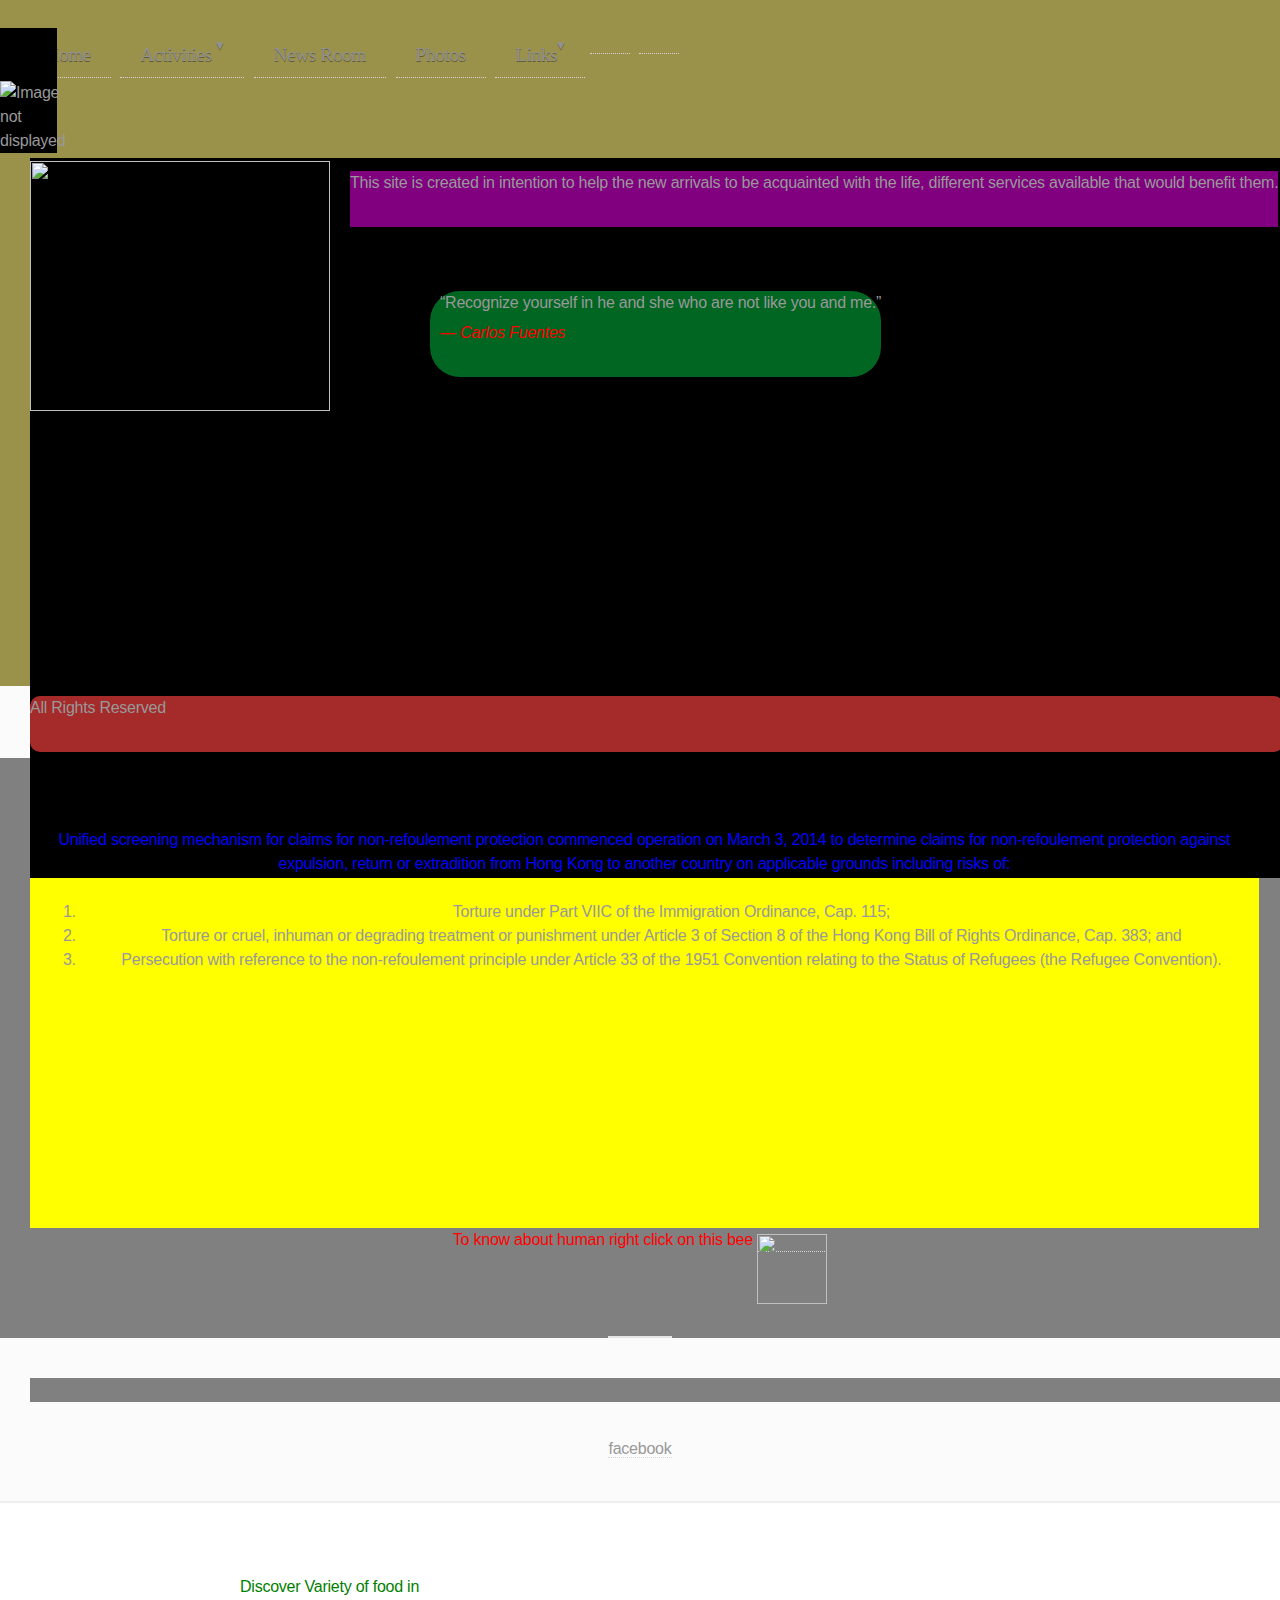
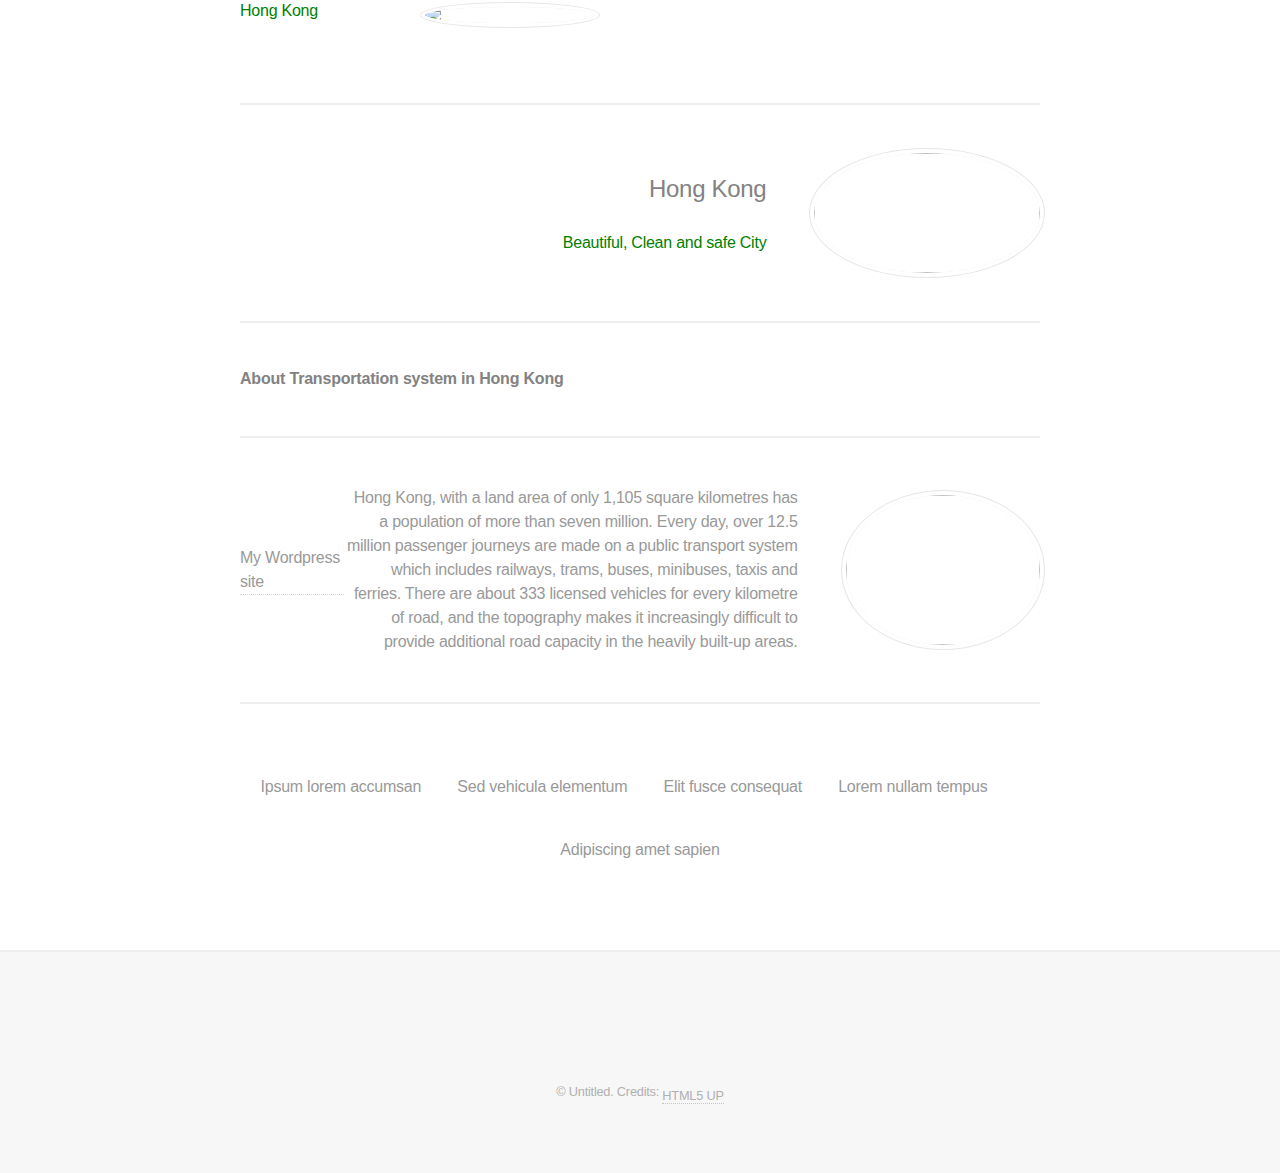
==== index.html @ d66bec16 "changes" ====
<!DOCTYPE HTML>
<!--
	Fractal by HTML5 UP
	html5up.net | @n33co
	Free for personal and commercial use under the CCA 3.0 license (html5up.net/license)
-->
<html>
	<head>
		<title>New Website</title>
		<meta charset="utf-8" />
		<meta name="viewport" content="width=device-width, initial-scale=1" />
		<!--[if lte IE 8]><script src="assets/js/ie/html5shiv.js"></script><![endif]-->
		<link rel="stylesheet" href="assets/css/main.css" />
		<!--[if lte IE 8]><link rel="stylesheet" href="assets/css/ie8.css" /><![endif]-->
		<!--[if lte IE 9]><link rel="stylesheet" href="assets/css/ie9.css" /><![endif]-->
<style>
 .first{
     width:4.44%;
       height:5.55%;
       background-color:black;
       position:relative;
       -webkit-animation-name:example;/* Chrome, Safari, Opera */
       -webkit-animation-duration:20s;/* Chrome, Safari, Opera */
       -webkit-animation-iteration-count:infinite;/* Chrome, Safari, Opera */

       animation-name:example;
       animation-duration:20s;
       animation-iteration-count:infinite;
}
/* Chrome, Safari, Opera */
@-webkit-keyframes example{
        0% {background-color:blue; left:-47%; top:0px;}
     100%  {background-color:yellow; left:55%;top:0px}
     
/* Standard syntax */
@keyframes example{
      0% {background-color:blue; left:--47%; top:0px;}
     100%  {background-color:yellow; left:55%;top:0px}
     
  }
  </style>
	</head>
	<body id="top">

		<!-- Header -->
			<div class="menu-wrap">
    <nav class="menu">
        <ul class="clearfix">
            <li><a href="#">Home</a></li>
            <li>
                <a href="#">Activities <span class="arrow">&#9662;</span></a>
 
                <ul class="sub-menu">
                    <li><a href="../warren20.github.io/Activities/Languages/english.html">Languages</a></li>
                    <li><a href="../warren20.github.io/arts.html">Painting</a></li>
                    <li><a href="#">Computer Classes</a></li>
                    <li><a href="#">Sports</a></li>
                </ul>
            </li>
            <li><a href="../warren20.github.io/News Room/news1.html">News Room</a></li>
            <li class="current-item"><a href="../warren20.github.io/pictures.html">Photos</a></li>
            <li><a href="#">Links<span class="arrow">&#9662;</span></a>
            	<ul class="sub-menu">
            		<li><a href="http://www.justicecentre.org.hk/" target="_blank">Justice Center<a></li>
            		<li><a href="https://www.crossroads.org.hk/"target="_blank">Cross Road<a></li>
            		<li><a href="http://www.vfnow.org//"target="_blank">Vision First<a></li>
            	</ul>
            <li><a href="https://www.facebook.com/Quality-Construction-Materials-Company-959372250790508/?ref=hl"><span class="icon fa-facebook"></span></a></li>
            <li><span class="icon fa-twitter"></span></li>
           
            </li>
        </ul>
    </nav>
</div> <!--end of div menu-wrap -->
<br>
<div class="first"><img src="../warren20.github.io/images/hkpicweb.gif" width="46.66%" height="5.556%" Alt="Image not displayed"/></div>

				<div class="top">  
					
                <img id="owner" src="https://www.scmp.com/sites/default/files/2015/09/24/china_hong_kong_asylum_seekers_hkg03.jpg"/>
               <div id="objective"> <p>This site is created in  intention to help the new arrivals to be acquainted with the life, different services available that would benefit them.</p></div>

               <div id="intro">
						
						<p>“Recognize yourself in he and she who are not like you and me.”<br>
                        <span style="color:red"><em>― Carlos Fuentes</em></span></p>
			
				    </div>
                  </header>
				</div> 

				<iframe width="410" height="260" src="https://www.youtube.com/embed/xqbE8izeuds" frameborder="0" allowfullscreen></iframe>		
				 
				    
			<div class="footer">
            <p float:right>All Rights Reserved</p>
        </div> <br/>

		<!-- One -->
		
			<section id="one" class="wrapper style2 special">
				<header class="major">
					<h2 style="color:red">UNIFIED SCREENING MECHANISM<br />
					</h2>
					<div class="usm">
					<p style="color:blue"> Unified screening mechanism for claims for non-refoulement protection commenced operation on March 3, 2014 to determine claims for non-refoulement protection against expulsion, return or extradition from Hong Kong to another country on applicable grounds including risks of:</p> 
					<ol>
						<li>Torture under Part VIIC of the Immigration Ordinance, Cap. 115; </li>
						<li> Torture or cruel, inhuman or degrading treatment or punishment under Article 3 of Section 8 of the Hong Kong Bill of Rights Ordinance, Cap. 383; and </li> 
						 <li>Persecution with reference to the non-refoulement principle under Article 33 of the 1951 Convention relating to the Status of Refugees (the Refugee Convention).</li> 
						</ol>
					
				</div>
					
					
					<p style="color:red">To know about human right click on this bee <a href="http://www.un.org/en/universal-declaration-human-rights/"target="_blank"><img src="https://encrypted-tbn1.gstatic.com/images?q=tbn:ANd9GcTmS47AuFsUtnvg86Fa0lAUggYBTQtr3II4YnWoMsU49T1Ejv7HXw" height="70" width="70"/></a></p>
				</header>
				<ul class="icons major">
					<li><span class="icon fa-camera-retro"><span class="label">Shoot</span></span></li>
					<li><span class="icon fa-refresh"><span class="label">Process</span></span></li>
					<li><span class="icon fa-cloud"><span class="label">Upload</span></span></li>
				</ul>
				<a href="https://www.facebook.com/"target="_blank">facebook</a>
			</section>

		<!-- Two -->
		
			<section id="two" class="wrapper">
				<div class="inner alt">
					<section class="spotlight">
						<p style="color:green">Discover Variety of food in Hong Kong</p>
						<div class="image"><img src="https://encrypted-tbn3.gstatic.com/images?q=tbn:ANd9GcS_0ymzQNUV6O_hmRrDcPxuV_SPONSoyhh0S4I-JDyvhKuyHYG8Ew" alt="" />
							<img src="https://encrypted-tbn3.gstatic.com/images?q=tbn:ANd9GcR_7CyCxU0esFMOLjx1CydzXYkBJNb_SssmRU5qKvbv2xnSVrX_hw"/>
						</div>

						<div class="content">

						</div>
					</section>
					<section class="spotlight">
						<div class="image"><img src="https://encrypted-tbn2.gstatic.com/images?q=tbn:ANd9GcTz7YPp6tFncxZIizUVs8oL_y6uAaX4-xvrqEpxDdChHoXZT_S8" height="120" width="180"alt="" /></div>
						<div class="content">
							<h3>Hong Kong</h3>
							<p style="color:green">Beautiful, Clean and safe City</p>
						</div>
					</section>
					<h1><strong>About Transportation system in Hong Kong</strong></h1>
					<section class="spotlight">
						
						<div class="image"><img src="https://encrypted-tbn2.gstatic.com/images?q=tbn:ANd9GcTm6lIJmanjSeAk9Y_tdIhytVOGJeZNxBWcPxmpJ5YNUibNUu20" height="150" width="800" alt="" /></div>
						<div class="content">
							<p>Hong Kong, with a land area of only 1,105 square kilometres has a population of more than seven million.
                             Every day, over 12.5 million passenger journeys are made on a public transport system which includes railways, trams, buses, minibuses, taxis and ferries.

                             There are about 333 licensed vehicles for every kilometre of road, and the topography makes it increasingly difficult to provide additional road capacity in the heavily built-up areas.</p>	
						</div>
						<a href="http://localhost/wp-login.php?redirect_to=http%3A%2F%2Flocalhost%2Fwp-admin%2F&reauth=1" target="_blank"> My Wordpress site</a>
					</section>
					<section class="special">
						<ul class="icons labeled">
							<li><span class="icon fa-camera-retro"><span class="label">Ipsum lorem accumsan</span></span></li>
							<li><span class="icon fa-refresh"><span class="label">Sed vehicula elementum</span></span></li>
							<li><span class="icon fa-cloud"><span class="label">Elit fusce consequat</span></span></li>
							<li><span class="icon fa-code"><span class="label">Lorem nullam tempus</span></span></li>
							<li><span class="icon fa-desktop"><span class="label">Adipiscing amet sapien</span></span></li>
						</ul>
					</section>
				</div>

			</section>
		<!-- Three -->
<!--
			<section id="three" class="wrapper style2 special">
				<header class="major">
					<h2>Magna leo sapien gravida</h2>
					<p>Gravida at leo elementum elit fusce accumsan dui libero, quis vehicula<br />
					lectus ultricies eu. In convallis amet leo sapien iaculis efficitur.</p>
				</header>
				<ul class="actions">
					<li><a href="#" class="button special icon fa-download">Download</a></li>
					<li><a href="#" class="button">Learn More</a></li>
				</ul>
				
			</section> 
			
		<!--Four -->
		<!--
			<section id="four" class="wrapper">
				<div class="inner">

					<header class="major">
						<h2>Elements</h2>
					</header>

					<section>
						<h4>Text</h4>
						<p>This is <b>bold</b> and this is <strong>strong</strong>. This is <i>italic</i> and this is <em>emphasized</em>.
						This is <sup>superscript</sup> text and this is <sub>subscript</sub> text.
						This is <u>underlined</u> and this is code: <code>for (;;) { ... }</code>. Finally, <a href="#">this is a link</a>.</p>
						<hr />
						<header>
							<h4>Heading with a Subtitle</h4>
							<p>Lorem ipsum dolor sit amet nullam id egestas urna aliquam</p>
						</header>
						<p>Nunc lacinia ante nunc ac lobortis. Interdum adipiscing gravida odio porttitor sem non mi integer non faucibus ornare mi ut ante amet placerat aliquet. Volutpat eu sed ante lacinia sapien lorem accumsan varius montes viverra nibh in adipiscing blandit tempus accumsan.</p>
						<header>
							<h5>Heading with a Subtitle</h5>
							<p>Lorem ipsum dolor sit amet nullam id egestas urna aliquam</p>
						</header>
						<p>Nunc lacinia ante nunc ac lobortis. Interdum adipiscing gravida odio porttitor sem non mi integer non faucibus ornare mi ut ante amet placerat aliquet. Volutpat eu sed ante lacinia sapien lorem accumsan varius montes viverra nibh in adipiscing blandit tempus accumsan.</p>
						<hr />
						<h2>Heading Level 2</h2>
						<h3>Heading Level 3</h3>
						<h4>Heading Level 4</h4>
						<h5>Heading Level 5</h5>
						<h6>Heading Level 6</h6>
						<hr />
						<h5>Blockquote</h5>
						<blockquote>Fringilla nisl. Donec accumsan interdum nisi, quis tincidunt felis sagittis eget tempus euismod. Vestibulum ante ipsum primis in faucibus vestibulum. Blandit adipiscing eu felis iaculis volutpat ac adipiscing accumsan faucibus. Vestibulum ante ipsum primis in faucibus lorem ipsum dolor sit amet nullam adipiscing eu felis.</blockquote>
						<h5>Preformatted</h5>
						<pre><code>i = 0;

while (!deck.isInOrder()) {
  print 'Iteration ' + i;
  deck.shuffle();
  i++;
}

print 'It took ' + i + ' iterations to sort the deck.';</code></pre>
					</section>

					<section>
						<h4>Lists</h4>
						<div class="row">
							<div class="6u 12u$(medium)">
								<h5>Unordered</h5>
								<ul>
									<li>Dolor pulvinar etiam.</li>
									<li>Sagittis adipiscing.</li>
									<li>Felis enim feugiat.</li>
								</ul>
								<h5>Alternate</h5>
								<ul class="alt">
									<li>Dolor pulvinar etiam.</li>
									<li>Sagittis adipiscing.</li>
									<li>Felis enim feugiat.</li>
								</ul>
							</div>
							<div class="6u$ 12u$(medium)">
								<h5>Ordered</h5>
								<ol>
									<li>Dolor pulvinar etiam.</li>
									<li>Etiam vel felis viverra.</li>
									<li>Felis enim feugiat.</li>
									<li>Dolor pulvinar etiam.</li>
									<li>Etiam vel felis lorem.</li>
									<li>Felis enim et feugiat.</li>
								</ol>
								<h5>Icons</h5>
								<ul class="icons">
									<li><a href="#" class="icon fa-twitter"><span class="label">Twitter</span></a></li>
									<li><a href="#" class="icon fa-facebook"><span class="label">Facebook</span></a></li>
									<li><a href="#" class="icon fa-instagram"><span class="label">Instagram</span></a></li>
									<li><a href="#" class="icon fa-github"><span class="label">Github</span></a></li>
								</ul>
							</div>
						</div>
						<h5>Actions</h5>
						<div class="row">
							<div class="6u 12u$(medium)">
								<ul class="actions">
									<li><a href="#" class="button special">Default</a></li>
									<li><a href="#" class="button">Default</a></li>
								</ul>
								<ul class="actions small">
									<li><a href="#" class="button special small">Small</a></li>
									<li><a href="#" class="button small">Small</a></li>
								</ul>
								<ul class="actions vertical">
									<li><a href="#" class="button special">Default</a></li>
									<li><a href="#" class="button">Default</a></li>
								</ul>
								<ul class="actions vertical small">
									<li><a href="#" class="button special small">Small</a></li>
									<li><a href="#" class="button small">Small</a></li>
								</ul>
							</div>
							<div class="6u 12u$(medium)">
								<ul class="actions vertical">
									<li><a href="#" class="button special fit">Default</a></li>
									<li><a href="#" class="button fit">Default</a></li>
								</ul>
								<ul class="actions vertical small">
									<li><a href="#" class="button special small fit">Small</a></li>
									<li><a href="#" class="button small fit">Small</a></li>
								</ul>
							</div>
						</div>
					</section>

					<section>
						<h4>Table</h4>
						<h5>Default</h5>
						<div class="table-wrapper">
							<table>
								<thead>
									<tr>
										<th>Name</th>
										<th>Description</th>
										<th>Price</th>
									</tr>
								</thead>
								<tbody>
									<tr>
										<td>Item One</td>
										<td>Ante turpis integer aliquet porttitor.</td>
										<td>29.99</td>
									</tr>
									<tr>
										<td>Item Two</td>
										<td>Vis ac commodo adipiscing arcu aliquet.</td>
										<td>19.99</td>
									</tr>
									<tr>
										<td>Item Three</td>
										<td> Morbi faucibus arcu accumsan lorem.</td>
										<td>29.99</td>
									</tr>
									<tr>
										<td>Item Four</td>
										<td>Vitae integer tempus condimentum.</td>
										<td>19.99</td>
									</tr>
									<tr>
										<td>Item Five</td>
										<td>Ante turpis integer aliquet porttitor.</td>
										<td>29.99</td>
									</tr>
								</tbody>
								<tfoot>
									<tr>
										<td colspan="2"></td>
										<td>100.00</td>
									</tr>
								</tfoot>
							</table>
						</div>

						<h5>Alternate</h5>
						<div class="table-wrapper">
							<table class="alt">
								<thead>
									<tr>
										<th>Name</th>
										<th>Description</th>
										<th>Price</th>
									</tr>
								</thead>
								<tbody>
									<tr>
										<td>Item One</td>
										<td>Ante turpis integer aliquet porttitor.</td>
										<td>29.99</td>
									</tr>
									<tr>
										<td>Item Two</td>
										<td>Vis ac commodo adipiscing arcu aliquet.</td>
										<td>19.99</td>
									</tr>
									<tr>
										<td>Item Three</td>
										<td> Morbi faucibus arcu accumsan lorem.</td>
										<td>29.99</td>
									</tr>
									<tr>
										<td>Item Four</td>
										<td>Vitae integer tempus condimentum.</td>
										<td>19.99</td>
									</tr>
									<tr>
										<td>Item Five</td>
										<td>Ante turpis integer aliquet porttitor.</td>
										<td>29.99</td>
									</tr>
								</tbody>
								<tfoot>
									<tr>
										<td colspan="2"></td>
										<td>100.00</td>
									</tr>
								</tfoot>
							</table>
						</div>
					</section>

					<section>
						<h4>Buttons</h4>
						<ul class="actions">
							<li><a href="#" class="button special">Special</a></li>
							<li><a href="#" class="button">Default</a></li>
						</ul>
						<ul class="actions">
							<li><a href="#" class="button big">Big</a></li>
							<li><a href="#" class="button">Default</a></li>
							<li><a href="#" class="button small">Small</a></li>
						</ul>
						<ul class="actions fit">
							<li><a href="#" class="button fit">Fit</a></li>
							<li><a href="#" class="button special fit">Fit</a></li>
							<li><a href="#" class="button fit">Fit</a></li>
						</ul>
						<ul class="actions fit small">
							<li><a href="#" class="button special fit small">Fit + Small</a></li>
							<li><a href="#" class="button fit small">Fit + Small</a></li>
							<li><a href="#" class="button special fit small">Fit + Small</a></li>
						</ul>
						<ul class="actions">
							<li><a href="#" class="button special icon fa-download">Icon</a></li>
							<li><a href="#" class="button icon fa-download">Icon</a></li>
						</ul>
						<ul class="actions">
							<li><span class="button special disabled">Disabled</span></li>
							<li><span class="button disabled">Disabled</span></li>
						</ul>
					</section>

					<section>
						<h4>Form</h4>
						<form method="post" action="#">
							<div class="row uniform">
								<div class="6u 12u$(xsmall)">
									<input type="text" name="demo-name" id="demo-name" value="" placeholder="Name" />
								</div>
								<div class="6u$ 12u$(xsmall)">
									<input type="email" name="demo-email" id="demo-email" value="" placeholder="Email" />
								</div>
								<div class="12u$">
									<div class="select-wrapper">
										<select name="demo-category" id="demo-category">
											<option value="">- Category -</option>
											<option value="1">Manufacturing</option>
											<option value="1">Shipping</option>
											<option value="1">Administration</option>
											<option value="1">Human Resources</option>
										</select>
									</div>
								</div>
								<div class="4u 12u$(small)">
									<input type="radio" id="demo-priority-low" name="demo-priority" checked>
									<label for="demo-priority-low">Low</label>
								</div>
								<div class="4u 12u$(small)">
									<input type="radio" id="demo-priority-normal" name="demo-priority">
									<label for="demo-priority-normal">Normal</label>
								</div>
								<div class="4u$ 12u$(small)">
									<input type="radio" id="demo-priority-high" name="demo-priority">
									<label for="demo-priority-high">High</label>
								</div>
								<div class="6u 12u$(small)">
									<input type="checkbox" id="demo-copy" name="demo-copy">
									<label for="demo-copy">Email me a copy</label>
								</div>
								<div class="6u$ 12u$(small)">
									<input type="checkbox" id="demo-human" name="demo-human" checked>
									<label for="demo-human">Not a robot</label>
								</div>
								<div class="12u$">
									<textarea name="demo-message" id="demo-message" placeholder="Enter your message" rows="6"></textarea>
								</div>
								<div class="12u$">
									<ul class="actions">
										<li><input type="submit" value="Send Message" class="special" /></li>
										<li><input type="reset" value="Reset" /></li>
									</ul>
								</div>
							</div>
						</form>
					</section>

					<section>
						<h4>Image</h4>
						<h5>Fit</h5>
						<div class="box alt">
							<div class="row uniform">
								<div class="12u"><span class="image fit"><img src="images/pic04.jpg" alt="" /></span></div>
								<div class="4u"><span class="image fit"><img src="images/pic01.jpg" alt="" /></span></div>
								<div class="4u"><span class="image fit"><img src="images/pic02.jpg" alt="" /></span></div>
								<div class="4u"><span class="image fit"><img src="images/pic03.jpg" alt="" /></span></div>
								<div class="4u"><span class="image fit"><img src="images/pic02.jpg" alt="" /></span></div>
								<div class="4u"><span class="image fit"><img src="images/pic03.jpg" alt="" /></span></div>
								<div class="4u"><span class="image fit"><img src="images/pic01.jpg" alt="" /></span></div>
								<div class="4u"><span class="image fit"><img src="images/pic03.jpg" alt="" /></span></div>
								<div class="4u"><span class="image fit"><img src="images/pic01.jpg" alt="" /></span></div>
								<div class="4u"><span class="image fit"><img src="images/pic02.jpg" alt="" /></span></div>
							</div>
						</div>
						<h5>Left &amp; Right</h5>
						<p><span class="image left"><img src="images/pic05.jpg" alt="" /></span>Fringilla nisl. Donec accumsan interdum nisi, quis tincidunt felis sagittis eget. tempus euismod. Vestibulum ante ipsum primis in faucibus vestibulum. Blandit adipiscing eu felis iaculis volutpat ac adipiscing accumsan eu faucibus. Integer ac pellentesque praesent tincidunt felis sagittis eget. tempus euismod. Vestibulum ante ipsum primis in faucibus vestibulum. Blandit adipiscing eu felis iaculis volutpat ac adipiscing accumsan eu faucibus. Integer ac pellentesque praesent. Donec accumsan interdum nisi, quis tincidunt felis sagittis eget. tempus euismod. Vestibulum ante ipsum primis in faucibus vestibulum. Blandit adipiscing eu felis iaculis volutpat ac adipiscing accumsan eu faucibus. Integer ac pellentesque praesent tincidunt felis sagittis eget. tempus euismod. Vestibulum ante ipsum primis in faucibus vestibulum. Blandit adipiscing eu felis iaculis volutpat ac adipiscing accumsan eu faucibus. Integer ac pellentesque praesent. Blandit adipiscing eu felis iaculis volutpat ac adipiscing accumsan eu faucibus. Integer ac pellentesque praesent tincidunt felis sagittis eget. tempus euismod. Vestibulum ante ipsum primis in faucibus vestibulum. Blandit adipiscing eu felis iaculis volutpat ac adipiscing accumsan eu faucibus. Integer ac pellentesque praesent.</p>
						<p><span class="image right"><img src="images/pic05.jpg" alt="" /></span>Fringilla nisl. Donec accumsan interdum nisi, quis tincidunt felis sagittis eget. tempus euismod. Vestibulum ante ipsum primis in faucibus vestibulum. Blandit adipiscing eu felis iaculis volutpat ac adipiscing accumsan eu faucibus. Integer ac pellentesque praesent tincidunt felis sagittis eget. tempus euismod. Vestibulum ante ipsum primis in faucibus vestibulum. Blandit adipiscing eu felis iaculis volutpat ac adipiscing accumsan eu faucibus. Integer ac pellentesque praesent. Donec accumsan interdum nisi, quis tincidunt felis sagittis eget. tempus euismod. Vestibulum ante ipsum primis in faucibus vestibulum. Blandit adipiscing eu felis iaculis volutpat ac adipiscing accumsan eu faucibus. Integer ac pellentesque praesent tincidunt felis sagittis eget. tempus euismod. Vestibulum ante ipsum primis in faucibus vestibulum. Blandit adipiscing eu felis iaculis volutpat ac adipiscing accumsan eu faucibus. Integer ac pellentesque praesent. Blandit adipiscing eu felis iaculis volutpat ac adipiscing accumsan eu faucibus. Integer ac pellentesque praesent tincidunt felis sagittis eget. tempus euismod. Vestibulum ante ipsum primis in faucibus vestibulum. Blandit adipiscing eu felis iaculis volutpat ac adipiscing accumsan eu faucibus. Integer ac pellentesque praesent.</p>
					</section>

				</div>
			</section>
		 -->


		<!-- Footer -->

			<footer id="footer">
				<ul class="icons">
					<li><a href="#" class="icon fa-facebook"><span class="label">Facebook</span></a></li>
					<li><a href="#" class="icon fa-twitter"><span class="label">Twitter</span></a></li>
					<li><a href="#" class="icon fa-instagram"><span class="label">Instagram</span></a></li>
				</ul>
				<p class="copyright">&copy; Untitled. Credits: <a href="http://html5up.net">HTML5 UP</a></p>
			</footer>

		<!-- Scripts -->
			<script src="assets/js/jquery.min.js"></script>
			<script src="assets/js/jquery.scrolly.min.js"></script>
			<script src="assets/js/skel.min.js"></script>
			<script src="assets/js/util.js"></script>
			<!--[if lte IE 8]><script src="assets/js/ie/respond.min.js"></script><![endif]-->
			<script src="assets/js/main.js"></script>

	</body>
</html>
---- assets/css/main.css ----
@import url(font-awesome.min.css);

/*
	Fractal by HTML5 UP
	html5up.net | @n33co
	Free for personal and commercial use under the CCA 3.0 license (html5up.net/license)
*/

/* Reset */

	html, body, div, span, applet, object, iframe, h1, h2, h3, h4, h5, h6, p, blockquote, pre, a, abbr, acronym, address, big, cite, code, del, dfn, em, img, ins, kbd, q, s, samp, small, strike, strong, sub, sup, tt, var, b, u, i, center, dl, dt, dd, ol, ul, li, fieldset, form, label, legend, table, caption, tbody, tfoot, thead, tr, th, td, article, aside, canvas, details, embed, figure, figcaption, footer, header, hgroup, menu, nav, output, ruby, section, summary, time, mark, audio, video {
		margin: 0;
		padding: 0;
		border: 0;
		font-size: 100%;
		font: inherit;
		vertical-align: text-top;
		width=device-width;
	}

	article, aside, details, figcaption, figure, footer, header, hgroup, menu, nav, section {
		display: block;
	}  
	/*my Reset */


/* Reset 
html, body, article, aside, footer, header, hgroup, nav, section, h1, h2, h3, h4, h5, h6, p, blockquote, a, ol, ul, li, table, tr, th, td, tbody, tfoot, thead {
margin: 0;
padding: 0;
boder: 0;
vertical-align: baseline;
background: transparent;
}
img {margin:0; padding:0; border:0; }
table, tr, th, td, tbody, tfoot, thead {margin:0; padding:0; border:0; vertical-align:baseline; background:transparent; }
table {border-collapse:collapse; border-spacing:0; }
input, select, textarea, form, fieldset {margin:0 padding:0; border:0; }
article, aside, dialog, figure, footer, header, hgroup, nav, section{display:block;}
h1, h2, h3, h4, h5, h6, p, li, blockquote, td, th, a, caption, em,strong,strike{
font-family:Arial, Helvetica, sans-serif;
font-size:100%; font-weight:normal; font-style:normal; line-height:100%; text-indent: 0; text-decoration: none; text-align:left; color:#000; }
ol,ul, {list-style: none; }

*/

/* Only for Menu  */

.clearfix:after {
    display:block;
    clear:both;
}
#top { background-color:#9A914B;}
 
/*----- Menu Outline -----*/
.menu-wrap {
    max-width:100%;
    box-shadow:0px 1px 3px rgba(0,0,0,0.2);
    background:purple;
    margin:auto;
    border-radius:1.11%;
    height:5.55%;
}
 /* maximum width was taken to be 900px, and we express other things in terms of percentage*/
.menu {
    width:100%;
    margin:0px auto;
}
 
.menu li {
    margin:0px;
    list-style:none;
    font-family:'Ek Mukta';
}
 
.menu a {
    transition:all linear 0.20s;
    color:#919191;
}
 
.menu li:hover > a{
    text-decoration:none;
    color:green;
}
 
.menu .arrow {
    font-size:15px;
    line-height:15%;
}
 
/*----- Top Level -----*/
.menu > ul > li {
    float:left;
    display:inline-block;
    position:relative;
    font-size:19px;
}
 
.menu > ul > li > a {
    padding:10px 20px;
    display:inline-block;
    text-shadow:0px 1px 0px rgba(0,0,0,0.4);
    
}
 
.menu > ul > li:hover > a {
    background:#2e2728;
}
 
/*----- Bottom Level -----*/
.menu li:hover .sub-menu {
    z-index:1;
    opacity:1;
}
 
.sub-menu {
    width:120%;
    padding:5px 5px;
    position:absolute;
    top:100%;
    left:0px;
    z-index:-1;
    opacity:0;
    transition:opacity linear 0.15s;
    box-shadow:0px 2px 3px rgba(0,0,0,0.2);
    background:#2e2728;
}
 
.sub-menu li {
    display:block;
    font-size:19px;
}
 
.sub-menu li a {
    padding:0px 0px;
    display:block;
}
 
.sub-menu li a:hover {
    background:#3e3436;
    color:red;
}

/*Menu ends*/

.first{
	position:relative;
	margin-top: -28px;
	margin-bottom:5px;
	background-color:black;
	
	
}
.top{
	position: absolute;
	 width:98%;
	 height:80%;
    background:	 black;
   
    margin-left:30px;
    margin-right:30px;
    
}
#objective{
	background-color:purple;
	position:absolute;
	margin-top:-240px;
	margin-left:320px;
	marigin-right:5px;
	width:80;
	height:50;
}
#intro {
	position: absolute;
	background-color:  #006622;
	opacity:1;
	border-radius: 30px;
	padding-left: 10px;	
	margin-left:400px;
	margin-top:-120px;

}
#intro p hover{
	color:red;
	
}
iframe{
	position:relative;
	margin-left:30px;
	margin-top:255px;
	margin-bottom:10px;
}


#owner{

	vertical-align: text-top;
	width:300px;
	height:250px;
}

	.footer {
		position:absolute;
		margin-top:10px;
		margin-left: 30px;
		width:98%;
		border-radius:10px;
		background-color:brown;
	}

/*end of first page*/
.usm{

	background-color:yellow;
	width:96%;
	height:400px;
	margin-left:30px;
}
.usm ol>li{
	margin-left:30px;
}

 .major{
	
	background-color: grey;
	margin-left:30px;

}
	body {
		line-height: 1;
	}

	blockquote, q {
		quotes: none;
	}

	blockquote:before, blockquote:after, q:before, q:after {
		content: '';
		content: none;
	}

	table {
		border-collapse: collapse;
		border-spacing: 0;
	}

	body {
		-webkit-text-size-adjust: none;
	}

/* Box Model */

	*, *:before, *:after {
		-moz-box-sizing: border-box;
		-webkit-box-sizing: border-box;
		box-sizing: border-box;
	}

/* Grid */

	.row {
		border-bottom: solid 1px transparent;
		-moz-box-sizing: border-box;
		-webkit-box-sizing: border-box;
		box-sizing: border-box;
	}

	.row > * {
		float: left;
		-moz-box-sizing: border-box;
		-webkit-box-sizing: border-box;
		box-sizing: border-box;
	}

	.row:after, .row:before {
		content: '';
		display: block;
		clear: both;
		height: 0;
	}

	.row.uniform > * > :first-child {
		margin-top: 0;
	}

	.row.uniform > * > :last-child {
		margin-bottom: 0;
	}

	.row.\30 \25 > * {
		padding: 0 0 0 0em;
	}

	.row.\30 \25 {
		margin: 0 0 -1px 0em;
	}

	.row.uniform.\30 \25 > * {
		padding: 0em 0 0 0em;
	}

	.row.uniform.\30 \25 {
		margin: 0em 0 -1px 0em;
	}

	.row > * {
		padding: 0 0 0 1.5em;
	}

	.row {
		margin: 0 0 -1px -1.5em;
	}

	.row.uniform > * {
		padding: 1.5em 0 0 1.5em;
	}

	.row.uniform {
		margin: -1.5em 0 -1px -1.5em;
	}

	.row.\32 00\25 > * {
		padding: 0 0 0 3em;
	}

	.row.\32 00\25 {
		margin: 0 0 -1px -3em;
	}

	.row.uniform.\32 00\25 > * {
		padding: 3em 0 0 3em;
	}

	.row.uniform.\32 00\25 {
		margin: -3em 0 -1px -3em;
	}

	.row.\31 50\25 > * {
		padding: 0 0 0 2.25em;
	}

	.row.\31 50\25 {
		margin: 0 0 -1px -2.25em;
	}

	.row.uniform.\31 50\25 > * {
		padding: 2.25em 0 0 2.25em;
	}

	.row.uniform.\31 50\25 {
		margin: -2.25em 0 -1px -2.25em;
	}

	.row.\35 0\25 > * {
		padding: 0 0 0 0.75em;
	}

	.row.\35 0\25 {
		margin: 0 0 -1px -0.75em;
	}

	.row.uniform.\35 0\25 > * {
		padding: 0.75em 0 0 0.75em;
	}

	.row.uniform.\35 0\25 {
		margin: -0.75em 0 -1px -0.75em;
	}

	.row.\32 5\25 > * {
		padding: 0 0 0 0.375em;
	}

	.row.\32 5\25 {
		margin: 0 0 -1px -0.375em;
	}

	.row.uniform.\32 5\25 > * {
		padding: 0.375em 0 0 0.375em;
	}

	.row.uniform.\32 5\25 {
		margin: -0.375em 0 -1px -0.375em;
	}

	.\31 2u, .\31 2u\24 {
		width: 100%;
		clear: none;
		margin-left: 0;
	}

	.\31 1u, .\31 1u\24 {
		width: 91.6666666667%;
		clear: none;
		margin-left: 0;
	}

	.\31 0u, .\31 0u\24 {
		width: 83.3333333333%;
		clear: none;
		margin-left: 0;
	}

	.\39 u, .\39 u\24 {
		width: 75%;
		clear: none;
		margin-left: 0;
	}

	.\38 u, .\38 u\24 {
		width: 66.6666666667%;
		clear: none;
		margin-left: 0;
	}

	.\37 u, .\37 u\24 {
		width: 58.3333333333%;
		clear: none;
		margin-left: 0;
	}

	.\36 u, .\36 u\24 {
		width: 50%;
		clear: none;
		margin-left: 0;
	}

	.\35 u, .\35 u\24 {
		width: 41.6666666667%;
		clear: none;
		margin-left: 0;
	}

	.\34 u, .\34 u\24 {
		width: 33.3333333333%;
		clear: none;
		margin-left: 0;
	}

	.\33 u, .\33 u\24 {
		width: 25%;
		clear: none;
		margin-left: 0;
	}

	.\32 u, .\32 u\24 {
		width: 16.6666666667%;
		clear: none;
		margin-left: 0;
	}

	.\31 u, .\31 u\24 {
		width: 8.3333333333%;
		clear: none;
		margin-left: 0;
	}

	.\31 2u\24 + *,
	.\31 1u\24 + *,
	.\31 0u\24 + *,
	.\39 u\24 + *,
	.\38 u\24 + *,
	.\37 u\24 + *,
	.\36 u\24 + *,
	.\35 u\24 + *,
	.\34 u\24 + *,
	.\33 u\24 + *,
	.\32 u\24 + *,
	.\31 u\24 + * {
		clear: left;
	}

	.\-11u {
		margin-left: 91.66667%;
	}

	.\-10u {
		margin-left: 83.33333%;
	}

	.\-9u {
		margin-left: 75%;
	}

	.\-8u {
		margin-left: 66.66667%;
	}

	.\-7u {
		margin-left: 58.33333%;
	}

	.\-6u {
		margin-left: 50%;
	}

	.\-5u {
		margin-left: 41.66667%;
	}

	.\-4u {
		margin-left: 33.33333%;
	}

	.\-3u {
		margin-left: 25%;
	}

	.\-2u {
		margin-left: 16.66667%;
	}

	.\-1u {
		margin-left: 8.33333%;
	}

	@media screen and (max-width: 1680px) {

		.row > * {
			padding: 0 0 0 1.5em;
		}

		.row {
			margin: 0 0 -1px -1.5em;
		}

		.row.uniform > * {
			padding: 1.5em 0 0 1.5em;
		}

		.row.uniform {
			margin: -1.5em 0 -1px -1.5em;
		}

		.row.\32 00\25 > * {
			padding: 0 0 0 3em;
		}

		.row.\32 00\25 {
			margin: 0 0 -1px -3em;
		}

		.row.uniform.\32 00\25 > * {
			padding: 3em 0 0 3em;
		}

		.row.uniform.\32 00\25 {
			margin: -3em 0 -1px -3em;
		}

		.row.\31 50\25 > * {
			padding: 0 0 0 2.25em;
		}

		.row.\31 50\25 {
			margin: 0 0 -1px -2.25em;
		}

		.row.uniform.\31 50\25 > * {
			padding: 2.25em 0 0 2.25em;
		}

		.row.uniform.\31 50\25 {
			margin: -2.25em 0 -1px -2.25em;
		}

		.row.\35 0\25 > * {
			padding: 0 0 0 0.75em;
		}

		.row.\35 0\25 {
			margin: 0 0 -1px -0.75em;
		}

		.row.uniform.\35 0\25 > * {
			padding: 0.75em 0 0 0.75em;
		}

		.row.uniform.\35 0\25 {
			margin: -0.75em 0 -1px -0.75em;
		}

		.row.\32 5\25 > * {
			padding: 0 0 0 0.375em;
		}

		.row.\32 5\25 {
			margin: 0 0 -1px -0.375em;
		}

		.row.uniform.\32 5\25 > * {
			padding: 0.375em 0 0 0.375em;
		}

		.row.uniform.\32 5\25 {
			margin: -0.375em 0 -1px -0.375em;
		}

		.\31 2u\28xlarge\29, .\31 2u\24\28xlarge\29 {
			width: 100%;
			clear: none;
			margin-left: 0;
		}

		.\31 1u\28xlarge\29, .\31 1u\24\28xlarge\29 {
			width: 91.6666666667%;
			clear: none;
			margin-left: 0;
		}

		.\31 0u\28xlarge\29, .\31 0u\24\28xlarge\29 {
			width: 83.3333333333%;
			clear: none;
			margin-left: 0;
		}

		.\39 u\28xlarge\29, .\39 u\24\28xlarge\29 {
			width: 75%;
			clear: none;
			margin-left: 0;
		}

		.\38 u\28xlarge\29, .\38 u\24\28xlarge\29 {
			width: 66.6666666667%;
			clear: none;
			margin-left: 0;
		}

		.\37 u\28xlarge\29, .\37 u\24\28xlarge\29 {
			width: 58.3333333333%;
			clear: none;
			margin-left: 0;
		}

		.\36 u\28xlarge\29, .\36 u\24\28xlarge\29 {
			width: 50%;
			clear: none;
			margin-left: 0;
		}

		.\35 u\28xlarge\29, .\35 u\24\28xlarge\29 {
			width: 41.6666666667%;
			clear: none;
			margin-left: 0;
		}

		.\34 u\28xlarge\29, .\34 u\24\28xlarge\29 {
			width: 33.3333333333%;
			clear: none;
			margin-left: 0;
		}

		.\33 u\28xlarge\29, .\33 u\24\28xlarge\29 {
			width: 25%;
			clear: none;
			margin-left: 0;
		}

		.\32 u\28xlarge\29, .\32 u\24\28xlarge\29 {
			width: 16.6666666667%;
			clear: none;
			margin-left: 0;
		}

		.\31 u\28xlarge\29, .\31 u\24\28xlarge\29 {
			width: 8.3333333333%;
			clear: none;
			margin-left: 0;
		}

		.\31 2u\24\28xlarge\29 + *,
		.\31 1u\24\28xlarge\29 + *,
		.\31 0u\24\28xlarge\29 + *,
		.\39 u\24\28xlarge\29 + *,
		.\38 u\24\28xlarge\29 + *,
		.\37 u\24\28xlarge\29 + *,
		.\36 u\24\28xlarge\29 + *,
		.\35 u\24\28xlarge\29 + *,
		.\34 u\24\28xlarge\29 + *,
		.\33 u\24\28xlarge\29 + *,
		.\32 u\24\28xlarge\29 + *,
		.\31 u\24\28xlarge\29 + * {
			clear: left;
		}

		.\-11u\28xlarge\29 {
			margin-left: 91.66667%;
		}

		.\-10u\28xlarge\29 {
			margin-left: 83.33333%;
		}

		.\-9u\28xlarge\29 {
			margin-left: 75%;
		}

		.\-8u\28xlarge\29 {
			margin-left: 66.66667%;
		}

		.\-7u\28xlarge\29 {
			margin-left: 58.33333%;
		}

		.\-6u\28xlarge\29 {
			margin-left: 50%;
		}

		.\-5u\28xlarge\29 {
			margin-left: 41.66667%;
		}

		.\-4u\28xlarge\29 {
			margin-left: 33.33333%;
		}

		.\-3u\28xlarge\29 {
			margin-left: 25%;
		}

		.\-2u\28xlarge\29 {
			margin-left: 16.66667%;
		}

		.\-1u\28xlarge\29 {
			margin-left: 8.33333%;
		}

	}

	@media screen and (max-width: 1280px) {

		.row > * {
			padding: 0 0 0 1.5em;
		}

		.row {
			margin: 0 0 -1px -1.5em;
		}

		.row.uniform > * {
			padding: 1.5em 0 0 1.5em;
		}

		.row.uniform {
			margin: -1.5em 0 -1px -1.5em;
		}

		.row.\32 00\25 > * {
			padding: 0 0 0 3em;
		}

		.row.\32 00\25 {
			margin: 0 0 -1px -3em;
		}

		.row.uniform.\32 00\25 > * {
			padding: 3em 0 0 3em;
		}

		.row.uniform.\32 00\25 {
			margin: -3em 0 -1px -3em;
		}

		.row.\31 50\25 > * {
			padding: 0 0 0 2.25em;
		}

		.row.\31 50\25 {
			margin: 0 0 -1px -2.25em;
		}

		.row.uniform.\31 50\25 > * {
			padding: 2.25em 0 0 2.25em;
		}

		.row.uniform.\31 50\25 {
			margin: -2.25em 0 -1px -2.25em;
		}

		.row.\35 0\25 > * {
			padding: 0 0 0 0.75em;
		}

		.row.\35 0\25 {
			margin: 0 0 -1px -0.75em;
		}

		.row.uniform.\35 0\25 > * {
			padding: 0.75em 0 0 0.75em;
		}

		.row.uniform.\35 0\25 {
			margin: -0.75em 0 -1px -0.75em;
		}

		.row.\32 5\25 > * {
			padding: 0 0 0 0.375em;
		}

		.row.\32 5\25 {
			margin: 0 0 -1px -0.375em;
		}

		.row.uniform.\32 5\25 > * {
			padding: 0.375em 0 0 0.375em;
		}

		.row.uniform.\32 5\25 {
			margin: -0.375em 0 -1px -0.375em;
		}

		.\31 2u\28large\29, .\31 2u\24\28large\29 {
			width: 100%;
			clear: none;
			margin-left: 0;
		}

		.\31 1u\28large\29, .\31 1u\24\28large\29 {
			width: 91.6666666667%;
			clear: none;
			margin-left: 0;
		}

		.\31 0u\28large\29, .\31 0u\24\28large\29 {
			width: 83.3333333333%;
			clear: none;
			margin-left: 0;
		}

		.\39 u\28large\29, .\39 u\24\28large\29 {
			width: 75%;
			clear: none;
			margin-left: 0;
		}

		.\38 u\28large\29, .\38 u\24\28large\29 {
			width: 66.6666666667%;
			clear: none;
			margin-left: 0;
		}

		.\37 u\28large\29, .\37 u\24\28large\29 {
			width: 58.3333333333%;
			clear: none;
			margin-left: 0;
		}

		.\36 u\28large\29, .\36 u\24\28large\29 {
			width: 50%;
			clear: none;
			margin-left: 0;
		}

		.\35 u\28large\29, .\35 u\24\28large\29 {
			width: 41.6666666667%;
			clear: none;
			margin-left: 0;
		}

		.\34 u\28large\29, .\34 u\24\28large\29 {
			width: 33.3333333333%;
			clear: none;
			margin-left: 0;
		}

		.\33 u\28large\29, .\33 u\24\28large\29 {
			width: 25%;
			clear: none;
			margin-left: 0;
		}

		.\32 u\28large\29, .\32 u\24\28large\29 {
			width: 16.6666666667%;
			clear: none;
			margin-left: 0;
		}

		.\31 u\28large\29, .\31 u\24\28large\29 {
			width: 8.3333333333%;
			clear: none;
			margin-left: 0;
		}

		.\31 2u\24\28large\29 + *,
		.\31 1u\24\28large\29 + *,
		.\31 0u\24\28large\29 + *,
		.\39 u\24\28large\29 + *,
		.\38 u\24\28large\29 + *,
		.\37 u\24\28large\29 + *,
		.\36 u\24\28large\29 + *,
		.\35 u\24\28large\29 + *,
		.\34 u\24\28large\29 + *,
		.\33 u\24\28large\29 + *,
		.\32 u\24\28large\29 + *,
		.\31 u\24\28large\29 + * {
			clear: left;
		}

		.\-11u\28large\29 {
			margin-left: 91.66667%;
		}

		.\-10u\28large\29 {
			margin-left: 83.33333%;
		}

		.\-9u\28large\29 {
			margin-left: 75%;
		}

		.\-8u\28large\29 {
			margin-left: 66.66667%;
		}

		.\-7u\28large\29 {
			margin-left: 58.33333%;
		}

		.\-6u\28large\29 {
			margin-left: 50%;
		}

		.\-5u\28large\29 {
			margin-left: 41.66667%;
		}

		.\-4u\28large\29 {
			margin-left: 33.33333%;
		}

		.\-3u\28large\29 {
			margin-left: 25%;
		}

		.\-2u\28large\29 {
			margin-left: 16.66667%;
		}

		.\-1u\28large\29 {
			margin-left: 8.33333%;
		}

	}

	@media screen and (max-width: 980px) {

		.row > * {
			padding: 0 0 0 1.5em;
		}

		.row {
			margin: 0 0 -1px -1.5em;
		}

		.row.uniform > * {
			padding: 1.5em 0 0 1.5em;
		}

		.row.uniform {
			margin: -1.5em 0 -1px -1.5em;
		}

		.row.\32 00\25 > * {
			padding: 0 0 0 3em;
		}

		.row.\32 00\25 {
			margin: 0 0 -1px -3em;
		}

		.row.uniform.\32 00\25 > * {
			padding: 3em 0 0 3em;
		}

		.row.uniform.\32 00\25 {
			margin: -3em 0 -1px -3em;
		}

		.row.\31 50\25 > * {
			padding: 0 0 0 2.25em;
		}

		.row.\31 50\25 {
			margin: 0 0 -1px -2.25em;
		}

		.row.uniform.\31 50\25 > * {
			padding: 2.25em 0 0 2.25em;
		}

		.row.uniform.\31 50\25 {
			margin: -2.25em 0 -1px -2.25em;
		}

		.row.\35 0\25 > * {
			padding: 0 0 0 0.75em;
		}

		.row.\35 0\25 {
			margin: 0 0 -1px -0.75em;
		}

		.row.uniform.\35 0\25 > * {
			padding: 0.75em 0 0 0.75em;
		}

		.row.uniform.\35 0\25 {
			margin: -0.75em 0 -1px -0.75em;
		}

		.row.\32 5\25 > * {
			padding: 0 0 0 0.375em;
		}

		.row.\32 5\25 {
			margin: 0 0 -1px -0.375em;
		}

		.row.uniform.\32 5\25 > * {
			padding: 0.375em 0 0 0.375em;
		}

		.row.uniform.\32 5\25 {
			margin: -0.375em 0 -1px -0.375em;
		}

		.\31 2u\28medium\29, .\31 2u\24\28medium\29 {
			width: 100%;
			clear: none;
			margin-left: 0;
		}

		.\31 1u\28medium\29, .\31 1u\24\28medium\29 {
			width: 91.6666666667%;
			clear: none;
			margin-left: 0;
		}

		.\31 0u\28medium\29, .\31 0u\24\28medium\29 {
			width: 83.3333333333%;
			clear: none;
			margin-left: 0;
		}

		.\39 u\28medium\29, .\39 u\24\28medium\29 {
			width: 75%;
			clear: none;
			margin-left: 0;
		}

		.\38 u\28medium\29, .\38 u\24\28medium\29 {
			width: 66.6666666667%;
			clear: none;
			margin-left: 0;
		}

		.\37 u\28medium\29, .\37 u\24\28medium\29 {
			width: 58.3333333333%;
			clear: none;
			margin-left: 0;
		}

		.\36 u\28medium\29, .\36 u\24\28medium\29 {
			width: 50%;
			clear: none;
			margin-left: 0;
		}

		.\35 u\28medium\29, .\35 u\24\28medium\29 {
			width: 41.6666666667%;
			clear: none;
			margin-left: 0;
		}

		.\34 u\28medium\29, .\34 u\24\28medium\29 {
			width: 33.3333333333%;
			clear: none;
			margin-left: 0;
		}

		.\33 u\28medium\29, .\33 u\24\28medium\29 {
			width: 25%;
			clear: none;
			margin-left: 0;
		}

		.\32 u\28medium\29, .\32 u\24\28medium\29 {
			width: 16.6666666667%;
			clear: none;
			margin-left: 0;
		}

		.\31 u\28medium\29, .\31 u\24\28medium\29 {
			width: 8.3333333333%;
			clear: none;
			margin-left: 0;
		}

		.\31 2u\24\28medium\29 + *,
		.\31 1u\24\28medium\29 + *,
		.\31 0u\24\28medium\29 + *,
		.\39 u\24\28medium\29 + *,
		.\38 u\24\28medium\29 + *,
		.\37 u\24\28medium\29 + *,
		.\36 u\24\28medium\29 + *,
		.\35 u\24\28medium\29 + *,
		.\34 u\24\28medium\29 + *,
		.\33 u\24\28medium\29 + *,
		.\32 u\24\28medium\29 + *,
		.\31 u\24\28medium\29 + * {
			clear: left;
		}

		.\-11u\28medium\29 {
			margin-left: 91.66667%;
		}

		.\-10u\28medium\29 {
			margin-left: 83.33333%;
		}

		.\-9u\28medium\29 {
			margin-left: 75%;
		}

		.\-8u\28medium\29 {
			margin-left: 66.66667%;
		}

		.\-7u\28medium\29 {
			margin-left: 58.33333%;
		}

		.\-6u\28medium\29 {
			margin-left: 50%;
		}

		.\-5u\28medium\29 {
			margin-left: 41.66667%;
		}

		.\-4u\28medium\29 {
			margin-left: 33.33333%;
		}

		.\-3u\28medium\29 {
			margin-left: 25%;
		}

		.\-2u\28medium\29 {
			margin-left: 16.66667%;
		}

		.\-1u\28medium\29 {
			margin-left: 8.33333%;
		}

	}

	@media screen and (max-width: 736px) {

		.row > * {
			padding: 0 0 0 1.5em;
		}

		.row {
			margin: 0 0 -1px -1.5em;
		}

		.row.uniform > * {
			padding: 1.5em 0 0 1.5em;
		}

		.row.uniform {
			margin: -1.5em 0 -1px -1.5em;
		}

		.row.\32 00\25 > * {
			padding: 0 0 0 3em;
		}

		.row.\32 00\25 {
			margin: 0 0 -1px -3em;
		}

		.row.uniform.\32 00\25 > * {
			padding: 3em 0 0 3em;
		}

		.row.uniform.\32 00\25 {
			margin: -3em 0 -1px -3em;
		}

		.row.\31 50\25 > * {
			padding: 0 0 0 2.25em;
		}

		.row.\31 50\25 {
			margin: 0 0 -1px -2.25em;
		}

		.row.uniform.\31 50\25 > * {
			padding: 2.25em 0 0 2.25em;
		}

		.row.uniform.\31 50\25 {
			margin: -2.25em 0 -1px -2.25em;
		}

		.row.\35 0\25 > * {
			padding: 0 0 0 0.75em;
		}

		.row.\35 0\25 {
			margin: 0 0 -1px -0.75em;
		}

		.row.uniform.\35 0\25 > * {
			padding: 0.75em 0 0 0.75em;
		}

		.row.uniform.\35 0\25 {
			margin: -0.75em 0 -1px -0.75em;
		}

		.row.\32 5\25 > * {
			padding: 0 0 0 0.375em;
		}

		.row.\32 5\25 {
			margin: 0 0 -1px -0.375em;
		}

		.row.uniform.\32 5\25 > * {
			padding: 0.375em 0 0 0.375em;
		}

		.row.uniform.\32 5\25 {
			margin: -0.375em 0 -1px -0.375em;
		}

		.\31 2u\28small\29, .\31 2u\24\28small\29 {
			width: 100%;
			clear: none;
			margin-left: 0;
		}

		.\31 1u\28small\29, .\31 1u\24\28small\29 {
			width: 91.6666666667%;
			clear: none;
			margin-left: 0;
		}

		.\31 0u\28small\29, .\31 0u\24\28small\29 {
			width: 83.3333333333%;
			clear: none;
			margin-left: 0;
		}

		.\39 u\28small\29, .\39 u\24\28small\29 {
			width: 75%;
			clear: none;
			margin-left: 0;
		}

		.\38 u\28small\29, .\38 u\24\28small\29 {
			width: 66.6666666667%;
			clear: none;
			margin-left: 0;
		}

		.\37 u\28small\29, .\37 u\24\28small\29 {
			width: 58.3333333333%;
			clear: none;
			margin-left: 0;
		}

		.\36 u\28small\29, .\36 u\24\28small\29 {
			width: 50%;
			clear: none;
			margin-left: 0;
		}

		.\35 u\28small\29, .\35 u\24\28small\29 {
			width: 41.6666666667%;
			clear: none;
			margin-left: 0;
		}

		.\34 u\28small\29, .\34 u\24\28small\29 {
			width: 33.3333333333%;
			clear: none;
			margin-left: 0;
		}

		.\33 u\28small\29, .\33 u\24\28small\29 {
			width: 25%;
			clear: none;
			margin-left: 0;
		}

		.\32 u\28small\29, .\32 u\24\28small\29 {
			width: 16.6666666667%;
			clear: none;
			margin-left: 0;
		}

		.\31 u\28small\29, .\31 u\24\28small\29 {
			width: 8.3333333333%;
			clear: none;
			margin-left: 0;
		}

		.\31 2u\24\28small\29 + *,
		.\31 1u\24\28small\29 + *,
		.\31 0u\24\28small\29 + *,
		.\39 u\24\28small\29 + *,
		.\38 u\24\28small\29 + *,
		.\37 u\24\28small\29 + *,
		.\36 u\24\28small\29 + *,
		.\35 u\24\28small\29 + *,
		.\34 u\24\28small\29 + *,
		.\33 u\24\28small\29 + *,
		.\32 u\24\28small\29 + *,
		.\31 u\24\28small\29 + * {
			clear: left;
		}

		.\-11u\28small\29 {
			margin-left: 91.66667%;
		}

		.\-10u\28small\29 {
			margin-left: 83.33333%;
		}

		.\-9u\28small\29 {
			margin-left: 75%;
		}

		.\-8u\28small\29 {
			margin-left: 66.66667%;
		}

		.\-7u\28small\29 {
			margin-left: 58.33333%;
		}

		.\-6u\28small\29 {
			margin-left: 50%;
		}

		.\-5u\28small\29 {
			margin-left: 41.66667%;
		}

		.\-4u\28small\29 {
			margin-left: 33.33333%;
		}

		.\-3u\28small\29 {
			margin-left: 25%;
		}

		.\-2u\28small\29 {
			margin-left: 16.66667%;
		}

		.\-1u\28small\29 {
			margin-left: 8.33333%;
		}

	}

	@media screen and (max-width: 480px) {

		.row > * {
			padding: 0 0 0 1.5em;
		}

		.row {
			margin: 0 0 -1px -1.5em;
		}

		.row.uniform > * {
			padding: 1.5em 0 0 1.5em;
		}

		.row.uniform {
			margin: -1.5em 0 -1px -1.5em;
		}

		.row.\32 00\25 > * {
			padding: 0 0 0 3em;
		}

		.row.\32 00\25 {
			margin: 0 0 -1px -3em;
		}

		.row.uniform.\32 00\25 > * {
			padding: 3em 0 0 3em;
		}

		.row.uniform.\32 00\25 {
			margin: -3em 0 -1px -3em;
		}

		.row.\31 50\25 > * {
			padding: 0 0 0 2.25em;
		}

		.row.\31 50\25 {
			margin: 0 0 -1px -2.25em;
		}

		.row.uniform.\31 50\25 > * {
			padding: 2.25em 0 0 2.25em;
		}

		.row.uniform.\31 50\25 {
			margin: -2.25em 0 -1px -2.25em;
		}

		.row.\35 0\25 > * {
			padding: 0 0 0 0.75em;
		}

		.row.\35 0\25 {
			margin: 0 0 -1px -0.75em;
		}

		.row.uniform.\35 0\25 > * {
			padding: 0.75em 0 0 0.75em;
		}

		.row.uniform.\35 0\25 {
			margin: -0.75em 0 -1px -0.75em;
		}

		.row.\32 5\25 > * {
			padding: 0 0 0 0.375em;
		}

		.row.\32 5\25 {
			margin: 0 0 -1px -0.375em;
		}

		.row.uniform.\32 5\25 > * {
			padding: 0.375em 0 0 0.375em;
		}

		.row.uniform.\32 5\25 {
			margin: -0.375em 0 -1px -0.375em;
		}

		.\31 2u\28xsmall\29, .\31 2u\24\28xsmall\29 {
			width: 100%;
			clear: none;
			margin-left: 0;
		}

		.\31 1u\28xsmall\29, .\31 1u\24\28xsmall\29 {
			width: 91.6666666667%;
			clear: none;
			margin-left: 0;
		}

		.\31 0u\28xsmall\29, .\31 0u\24\28xsmall\29 {
			width: 83.3333333333%;
			clear: none;
			margin-left: 0;
		}

		.\39 u\28xsmall\29, .\39 u\24\28xsmall\29 {
			width: 75%;
			clear: none;
			margin-left: 0;
		}

		.\38 u\28xsmall\29, .\38 u\24\28xsmall\29 {
			width: 66.6666666667%;
			clear: none;
			margin-left: 0;
		}

		.\37 u\28xsmall\29, .\37 u\24\28xsmall\29 {
			width: 58.3333333333%;
			clear: none;
			margin-left: 0;
		}

		.\36 u\28xsmall\29, .\36 u\24\28xsmall\29 {
			width: 50%;
			clear: none;
			margin-left: 0;
		}

		.\35 u\28xsmall\29, .\35 u\24\28xsmall\29 {
			width: 41.6666666667%;
			clear: none;
			margin-left: 0;
		}

		.\34 u\28xsmall\29, .\34 u\24\28xsmall\29 {
			width: 33.3333333333%;
			clear: none;
			margin-left: 0;
		}

		.\33 u\28xsmall\29, .\33 u\24\28xsmall\29 {
			width: 25%;
			clear: none;
			margin-left: 0;
		}

		.\32 u\28xsmall\29, .\32 u\24\28xsmall\29 {
			width: 16.6666666667%;
			clear: none;
			margin-left: 0;
		}

		.\31 u\28xsmall\29, .\31 u\24\28xsmall\29 {
			width: 8.3333333333%;
			clear: none;
			margin-left: 0;
		}

		.\31 2u\24\28xsmall\29 + *,
		.\31 1u\24\28xsmall\29 + *,
		.\31 0u\24\28xsmall\29 + *,
		.\39 u\24\28xsmall\29 + *,
		.\38 u\24\28xsmall\29 + *,
		.\37 u\24\28xsmall\29 + *,
		.\36 u\24\28xsmall\29 + *,
		.\35 u\24\28xsmall\29 + *,
		.\34 u\24\28xsmall\29 + *,
		.\33 u\24\28xsmall\29 + *,
		.\32 u\24\28xsmall\29 + *,
		.\31 u\24\28xsmall\29 + * {
			clear: left;
		}

		.\-11u\28xsmall\29 {
			margin-left: 91.66667%;
		}

		.\-10u\28xsmall\29 {
			margin-left: 83.33333%;
		}

		.\-9u\28xsmall\29 {
			margin-left: 75%;
		}

		.\-8u\28xsmall\29 {
			margin-left: 66.66667%;
		}

		.\-7u\28xsmall\29 {
			margin-left: 58.33333%;
		}

		.\-6u\28xsmall\29 {
			margin-left: 50%;
		}

		.\-5u\28xsmall\29 {
			margin-left: 41.66667%;
		}

		.\-4u\28xsmall\29 {
			margin-left: 33.33333%;
		}

		.\-3u\28xsmall\29 {
			margin-left: 25%;
		}

		.\-2u\28xsmall\29 {
			margin-left: 16.66667%;
		}

		.\-1u\28xsmall\29 {
			margin-left: 8.33333%;
		}

	}

	@media screen and (max-width: 360px) {

		.row > * {
			padding: 0 0 0 1.5em;
		}

		.row {
			margin: 0 0 -1px -1.5em;
		}

		.row.uniform > * {
			padding: 1.5em 0 0 1.5em;
		}

		.row.uniform {
			margin: -1.5em 0 -1px -1.5em;
		}

		.row.\32 00\25 > * {
			padding: 0 0 0 3em;
		}

		.row.\32 00\25 {
			margin: 0 0 -1px -3em;
		}

		.row.uniform.\32 00\25 > * {
			padding: 3em 0 0 3em;
		}

		.row.uniform.\32 00\25 {
			margin: -3em 0 -1px -3em;
		}

		.row.\31 50\25 > * {
			padding: 0 0 0 2.25em;
		}

		.row.\31 50\25 {
			margin: 0 0 -1px -2.25em;
		}

		.row.uniform.\31 50\25 > * {
			padding: 2.25em 0 0 2.25em;
		}

		.row.uniform.\31 50\25 {
			margin: -2.25em 0 -1px -2.25em;
		}

		.row.\35 0\25 > * {
			padding: 0 0 0 0.75em;
		}

		.row.\35 0\25 {
			margin: 0 0 -1px -0.75em;
		}

		.row.uniform.\35 0\25 > * {
			padding: 0.75em 0 0 0.75em;
		}

		.row.uniform.\35 0\25 {
			margin: -0.75em 0 -1px -0.75em;
		}

		.row.\32 5\25 > * {
			padding: 0 0 0 0.375em;
		}

		.row.\32 5\25 {
			margin: 0 0 -1px -0.375em;
		}

		.row.uniform.\32 5\25 > * {
			padding: 0.375em 0 0 0.375em;
		}

		.row.uniform.\32 5\25 {
			margin: -0.375em 0 -1px -0.375em;
		}

		.\31 2u\28xxsmall\29, .\31 2u\24\28xxsmall\29 {
			width: 100%;
			clear: none;
			margin-left: 0;
		}

		.\31 1u\28xxsmall\29, .\31 1u\24\28xxsmall\29 {
			width: 91.6666666667%;
			clear: none;
			margin-left: 0;
		}

		.\31 0u\28xxsmall\29, .\31 0u\24\28xxsmall\29 {
			width: 83.3333333333%;
			clear: none;
			margin-left: 0;
		}

		.\39 u\28xxsmall\29, .\39 u\24\28xxsmall\29 {
			width: 75%;
			clear: none;
			margin-left: 0;
		}

		.\38 u\28xxsmall\29, .\38 u\24\28xxsmall\29 {
			width: 66.6666666667%;
			clear: none;
			margin-left: 0;
		}

		.\37 u\28xxsmall\29, .\37 u\24\28xxsmall\29 {
			width: 58.3333333333%;
			clear: none;
			margin-left: 0;
		}

		.\36 u\28xxsmall\29, .\36 u\24\28xxsmall\29 {
			width: 50%;
			clear: none;
			margin-left: 0;
		}

		.\35 u\28xxsmall\29, .\35 u\24\28xxsmall\29 {
			width: 41.6666666667%;
			clear: none;
			margin-left: 0;
		}

		.\34 u\28xxsmall\29, .\34 u\24\28xxsmall\29 {
			width: 33.3333333333%;
			clear: none;
			margin-left: 0;
		}

		.\33 u\28xxsmall\29, .\33 u\24\28xxsmall\29 {
			width: 25%;
			clear: none;
			margin-left: 0;
		}

		.\32 u\28xxsmall\29, .\32 u\24\28xxsmall\29 {
			width: 16.6666666667%;
			clear: none;
			margin-left: 0;
		}

		.\31 u\28xxsmall\29, .\31 u\24\28xxsmall\29 {
			width: 8.3333333333%;
			clear: none;
			margin-left: 0;
		}

		.\31 2u\24\28xxsmall\29 + *,
		.\31 1u\24\28xxsmall\29 + *,
		.\31 0u\24\28xxsmall\29 + *,
		.\39 u\24\28xxsmall\29 + *,
		.\38 u\24\28xxsmall\29 + *,
		.\37 u\24\28xxsmall\29 + *,
		.\36 u\24\28xxsmall\29 + *,
		.\35 u\24\28xxsmall\29 + *,
		.\34 u\24\28xxsmall\29 + *,
		.\33 u\24\28xxsmall\29 + *,
		.\32 u\24\28xxsmall\29 + *,
		.\31 u\24\28xxsmall\29 + * {
			clear: left;
		}

		.\-11u\28xxsmall\29 {
			margin-left: 91.66667%;
		}

		.\-10u\28xxsmall\29 {
			margin-left: 83.33333%;
		}

		.\-9u\28xxsmall\29 {
			margin-left: 75%;
		}

		.\-8u\28xxsmall\29 {
			margin-left: 66.66667%;
		}

		.\-7u\28xxsmall\29 {
			margin-left: 58.33333%;
		}

		.\-6u\28xxsmall\29 {
			margin-left: 50%;
		}

		.\-5u\28xxsmall\29 {
			margin-left: 41.66667%;
		}

		.\-4u\28xxsmall\29 {
			margin-left: 33.33333%;
		}

		.\-3u\28xxsmall\29 {
			margin-left: 25%;
		}

		.\-2u\28xxsmall\29 {
			margin-left: 16.66667%;
		}

		.\-1u\28xxsmall\29 {
			margin-left: 8.33333%;
		}

	}

/* Basic */

	@-ms-viewport {
		width: device-width;
	}

	body {
		-ms-overflow-style: scrollbar;
	}

	@media screen and (max-width: 360px) {

		html, body {
			min-width: 320px;
		}

	}

	body {
		background: #ffffff;
	}

		body.is-loading *, body.is-loading *:before, body.is-loading *:after {
			-moz-animation: none !important;
			-webkit-animation: none !important;
			-ms-animation: none !important;
			animation: none !important;
			-moz-transition: none !important;
			-webkit-transition: none !important;
			-ms-transition: none !important;
			transition: none !important;
		}

/* Type */

	body {
		color: #999999;
	}

	html, input, select, textarea {
		font-size: 16pt;
	}

		@media screen and (max-width: 1680px) {

			html, input, select, textarea {
				font-size: 13pt;
			}

		}

		@media screen and (max-width: 1280px) {

			html, input, select, textarea {
				font-size: 12pt;
			}

		}

		@media screen and (max-width: 360px) {

			html, input, select, textarea {
				font-size: 11pt;
			}

		}

	body, input, select, textarea {
		font-family: Arial, Helvetica, sans-serif;
		font-weight: normal;
		line-height: 1.5em;
		letter-spacing: -0.015em;
	}

	a {
		-moz-transition: color 0.2s ease-in-out, border-bottom-color 0.2s ease-in-out;
		-webkit-transition: color 0.2s ease-in-out, border-bottom-color 0.2s ease-in-out;
		-ms-transition: color 0.2s ease-in-out, border-bottom-color 0.2s ease-in-out;
		transition: color 0.2s ease-in-out, border-bottom-color 0.2s ease-in-out;
		text-decoration: none;
		border-bottom: dotted 1px;
	}

		a:hover {
			border-bottom-color: transparent !important;
		}

	strong, b {
		font-weight: bold;
	}

	em, i {
		font-style: italic;
	}

	p {
		margin: 0 0 2em 0;
	}

	h1, h2, h3, h4, h5, h6 {
		font-weight: normal;
		line-height: 1em;
		margin: 0 0 1em 0;
		letter-spacing: -0.0125em;
	}

		h1 a, h2 a, h3 a, h4 a, h5 a, h6 a {
			color: inherit;
			text-decoration: none;
			border-bottom: none;
		}

		@media screen and (max-width: 980px) {

			h1 br, h2 br, h3 br, h4 br, h5 br, h6 br {
				display: none;
			}

		}

	h2 {
		font-size: 1.75em;
		line-height: 1.5em;
	}

	h3 {
		font-size: 1.5em;
		line-height: 1.5em;
	}

	h4 {
		font-size: 1.1em;
		line-height: 1.5em;
	}

	h5 {
		font-size: 0.9em;
		line-height: 1.5em;
	}

	h6 {
		font-size: 0.7em;
		line-height: 1.5em;
	}

	@media screen and (max-width: 736px) {

		h2 {
			font-size: 1.25em;
		}

		h3 {
			font-size: 1.2em;
		}

		h4 {
			font-size: 1em;
		}

	}

	sub {
		font-size: 0.8em;
		position: relative;
		top: 0.5em;
	}

	sup {
		font-size: 0.8em;
		position: relative;
		top: -0.5em;
	}

	blockquote {
		border-left-style: solid;
		border-left-width: 4px;
		font-style: italic;
		margin: 0 0 2em 0;
		padding: 0.5em 0 0.5em 2em;
	}

	code {
		border-radius: 6px;
		border-style: solid;
		border-width: 1px;
		font-family: "Courier New", monospace;
		font-size: 0.9em;
		margin: 0 0.25em;
		padding: 0.25em 0.65em;
	}

	pre {
		-webkit-overflow-scrolling: touch;
		font-family: "Courier New", monospace;
		font-size: 0.9em;
		margin: 0 0 2em 0;
	}

		pre code {
			display: block;
			line-height: 1.75em;
			padding: 1em 1.5em;
			overflow-x: auto;
		}

	hr {
		border: 0;
		border-bottom-style: solid;
		border-bottom-width: 1px;
		margin: 2em 0;
	}

		hr.major {
			margin: 3em 0;
		}

	.align-left {
		text-align: left;
	}

	.align-center {
		text-align: center;
	}

	.align-right {
		text-align: right;
	}

	input, select, textarea {
		color: #999999;
	}

	a {
		color: inherit;
		border-bottom-color: #d6d6d6;
	}

		a:hover {
			color: #4696e5;
		}

	strong, b {
		color: #828282;
	}

	h1, h2, h3, h4, h5, h6 {
		color: #828282;
	}

	blockquote {
		border-left-color: #e6e6e6;
	}

	code {
		background: rgba(144, 144, 144, 0.075);
		border-color: #e6e6e6;
	}

	hr {
		border-bottom-color: #e6e6e6;
	}

/* Box */

	.box {
		border-radius: 6px;
		border: solid 1px #e6e6e6;
		margin-bottom: 2em;
		padding: 1.5em;
	}

		.box > :last-child,
		.box > :last-child > :last-child,
		.box > :last-child > :last-child > :last-child {
			margin-bottom: 0;
		}

		.box.alt {
			border: 0;
			border-radius: 0;
			padding: 0;
		}

/* Button */

	input[type="submit"],
	input[type="reset"],
	input[type="button"],
	button,
	.button {
		-moz-appearance: none;
		-webkit-appearance: none;
		-ms-appearance: none;
		appearance: none;
		-moz-transition: background-color 0.2s ease-in-out, color 0.2s ease-in-out;
		-webkit-transition: background-color 0.2s ease-in-out, color 0.2s ease-in-out;
		-ms-transition: background-color 0.2s ease-in-out, color 0.2s ease-in-out;
		transition: background-color 0.2s ease-in-out, color 0.2s ease-in-out;
		border-radius: 6px;
		border: 0;
		cursor: pointer;
		display: inline-block;
		font-weight: bold;
		height: 2.85em;
		line-height: 2.95em;
		padding: 0 1.75em;
		text-align: center;
		text-decoration: none;
		white-space: nowrap;
	}

		input[type="submit"].icon,
		input[type="reset"].icon,
		input[type="button"].icon,
		button.icon,
		.button.icon {
			padding-left: 1.35em;
		}

			input[type="submit"].icon:before,
			input[type="reset"].icon:before,
			input[type="button"].icon:before,
			button.icon:before,
			.button.icon:before {
				margin-right: 0.5em;
			}

		input[type="submit"].fit,
		input[type="reset"].fit,
		input[type="button"].fit,
		button.fit,
		.button.fit {
			display: block;
			margin: 0 0 1em 0;
			width: 100%;
		}

		input[type="submit"].small,
		input[type="reset"].small,
		input[type="button"].small,
		button.small,
		.button.small {
			font-size: 0.8em;
		}

		input[type="submit"].big,
		input[type="reset"].big,
		input[type="button"].big,
		button.big,
		.button.big {
			font-size: 1.35em;
		}

		input[type="submit"].disabled, input[type="submit"]:disabled,
		input[type="reset"].disabled,
		input[type="reset"]:disabled,
		input[type="button"].disabled,
		input[type="button"]:disabled,
		button.disabled,
		button:disabled,
		.button.disabled,
		.button:disabled {
			-moz-pointer-events: none;
			-webkit-pointer-events: none;
			-ms-pointer-events: none;
			pointer-events: none;
			cursor: default;
			opacity: 0.25;
		}

	@media screen and (max-width: 480px) and (orientation: portrait) {

		input[type="submit"],
		input[type="reset"],
		input[type="button"],
		button,
		.button {
			padding: 0;
		}

	}

	input[type="submit"],
	input[type="reset"],
	input[type="button"],
	button,
	.button {
		background-color: transparent;
		color: #828282 !important;
		box-shadow: inset 0 0 0 2px #e6e6e6;
	}

		input[type="submit"]:hover,
		input[type="reset"]:hover,
		input[type="button"]:hover,
		button:hover,
		.button:hover {
			background-color: rgba(144, 144, 144, 0.075);
		}

		input[type="submit"]:active,
		input[type="reset"]:active,
		input[type="button"]:active,
		button:active,
		.button:active {
			background-color: rgba(144, 144, 144, 0.15);
		}

		input[type="submit"].special,
		input[type="reset"].special,
		input[type="button"].special,
		button.special,
		.button.special {
			box-shadow: none;
			background-color: #4696e5;
			color: #ffffff !important;
		}

			input[type="submit"].special:hover,
			input[type="reset"].special:hover,
			input[type="button"].special:hover,
			button.special:hover,
			.button.special:hover {
				background-color: #5ca3e8;
			}

			input[type="submit"].special:active,
			input[type="reset"].special:active,
			input[type="button"].special:active,
			button.special:active,
			.button.special:active {
				background-color: #3089e2;
			}

/* Form */

	form {
		margin: 0 0 2em 0;
	}

	label {
		display: block;
		font-size: 0.9em;
		font-weight: bold;
		margin: 0 0 1em 0;
	}

	input[type="text"],
	input[type="password"],
	input[type="email"],
	select,
	textarea {
		-moz-appearance: none;
		-webkit-appearance: none;
		-ms-appearance: none;
		appearance: none;
		border-radius: 6px;
		border: none;
		border-style: solid;
		border-width: 1px;
		color: inherit;
		display: block;
		outline: 0;
		padding: 0 1em;
		text-decoration: none;
		width: 100%;
	}

		input[type="text"]:invalid,
		input[type="password"]:invalid,
		input[type="email"]:invalid,
		select:invalid,
		textarea:invalid {
			box-shadow: none;
		}

	.select-wrapper {
		text-decoration: none;
		display: block;
		position: relative;
	}

		.select-wrapper:before {
			-moz-osx-font-smoothing: grayscale;
			-webkit-font-smoothing: antialiased;
			font-family: FontAwesome;
			font-style: normal;
			font-weight: normal;
			text-transform: none !important;
		}

		.select-wrapper:before {
			content: '\f078';
			display: block;
			height: 2.75em;
			line-height: 2.75em;
			pointer-events: none;
			position: absolute;
			right: 0;
			text-align: center;
			top: 0;
			width: 2.75em;
		}

		.select-wrapper select::-ms-expand {
			display: none;
		}

	input[type="text"],
	input[type="password"],
	input[type="email"],
	select {
		height: 2.75em;
	}

	textarea {
		padding: 0.75em 1em;
	}

	input[type="checkbox"],
	input[type="radio"] {
		-moz-appearance: none;
		-webkit-appearance: none;
		-ms-appearance: none;
		appearance: none;
		display: block;
		float: left;
		margin-right: -2em;
		opacity: 0;
		width: 1em;
		z-index: -1;
	}

		input[type="checkbox"] + label,
		input[type="radio"] + label {
			text-decoration: none;
			cursor: pointer;
			display: inline-block;
			font-size: 1em;
			font-weight: normal;
			padding-left: 2.4em;
			padding-right: 0.75em;
			position: relative;
		}

			input[type="checkbox"] + label:before,
			input[type="radio"] + label:before {
				-moz-osx-font-smoothing: grayscale;
				-webkit-font-smoothing: antialiased;
				font-family: FontAwesome;
				font-style: normal;
				font-weight: normal;
				text-transform: none !important;
			}

			input[type="checkbox"] + label:before,
			input[type="radio"] + label:before {
				border-radius: 6px;
				border-style: solid;
				border-width: 1px;
				content: '';
				display: inline-block;
				height: 1.65em;
				left: 0;
				line-height: 1.58125em;
				position: absolute;
				text-align: center;
				top: 0;
				width: 1.65em;
			}

		input[type="checkbox"]:checked + label:before,
		input[type="radio"]:checked + label:before {
			content: '\f00c';
		}

	input[type="checkbox"] + label:before {
		border-radius: 6px;
	}

	input[type="radio"] + label:before {
		border-radius: 100%;
	}

	::-webkit-input-placeholder {
		opacity: 1.0;
	}

	:-moz-placeholder {
		opacity: 1.0;
	}

	::-moz-placeholder {
		opacity: 1.0;
	}

	:-ms-input-placeholder {
		opacity: 1.0;
	}

	.formerize-placeholder {
		opacity: 1.0;
	}

	label {
		color: #828282;
	}

	input[type="text"],
	input[type="password"],
	input[type="email"],
	select,
	textarea {
		color: inherit;
		background-color: rgba(144, 144, 144, 0.075);
		border-color: #e6e6e6;
	}

		input[type="text"]:focus,
		input[type="password"]:focus,
		input[type="email"]:focus,
		select:focus,
		textarea:focus {
			border-color: #4696e5;
			box-shadow: 0 0 0 1px #4696e5;
		}

	.select-wrapper:before {
		color: #e6e6e6;
	}

	input[type="checkbox"] + label,
	input[type="radio"] + label {
		color: #999999;
	}

		input[type="checkbox"] + label:before,
		input[type="radio"] + label:before {
			background-color: rgba(144, 144, 144, 0.075);
			border-color: #e6e6e6;
		}

	input[type="checkbox"]:checked + label:before,
	input[type="radio"]:checked + label:before {
		background-color: #4696e5;
		border-color: #4696e5;
		color: #ffffff;
	}

	input[type="checkbox"]:focus + label:before,
	input[type="radio"]:focus + label:before {
		border-color: #4696e5;
		box-shadow: 0 0 0 1px #4696e5;
	}

	::-webkit-input-placeholder {
		color: #e0e0e0 !important;
	}

	:-moz-placeholder {
		color: #e0e0e0 !important;
	}

	::-moz-placeholder {
		color: #e0e0e0 !important;
	}

	:-ms-input-placeholder {
		color: #e0e0e0 !important;
	}

	.formerize-placeholder {
		color: #e0e0e0 !important;
	}

/* Icon */

	.icon {
		text-decoration: none;
		border-bottom: none;
		position: relative;
	}

		.icon:before {
			-moz-osx-font-smoothing: grayscale;
			-webkit-font-smoothing: antialiased;
			font-family: FontAwesome;
			font-style: normal;
			font-weight: normal;
			text-transform: none !important;
		}

		.icon > .label {
			display: none;
		}

	.icon {
		color: #e0e0e0;
	}

/* Image */

	.image {
		border-radius: 6px;
		border: 0;
		display: inline-block;
		position: relative;
		overflow: hidden;
	}

		.image img {
			border-radius: 6px;
			display: block;
		}

		.image.left, .image.right {
			max-width: 40%;
		}

			.image.left img, .image.right img {
				width: 100%;
			}

		.image.left {
			float: left;
			margin: 0 1.5em 1em 0;
			top: 0.25em;
		}

		.image.right {
			float: right;
			margin: 0 0 1em 1.5em;
			top: 0.25em;
		}

		.image.fit {
			display: block;
			margin: 0 0 2em 0;
			width: 100%;
		}

			.image.fit img {
				width: 100%;
			}

		.image.main {
			display: block;
			margin: 0 0 3em 0;
			width: 100%;
		}

			.image.main img {
				width: 100%;
			}

		.image.phone {
			box-shadow: none;
			border-radius: 0;
			margin: 0 0 3em 0;
			width: 13em;
		}

			.image.phone img {
				border-radius: 0;
				display: block;
				position: relative;
				width: 100%;
			}

			.image.phone .inner, .image.phone:before, .image.phone:after {
				display: block;
				border: solid 2px rgba(255, 255, 255, 0.25);
			}

			.image.phone .inner {
				position: relative;
			}

				.image.phone .inner:before, .image.phone .inner:after {
					content: '';
					position: absolute;
					left: 50%;
				}

				.image.phone .inner:before {
					top: -1.375em;
					margin-left: -1em;
					width: 2em;
					height: 0.25em;
					border-radius: 0.5em;
					background: rgba(255, 255, 255, 0.25);
				}

				.image.phone .inner:after {
					bottom: -2.75em;
					margin-left: -1em;
					width: 2em;
					height: 2em;
					border-radius: 100%;
					border: solid 2px rgba(255, 255, 255, 0.25);
				}

			.image.phone:before, .image.phone:after {
				content: '';
			}

			.image.phone:before {
				height: 2.5em;
				border-radius: 1em 1em 0 0;
				border-bottom: 0;
			}

			.image.phone:after {
				height: 3.5em;
				border-radius: 0 0 1em 1em;
				border-top: 0;
			}

	.image {
		box-shadow: 0 0 0 4px #ffffff, 0 0 0 5px #e6e6e6;
	}

		.image.phone {
			box-shadow: none;
		}

			.image.phone .inner, .image.phone:before, .image.phone:after {
				border-color: #e6e6e6;
			}

			.image.phone .inner:before {
				background: #e6e6e6;
			}

			.image.phone .inner:after {
				border-color: #e6e6e6;
			}

/* List */

	ol {
		list-style: decimal;
		margin: 0 0 2em 0;
		padding-left: 1.25em;
	}

		ol li {
			padding-left: 0.25em;
		}

	ul {
		list-style: disc;
		margin: 0 0 2em 0;
		padding-left: 1em;
	}

		ul li {
			padding-left: 0.5em;
		}

		ul.alt {
			list-style: none;
			padding-left: 0;
		}

			ul.alt li {
				border-top-style: solid;
				border-top-width: 1px;
				padding: 0.5em 0;
			}

				ul.alt li:first-child {
					border-top: 0;
					padding-top: 0;
				}

		ul.icons {
			cursor: default;
			list-style: none;
			padding-left: 0;
		}

			ul.icons li {
				display: inline-block;
				padding: 0 1.5em 0 0;
			}

				ul.icons li:last-child {
					padding-right: 0 !important;
				}

				ul.icons li .icon:before {
					font-size: 1.75rem;
				}

			ul.icons.major li {
				padding: 0 2.5em 0 0;
			}

				ul.icons.major li .icon:before {
					font-size: 2.75rem;
				}

			@media screen and (max-width: 736px) {

				ul.icons.major li {
					padding: 0 1.25em 0 0;
				}

					ul.icons.major li .icon:before {
						font-size: 1.75rem;
					}

			}

			ul.icons.labeled li {
				margin: 1em 0;
				padding: 0 2em 0 0;
			}

				ul.icons.labeled li .icon:before {
					vertical-align: middle;
					font-size: 2.25rem;
					margin-right: 0.5em;
				}

				ul.icons.labeled li .icon .label {
					display: inline-block;
					vertical-align: middle;
					color: #999999;
				}

	@media screen and (max-width: 736px) and (orientation: portrait) {

		ul.icons.labeled {
			text-align: left;
			margin-right: auto;
			margin-left: auto;
			display: inline-block;
			white-space: nowrap;
		}

			ul.icons.labeled li {
				display: block;
				padding: 0;
				margin: 1.5em 0 0 0;
			}

				ul.icons.labeled li .icon:before {
					width: 1.5em;
					display: block;
					float: left;
					margin-right: 0;
				}

				ul.icons.labeled li .icon:after {
					content: '';
					display: block;
					clear: both;
				}

				ul.icons.labeled li:first-child {
					margin-top: 0;
				}

	}

		ul.actions {
			cursor: default;
			list-style: none;
			padding-left: 0;
		}

			ul.actions li {
				display: inline-block;
				padding: 0 1em 0 0;
				vertical-align: middle;
			}

				ul.actions li:last-child {
					padding-right: 0;
				}

			ul.actions.small li {
				padding: 0 0.5em 0 0;
			}

			ul.actions.vertical li {
				display: block;
				padding: 1em 0 0 0;
			}

				ul.actions.vertical li:first-child {
					padding-top: 0;
				}

				ul.actions.vertical li > * {
					margin-bottom: 0;
				}

			ul.actions.vertical.small li {
				padding: 0.5em 0 0 0;
			}

				ul.actions.vertical.small li:first-child {
					padding-top: 0;
				}

			ul.actions.fit {
				display: table;
				margin-left: -1em;
				padding: 0;
				table-layout: fixed;
				width: calc(100% + 1em);
			}

				ul.actions.fit li {
					display: table-cell;
					padding: 0 0 0 1em;
				}

					ul.actions.fit li > * {
						margin-bottom: 0;
					}

				ul.actions.fit.small {
					margin-left: -0.5em;
					width: calc(100% + 0.5em);
				}

					ul.actions.fit.small li {
						padding: 0 0 0 0.5em;
					}

	@media screen and (max-width: 480px) and (orientation: portrait) {

		ul.actions {
			margin: 0 0 2em 0;
		}

			ul.actions li {
				padding: 1em 0 0 0;
				display: block;
				text-align: center;
				width: 100%;
			}

				ul.actions li:first-child {
					padding-top: 0;
				}

				ul.actions li > * {
					width: 100%;
					margin: 0 !important;
				}

					ul.actions li > *.icon:before {
						margin-left: -2em;
					}

			ul.actions.small li {
				padding: 0.5em 0 0 0;
			}

				ul.actions.small li:first-child {
					padding-top: 0;
				}

	}

	dl {
		margin: 0 0 2em 0;
	}

		dl dt {
			display: block;
			font-weight: bold;
			margin: 0 0 1em 0;
		}

		dl dd {
			margin-left: 2em;
		}

	ul.alt > li {
		border-top-color: #e6e6e6;
	}

/* Section/Article */

	section.special, article.special {
		text-align: center;
	}

	header p {
		position: relative;
		margin: 0 0 1.5em 0;
	}

		@media screen and (max-width: 736px) {

			header p br {
				display: none;
			}

		}

	header h2 + p {
		font-size: 1.25em;
		margin-top: -0.5em;
		line-height: 1.5em;
	}

	header h3 + p {
		font-size: 1.1em;
		margin-top: -0.25em;
		line-height: 1.5em;
	}

	header h4 + p,
	header h5 + p,
	header h6 + p {
		font-size: 0.9em;
		margin-top: -0.6em;
		line-height: 1.5em;
	}

	header.major {
		margin: 0 0 2.5em 0;
		text-align: center;
	}

		header.major:after {
			content: '';
			border-bottom: solid 2px #e6e6e6;
			display: block;
			width: 4em;
			margin: 2em auto 0 auto;
		}

		@media screen and (max-width: 736px) {

			header.major {
				margin: 0 0 2em 0;
			}

				header.major p {
					font-size: 1em;
				}

		}

/* Spotlight */

	.spotlight {
		display: -moz-flex;
		display: -webkit-flex;
		display: -ms-flex;
		display: flex;
		-moz-align-items: center;
		-webkit-align-items: center;
		-ms-align-items: center;
		align-items: center;
		margin: 0 0 2em 0;
	}

		.spotlight .image {
			width: 30%;
			border-radius: 100%;
			margin: 0 3em 0 0;
			display: block;
		}

			.spotlight .image img {
				display: block;
				border-radius: 100%;
				width: 100%;
			}

		.spotlight .content {
			width: 70%;
		}

			.spotlight .content > :last-child {
				margin-bottom: 0;
			}

		.spotlight:nth-child(2n) {
			-moz-flex-direction: row-reverse;
			-webkit-flex-direction: row-reverse;
			-ms-flex-direction: row-reverse;
			flex-direction: row-reverse;
		}

			.spotlight:nth-child(2n) .image {
				margin: 0 0 0 3em;
			}

			.spotlight:nth-child(2n) .content {
				text-align: right;
			}

	@media screen and (max-width: 736px) and (orientation: landscape) {

		.spotlight .image {
			margin: 0 2em 0 0;
		}

		.spotlight:nth-child(2n) .image {
			margin: 0 0 0 2em;
		}

	}

	@media screen and (max-width: 736px) and (orientation: portrait) {

		.spotlight {
			-moz-flex-direction: column !important;
			-webkit-flex-direction: column !important;
			-ms-flex-direction: column !important;
			flex-direction: column !important;
		}

			.spotlight .image {
				width: 100%;
				max-width: 60%;
				margin: 0 0 2em 0 !important;
			}

			.spotlight .content {
				width: 100%;
				text-align: center !important;
			}

	}

/* Table */

	.table-wrapper {
		-webkit-overflow-scrolling: touch;
		overflow-x: auto;
	}

	table {
		margin: 0 0 2em 0;
		width: 100%;
	}

		table tbody tr {
			border-style: solid;
			border-width: 1px;
			border-left: 0;
			border-right: 0;
		}

		table td {
			padding: 0.75em 0.75em;
		}

		table th {
			font-size: 0.9em;
			font-weight: bold;
			padding: 0 0.75em 0.75em 0.75em;
			text-align: left;
		}

		table thead {
			border-bottom-style: solid;
			border-bottom-width: 2px;
		}

		table tfoot {
			border-top-style: solid;
			border-top-width: 2px;
		}

		table.alt {
			border-collapse: separate;
		}

			table.alt tbody tr td {
				border-style: solid;
				border-width: 1px;
				border-left-width: 0;
				border-top-width: 0;
			}

				table.alt tbody tr td:first-child {
					border-left-width: 1px;
				}

			table.alt tbody tr:first-child td {
				border-top-width: 1px;
			}

			table.alt thead {
				border-bottom: 0;
			}

			table.alt tfoot {
				border-top: 0;
			}

	table tbody tr {
		border-color: #e6e6e6;
	}

		table tbody tr:nth-child(2n + 1) {
			background-color: rgba(144, 144, 144, 0.075);
		}

	table th {
		color: #828282;
	}

	table thead {
		border-bottom-color: #e6e6e6;
	}

	table tfoot {
		border-top-color: #e6e6e6;
	}

	table.alt tbody tr td {
		border-color: #e6e6e6;
	}

/* Wrapper */

	.wrapper {
		padding: 4.5em 0 2.5em 0 ;
		background-color: #ffffff;
		border-bottom: solid 2px #eeeeee;
	}

		.wrapper > .inner {
			margin-left: auto;
			margin-right: auto;
			width: 50em;
		}

			.wrapper > .inner.alt > * {
				border-top: solid 2px #eeeeee;
				margin-bottom: 0;
				margin-top: 3em;
				padding-top: 3em;
			}

				.wrapper > .inner.alt > *:first-child {
					border-top: 0;
					margin-top: 0;
					padding-top: 0;
				}

		.wrapper.style1 {
			background-color: #4696e5;
			color: #d0e4f8;
		}

			.wrapper.style1 input[type="submit"],
			.wrapper.style1 input[type="reset"],
			.wrapper.style1 input[type="button"],
			.wrapper.style1 button,
			.wrapper.style1 .button {
				background-color: transparent;
				color: #ffffff !important;
				box-shadow: inset 0 0 0 2px rgba(255, 255, 255, 0.25);
			}

				.wrapper.style1 input[type="submit"]:hover,
				.wrapper.style1 input[type="reset"]:hover,
				.wrapper.style1 input[type="button"]:hover,
				.wrapper.style1 button:hover,
				.wrapper.style1 .button:hover {
					background-color: rgba(255, 255, 255, 0.075);
				}

				.wrapper.style1 input[type="submit"]:active,
				.wrapper.style1 input[type="reset"]:active,
				.wrapper.style1 input[type="button"]:active,
				.wrapper.style1 button:active,
				.wrapper.style1 .button:active {
					background-color: rgba(255, 255, 255, 0.2);
				}

				.wrapper.style1 input[type="submit"].special,
				.wrapper.style1 input[type="reset"].special,
				.wrapper.style1 input[type="button"].special,
				.wrapper.style1 button.special,
				.wrapper.style1 .button.special {
					box-shadow: none;
					background-color: #ffffff;
					color: #4696e5 !important;
				}

			.wrapper.style1 label {
				color: #ffffff;
			}

			.wrapper.style1 input[type="text"],
			.wrapper.style1 input[type="password"],
			.wrapper.style1 input[type="email"],
			.wrapper.style1 select,
			.wrapper.style1 textarea {
				color: inherit;
				background-color: rgba(255, 255, 255, 0.075);
				border-color: rgba(255, 255, 255, 0.25);
			}

				.wrapper.style1 input[type="text"]:focus,
				.wrapper.style1 input[type="password"]:focus,
				.wrapper.style1 input[type="email"]:focus,
				.wrapper.style1 select:focus,
				.wrapper.style1 textarea:focus {
					border-color: #ffffff;
					box-shadow: 0 0 0 1px #ffffff;
				}

			.wrapper.style1 .select-wrapper:before {
				color: rgba(255, 255, 255, 0.25);
			}

			.wrapper.style1 input[type="checkbox"] + label,
			.wrapper.style1 input[type="radio"] + label {
				color: #d0e4f8;
			}

				.wrapper.style1 input[type="checkbox"] + label:before,
				.wrapper.style1 input[type="radio"] + label:before {
					background-color: rgba(255, 255, 255, 0.075);
					border-color: rgba(255, 255, 255, 0.25);
				}

			.wrapper.style1 input[type="checkbox"]:checked + label:before,
			.wrapper.style1 input[type="radio"]:checked + label:before {
				background-color: #ffffff;
				border-color: #ffffff;
				color: #4696e5;
			}

			.wrapper.style1 input[type="checkbox"]:focus + label:before,
			.wrapper.style1 input[type="radio"]:focus + label:before {
				border-color: #ffffff;
				box-shadow: 0 0 0 1px #ffffff;
			}

			.wrapper.style1 ::-webkit-input-placeholder {
				color: #b5d5f4 !important;
			}

			.wrapper.style1 :-moz-placeholder {
				color: #b5d5f4 !important;
			}

			.wrapper.style1 ::-moz-placeholder {
				color: #b5d5f4 !important;
			}

			.wrapper.style1 :-ms-input-placeholder {
				color: #b5d5f4 !important;
			}

			.wrapper.style1 .formerize-placeholder {
				color: #b5d5f4 !important;
			}

			.wrapper.style1 .icon {
				color: #b5d5f4;
			}

			.wrapper.style1 .image {
				box-shadow: 0 0 0 4px #4696e5, 0 0 0 5px rgba(255, 255, 255, 0.25);
			}

				.wrapper.style1 .image.phone {
					box-shadow: none;
				}

					.wrapper.style1 .image.phone .inner, .wrapper.style1 .image.phone:before, .wrapper.style1 .image.phone:after {
						border-color: rgba(255, 255, 255, 0.25);
					}

					.wrapper.style1 .image.phone .inner:before {
						background: rgba(255, 255, 255, 0.25);
					}

					.wrapper.style1 .image.phone .inner:after {
						border-color: rgba(255, 255, 255, 0.25);
					}

			.wrapper.style1 ul.alt > li {
				border-top-color: rgba(255, 255, 255, 0.25);
			}

			.wrapper.style1 table tbody tr {
				border-color: rgba(255, 255, 255, 0.25);
			}

				.wrapper.style1 table tbody tr:nth-child(2n + 1) {
					background-color: rgba(255, 255, 255, 0.075);
				}

			.wrapper.style1 table th {
				color: #ffffff;
			}

			.wrapper.style1 table thead {
				border-bottom-color: rgba(255, 255, 255, 0.25);
			}

			.wrapper.style1 table tfoot {
				border-top-color: rgba(255, 255, 255, 0.25);
			}

			.wrapper.style1 table.alt tbody tr td {
				border-color: rgba(255, 255, 255, 0.25);
			}

			.wrapper.style1 input, .wrapper.style1 select, .wrapper.style1 textarea {
				color: #d0e4f8;
			}

			.wrapper.style1 a {
				color: inherit;
				border-bottom-color: rgba(255, 255, 255, 0.5);
				color: #ffffff;
			}

			.wrapper.style1 strong, .wrapper.style1 b {
				color: #ffffff;
			}

			.wrapper.style1 h1, .wrapper.style1 h2, .wrapper.style1 h3, .wrapper.style1 h4, .wrapper.style1 h5, .wrapper.style1 h6 {
				color: #ffffff;
			}

			.wrapper.style1 blockquote {
				border-left-color: rgba(255, 255, 255, 0.25);
			}

			.wrapper.style1 code {
				background: rgba(255, 255, 255, 0.075);
				border-color: rgba(255, 255, 255, 0.25);
			}

			.wrapper.style1 hr {
				border-bottom-color: rgba(255, 255, 255, 0.25);
			}

		.wrapper.style2 {
			background-color: #fbfbfb;
			color: #999999;
		}

			.wrapper.style2 input[type="submit"],
			.wrapper.style2 input[type="reset"],
			.wrapper.style2 input[type="button"],
			.wrapper.style2 button,
			.wrapper.style2 .button {
				background-color: transparent;
				color: #828282 !important;
				box-shadow: inset 0 0 0 2px #e6e6e6;
			}

				.wrapper.style2 input[type="submit"]:hover,
				.wrapper.style2 input[type="reset"]:hover,
				.wrapper.style2 input[type="button"]:hover,
				.wrapper.style2 button:hover,
				.wrapper.style2 .button:hover {
					background-color: rgba(144, 144, 144, 0.075);
				}

				.wrapper.style2 input[type="submit"]:active,
				.wrapper.style2 input[type="reset"]:active,
				.wrapper.style2 input[type="button"]:active,
				.wrapper.style2 button:active,
				.wrapper.style2 .button:active {
					background-color: rgba(144, 144, 144, 0.15);
				}

				.wrapper.style2 input[type="submit"].special,
				.wrapper.style2 input[type="reset"].special,
				.wrapper.style2 input[type="button"].special,
				.wrapper.style2 button.special,
				.wrapper.style2 .button.special {
					box-shadow: none;
					background-color: #4696e5;
					color: #ffffff !important;
				}

					.wrapper.style2 input[type="submit"].special:hover,
					.wrapper.style2 input[type="reset"].special:hover,
					.wrapper.style2 input[type="button"].special:hover,
					.wrapper.style2 button.special:hover,
					.wrapper.style2 .button.special:hover {
						background-color: #5ca3e8;
					}

					.wrapper.style2 input[type="submit"].special:active,
					.wrapper.style2 input[type="reset"].special:active,
					.wrapper.style2 input[type="button"].special:active,
					.wrapper.style2 button.special:active,
					.wrapper.style2 .button.special:active {
						background-color: #3089e2;
					}

			.wrapper.style2 label {
				color: #828282;
			}

			.wrapper.style2 input[type="text"],
			.wrapper.style2 input[type="password"],
			.wrapper.style2 input[type="email"],
			.wrapper.style2 select,
			.wrapper.style2 textarea {
				color: inherit;
				background-color: rgba(144, 144, 144, 0.075);
				border-color: #e6e6e6;
			}

				.wrapper.style2 input[type="text"]:focus,
				.wrapper.style2 input[type="password"]:focus,
				.wrapper.style2 input[type="email"]:focus,
				.wrapper.style2 select:focus,
				.wrapper.style2 textarea:focus {
					border-color: #4696e5;
					box-shadow: 0 0 0 1px #4696e5;
				}

			.wrapper.style2 .select-wrapper:before {
				color: #e6e6e6;
			}

			.wrapper.style2 input[type="checkbox"] + label,
			.wrapper.style2 input[type="radio"] + label {
				color: #999999;
			}

				.wrapper.style2 input[type="checkbox"] + label:before,
				.wrapper.style2 input[type="radio"] + label:before {
					background-color: rgba(144, 144, 144, 0.075);
					border-color: #e6e6e6;
				}

			.wrapper.style2 input[type="checkbox"]:checked + label:before,
			.wrapper.style2 input[type="radio"]:checked + label:before {
				background-color: #4696e5;
				border-color: #4696e5;
				color: #ffffff;
			}

			.wrapper.style2 input[type="checkbox"]:focus + label:before,
			.wrapper.style2 input[type="radio"]:focus + label:before {
				border-color: #4696e5;
				box-shadow: 0 0 0 1px #4696e5;
			}

			.wrapper.style2 ::-webkit-input-placeholder {
				color: #e0e0e0 !important;
			}

			.wrapper.style2 :-moz-placeholder {
				color: #e0e0e0 !important;
			}

			.wrapper.style2 ::-moz-placeholder {
				color: #e0e0e0 !important;
			}

			.wrapper.style2 :-ms-input-placeholder {
				color: #e0e0e0 !important;
			}

			.wrapper.style2 .formerize-placeholder {
				color: #e0e0e0 !important;
			}

			.wrapper.style2 .icon {
				color: #e0e0e0;
			}

			.wrapper.style2 .image {
				box-shadow: 0 0 0 4px #fbfbfb, 0 0 0 5px #e6e6e6;
			}

				.wrapper.style2 .image.phone {
					box-shadow: none;
				}

					.wrapper.style2 .image.phone .inner, .wrapper.style2 .image.phone:before, .wrapper.style2 .image.phone:after {
						border-color: #e6e6e6;
					}

					.wrapper.style2 .image.phone .inner:before {
						background: #e6e6e6;
					}

					.wrapper.style2 .image.phone .inner:after {
						border-color: #e6e6e6;
					}

			.wrapper.style2 ul.alt > li {
				border-top-color: #e6e6e6;
			}

			.wrapper.style2 table tbody tr {
				border-color: #e6e6e6;
			}

				.wrapper.style2 table tbody tr:nth-child(2n + 1) {
					background-color: rgba(144, 144, 144, 0.075);
				}

			.wrapper.style2 table th {
				color: #828282;
			}

			.wrapper.style2 table thead {
				border-bottom-color: #e6e6e6;
			}

			.wrapper.style2 table tfoot {
				border-top-color: #e6e6e6;
			}

			.wrapper.style2 table.alt tbody tr td {
				border-color: #e6e6e6;
			}

			.wrapper.style2 input, .wrapper.style2 select, .wrapper.style2 textarea {
				color: #999999;
			}

			.wrapper.style2 a {
				color: inherit;
				border-bottom-color: #d6d6d6;
			}

				.wrapper.style2 a:hover {
					color: #4696e5;
				}

			.wrapper.style2 strong, .wrapper.style2 b {
				color: #828282;
			}

			.wrapper.style2 h1, .wrapper.style2 h2, .wrapper.style2 h3, .wrapper.style2 h4, .wrapper.style2 h5, .wrapper.style2 h6 {
				color: #828282;
			}

			.wrapper.style2 blockquote {
				border-left-color: #e6e6e6;
			}

			.wrapper.style2 code {
				background: rgba(144, 144, 144, 0.075);
				border-color: #e6e6e6;
			}

			.wrapper.style2 hr {
				border-bottom-color: #e6e6e6;
			}

		.wrapper.style3 {
			background-color: #f7f7f7;
			color: #999999;
		}

			.wrapper.style3 input[type="submit"],
			.wrapper.style3 input[type="reset"],
			.wrapper.style3 input[type="button"],
			.wrapper.style3 button,
			.wrapper.style3 .button {
				background-color: transparent;
				color: #828282 !important;
				box-shadow: inset 0 0 0 2px #d6d6d6;
			}

				.wrapper.style3 input[type="submit"]:hover,
				.wrapper.style3 input[type="reset"]:hover,
				.wrapper.style3 input[type="button"]:hover,
				.wrapper.style3 button:hover,
				.wrapper.style3 .button:hover {
					background-color: rgba(144, 144, 144, 0.075);
				}

				.wrapper.style3 input[type="submit"]:active,
				.wrapper.style3 input[type="reset"]:active,
				.wrapper.style3 input[type="button"]:active,
				.wrapper.style3 button:active,
				.wrapper.style3 .button:active {
					background-color: rgba(144, 144, 144, 0.15);
				}

				.wrapper.style3 input[type="submit"].special,
				.wrapper.style3 input[type="reset"].special,
				.wrapper.style3 input[type="button"].special,
				.wrapper.style3 button.special,
				.wrapper.style3 .button.special {
					box-shadow: none;
					background-color: #4696e5;
					color: #ffffff !important;
				}

					.wrapper.style3 input[type="submit"].special:hover,
					.wrapper.style3 input[type="reset"].special:hover,
					.wrapper.style3 input[type="button"].special:hover,
					.wrapper.style3 button.special:hover,
					.wrapper.style3 .button.special:hover {
						background-color: #5ca3e8;
					}

					.wrapper.style3 input[type="submit"].special:active,
					.wrapper.style3 input[type="reset"].special:active,
					.wrapper.style3 input[type="button"].special:active,
					.wrapper.style3 button.special:active,
					.wrapper.style3 .button.special:active {
						background-color: #3089e2;
					}

			.wrapper.style3 label {
				color: #828282;
			}

			.wrapper.style3 input[type="text"],
			.wrapper.style3 input[type="password"],
			.wrapper.style3 input[type="email"],
			.wrapper.style3 select,
			.wrapper.style3 textarea {
				color: inherit;
				background-color: rgba(144, 144, 144, 0.075);
				border-color: #d6d6d6;
			}

				.wrapper.style3 input[type="text"]:focus,
				.wrapper.style3 input[type="password"]:focus,
				.wrapper.style3 input[type="email"]:focus,
				.wrapper.style3 select:focus,
				.wrapper.style3 textarea:focus {
					border-color: #4696e5;
					box-shadow: 0 0 0 1px #4696e5;
				}

			.wrapper.style3 .select-wrapper:before {
				color: #d6d6d6;
			}

			.wrapper.style3 input[type="checkbox"] + label,
			.wrapper.style3 input[type="radio"] + label {
				color: #999999;
			}

				.wrapper.style3 input[type="checkbox"] + label:before,
				.wrapper.style3 input[type="radio"] + label:before {
					background-color: rgba(144, 144, 144, 0.075);
					border-color: #d6d6d6;
				}

			.wrapper.style3 input[type="checkbox"]:checked + label:before,
			.wrapper.style3 input[type="radio"]:checked + label:before {
				background-color: #4696e5;
				border-color: #4696e5;
				color: #ffffff;
			}

			.wrapper.style3 input[type="checkbox"]:focus + label:before,
			.wrapper.style3 input[type="radio"]:focus + label:before {
				border-color: #4696e5;
				box-shadow: 0 0 0 1px #4696e5;
			}

			.wrapper.style3 ::-webkit-input-placeholder {
				color: #b0b0b0 !important;
			}

			.wrapper.style3 :-moz-placeholder {
				color: #b0b0b0 !important;
			}

			.wrapper.style3 ::-moz-placeholder {
				color: #b0b0b0 !important;
			}

			.wrapper.style3 :-ms-input-placeholder {
				color: #b0b0b0 !important;
			}

			.wrapper.style3 .formerize-placeholder {
				color: #b0b0b0 !important;
			}

			.wrapper.style3 .icon {
				color: #b0b0b0;
			}

			.wrapper.style3 .image {
				box-shadow: 0 0 0 4px #f7f7f7, 0 0 0 5px #d6d6d6;
			}

				.wrapper.style3 .image.phone {
					box-shadow: none;
				}

					.wrapper.style3 .image.phone .inner, .wrapper.style3 .image.phone:before, .wrapper.style3 .image.phone:after {
						border-color: #d6d6d6;
					}

					.wrapper.style3 .image.phone .inner:before {
						background: #d6d6d6;
					}

					.wrapper.style3 .image.phone .inner:after {
						border-color: #d6d6d6;
					}

			.wrapper.style3 ul.alt > li {
				border-top-color: #d6d6d6;
			}

			.wrapper.style3 table tbody tr {
				border-color: #d6d6d6;
			}

				.wrapper.style3 table tbody tr:nth-child(2n + 1) {
					background-color: rgba(144, 144, 144, 0.075);
				}

			.wrapper.style3 table th {
				color: #828282;
			}

			.wrapper.style3 table thead {
				border-bottom-color: #d6d6d6;
			}

			.wrapper.style3 table tfoot {
				border-top-color: #d6d6d6;
			}

			.wrapper.style3 table.alt tbody tr td {
				border-color: #d6d6d6;
			}

			.wrapper.style3 input, .wrapper.style3 select, .wrapper.style3 textarea {
				color: #999999;
			}

			.wrapper.style3 a {
				color: inherit;
				border-bottom-color: #c6c6c6;
			}

				.wrapper.style3 a:hover {
					color: #4696e5;
				}

			.wrapper.style3 strong, .wrapper.style3 b {
				color: #828282;
			}

			.wrapper.style3 h1, .wrapper.style3 h2, .wrapper.style3 h3, .wrapper.style3 h4, .wrapper.style3 h5, .wrapper.style3 h6 {
				color: #828282;
			}

			.wrapper.style3 blockquote {
				border-left-color: #d6d6d6;
			}

			.wrapper.style3 code {
				background: rgba(144, 144, 144, 0.075);
				border-color: #d6d6d6;
			}

			.wrapper.style3 hr {
				border-bottom-color: #d6d6d6;
			}

		@media screen and (max-width: 980px) {

			.wrapper {
				padding: 4em 4em 2em 4em ;
			}

				.wrapper > .inner {
					width: 100%;
				}

		}

	@media screen and (max-width: 736px) and (orientation: landscape) {

		.wrapper {
			padding: 3em 3em 1em 3em ;
		}

	}

	@media screen and (max-width: 736px) and (orientation: portrait) {

		.wrapper {
			padding: 3em 1.5em 1em 1.5em ;
		}

	}

	@media screen and (max-width: 480px) and (orientation: landscape) {

		.wrapper {
			padding: 2em 1.5em 0.1em 1.5em ;
		}

	}

	@media screen and (max-width: 480px) and (orientation: portrait) {

		.wrapper {
			padding: 2em 1em 0.1em 1em ;
		}

	}

/* Header */

	#header {
		background-color: #4696e5;
		color: #d0e4f8;
		padding: 4.5em 0 2.5em 0 ;
		-moz-align-items: center;
		-webkit-align-items: center;
		-ms-align-items: center;
		align-items: center;
		display: -moz-flex;
		display: -webkit-flex;
		display: -ms-flex;
		display: flex;
		-moz-justify-content: center;
		-webkit-justify-content: center;
		-ms-justify-content: center;
		justify-content: center;
		background-image: url("images/overlay.png"), url("images/pattern-size1.svg");
		background-position: top left, center center;
		background-attachment: fixed, fixed;
		background-size: auto, cover;
		height: 100vh;
		min-height: 35em;
	}

		#header input[type="submit"],
		#header input[type="reset"],
		#header input[type="button"],
		#header button,
		#header .button {
			background-color: transparent;
			color: #ffffff !important;
			box-shadow: inset 0 0 0 2px rgba(255, 255, 255, 0.25);
		}

			#header input[type="submit"]:hover,
			#header input[type="reset"]:hover,
			#header input[type="button"]:hover,
			#header button:hover,
			#header .button:hover {
				background-color: rgba(255, 255, 255, 0.075);
			}

			#header input[type="submit"]:active,
			#header input[type="reset"]:active,
			#header input[type="button"]:active,
			#header button:active,
			#header .button:active {
				background-color: rgba(255, 255, 255, 0.2);
			}

			#header input[type="submit"].special,
			#header input[type="reset"].special,
			#header input[type="button"].special,
			#header button.special,
			#header .button.special {
				box-shadow: none;
				background-color: #ffffff;
				color: #4696e5 !important;
			}

		#header label {
			color: #ffffff;
		}

		#header input[type="text"],
		#header input[type="password"],
		#header input[type="email"],
		#header select,
		#header textarea {
			color: inherit;
			background-color: rgba(255, 255, 255, 0.075);
			border-color: rgba(255, 255, 255, 0.25);
		}

			#header input[type="text"]:focus,
			#header input[type="password"]:focus,
			#header input[type="email"]:focus,
			#header select:focus,
			#header textarea:focus {
				border-color: #ffffff;
				box-shadow: 0 0 0 1px #ffffff;
			}

		#header .select-wrapper:before {
			color: rgba(255, 255, 255, 0.25);
		}

		#header input[type="checkbox"] + label,
		#header input[type="radio"] + label {
			color: #d0e4f8;
		}

			#header input[type="checkbox"] + label:before,
			#header input[type="radio"] + label:before {
				background-color: rgba(255, 255, 255, 0.075);
				border-color: rgba(255, 255, 255, 0.25);
			}

		#header input[type="checkbox"]:checked + label:before,
		#header input[type="radio"]:checked + label:before {
			background-color: #ffffff;
			border-color: #ffffff;
			color: #4696e5;
		}

		#header input[type="checkbox"]:focus + label:before,
		#header input[type="radio"]:focus + label:before {
			border-color: #ffffff;
			box-shadow: 0 0 0 1px #ffffff;
		}

		#header ::-webkit-input-placeholder {
			color: #b5d5f4 !important;
		}

		#header :-moz-placeholder {
			color: #b5d5f4 !important;
		}

		#header ::-moz-placeholder {
			color: #b5d5f4 !important;
		}

		#header :-ms-input-placeholder {
			color: #b5d5f4 !important;
		}

		#header .formerize-placeholder {
			color: #b5d5f4 !important;
		}

		#header .icon {
			color: #b5d5f4;
		}

		#header .image {
			box-shadow: 0 0 0 4px #4696e5, 0 0 0 5px rgba(255, 255, 255, 0.25);
		}

			#header .image.phone {
				box-shadow: none;
			}

				#header .image.phone .inner, #header .image.phone:before, #header .image.phone:after {
					border-color: rgba(255, 255, 255, 0.25);
				}

				#header .image.phone .inner:before {
					background: rgba(255, 255, 255, 0.25);
				}

				#header .image.phone .inner:after {
					border-color: rgba(255, 255, 255, 0.25);
				}

		#header ul.alt > li {
			border-top-color: rgba(255, 255, 255, 0.25);
		}

		#header table tbody tr {
			border-color: rgba(255, 255, 255, 0.25);
		}

			#header table tbody tr:nth-child(2n + 1) {
				background-color: rgba(255, 255, 255, 0.075);
			}

		#header table th {
			color: #ffffff;
		}

		#header table thead {
			border-bottom-color: rgba(255, 255, 255, 0.25);
		}

		#header table tfoot {
			border-top-color: rgba(255, 255, 255, 0.25);
		}

		#header table.alt tbody tr td {
			border-color: rgba(255, 255, 255, 0.25);
		}

		#header input, #header select, #header textarea {
			color: #d0e4f8;
		}

		#header a {
			color: inherit;
			border-bottom-color: rgba(255, 255, 255, 0.5);
			color: #ffffff;
		}

		#header strong, #header b {
			color: #ffffff;
		}

		#header h1, #header h2, #header h3, #header h4, #header h5, #header h6 {
			color: #ffffff;
		}

		#header blockquote {
			border-left-color: rgba(255, 255, 255, 0.25);
		}

		#header code {
			background: rgba(255, 255, 255, 0.075);
			border-color: rgba(255, 255, 255, 0.25);
		}

		#header hr {
			border-bottom-color: rgba(255, 255, 255, 0.25);
		}

		#header h1 {
			font-size: 3.25em;
			font-weight: bold;
			margin-bottom: 0.5em;
		}

		#header p {
			font-size: 1.5em;
			line-height: 1.35em;
		}

			#header p br {
				display: inline;
			}

		#header .content {
			-moz-transition: opacity 0.5s ease, -moz-transform 1s ease;
			-webkit-transition: opacity 0.5s ease, -webkit-transform 1s ease;
			-ms-transition: opacity 0.5s ease, -ms-transform 1s ease;
			transition: opacity 0.5s ease, transform 1s ease;
			-moz-transform: translateX(0);
			-webkit-transform: translateX(0);
			-ms-transform: translateX(0);
			transform: translateX(0);
			opacity: 1;
			text-align: right;
			margin: -3.5em 4em 0 0;
		}

			#header .content > :last-child {
				margin-bottom: 0;
			}

		#header .image {
			-moz-transition: opacity 1s ease, -moz-transform 1s ease;
			-webkit-transition: opacity 1s ease, -webkit-transform 1s ease;
			-ms-transition: opacity 1s ease, -ms-transform 1s ease;
			transition: opacity 1s ease, transform 1s ease;
			-moz-transform: translateY(0);
			-webkit-transform: translateY(0);
			-ms-transform: translateY(0);
			transform: translateY(0);
			opacity: 1;
		}

			#header .image img {
				-moz-transition: opacity 0.75s ease;
				-webkit-transition: opacity 0.75s ease;
				-ms-transition: opacity 0.75s ease;
				transition: opacity 0.75s ease;
				-moz-transition-delay: 0.75s;
				-webkit-transition-delay: 0.75s;
				-ms-transition-delay: 0.75s;
				transition-delay: 0.75s;
				opacity: 1;
			}

		@media screen and (max-width: 1280px) {

			#header {
				background-image: url("images/overlay.png"), url("images/pattern-size2.svg");
			}

		}

		@media screen and (max-width: 980px) {

			#header {
				height: auto;
				min-height: 0;
			}

				#header .content {
					margin: -2em 4em 0 0;
				}

		}

		@media screen and (max-width: 980px) and (orientation: portrait) {

			#header {
				padding: 6em 3em 4em 3em ;
				-moz-flex-direction: column-reverse;
				-webkit-flex-direction: column-reverse;
				-ms-flex-direction: column-reverse;
				flex-direction: column-reverse;
			}

				#header .content {
					display: block;
					width: 100%;
					text-align: center;
					margin: 0 0 2em 0;
				}

				#header .image {
					overflow: hidden;
				}

		}

		@media screen and (max-width: 736px) {

			#header {
				background-image: url("images/overlay.png"), url("images/pattern-size3.svg");
			}

				#header h1 {
					font-size: 2em;
				}

				#header p {
					font-size: 1em;
					line-height: inherit;
				}

		}

		@media screen and (max-width: 736px) and (orientation: landscape) {

			#header {
				padding: 2em 2em 0.1em 2em ;
			}

				#header .content {
					margin: 0 2em 2em 0;
				}

				#header .image {
					font-size: 0.8em;
					width: 15em;
					max-width: 20vw;
				}

					#header .image .inner, #header .image:before, #header .image:after {
						font-size: 0.8em;
					}

		}

		@media screen and (max-width: 736px) and (orientation: portrait) {

			#header {
				padding: 3em 1.5em 1em 1.5em ;
			}

				#header .image {
					font-size: 0.6em;
					max-width: 60vw;
				}

		}

	@media screen and (max-width: 480px) and (orientation: landscape) {

		#header {
			padding: 2em 1.5em 0.1em 1.5em ;
		}

			#header .image {
				font-size: 0.7em;
			}

			#header .actions {
				font-size: 0.8em;
			}

	}

	@media screen and (max-width: 480px) and (orientation: portrait) {

		#header {
			padding: 2em 1em 0.1em 1em ;
		}

	}

		body.is-mobile #header {
			background-attachment: scroll, scroll;
		}

		body.is-loading #header .content {
			-moz-transform: translateX(2em);
			-webkit-transform: translateX(2em);
			-ms-transform: translateX(2em);
			transform: translateX(2em);
			opacity: 0;
		}

		body.is-loading #header .image {
			-moz-transform: translateY(4em);
			-webkit-transform: translateY(4em);
			-ms-transform: translateY(4em);
			transform: translateY(4em);
			opacity: 0;
		}

			body.is-loading #header .image img {
				opacity: 0;
			}

	@media screen and (max-width: 980px) and (orientation: portrait) {

		body.is-loading #header .content {
			-moz-transform: none;
			-webkit-transform: none;
			-ms-transform: none;
			transform: none;
			opacity: 1;
		}

		body.is-loading #header .image {
			-moz-transform: translateY(2em);
			-webkit-transform: translateY(2em);
			-ms-transform: translateY(2em);
			transform: translateY(2em);
		}

	}

/* Main */

	#main {
		padding: 4em 0 2em 0 ;
	}

		@media screen and (max-width: 736px) {

			#main {
				padding: 3em 0 1em 0 ;
			}

		}

/* Footer */

	#footer {
		background-color: #f7f7f7;
		color: #999999;
		padding: 4.5em 0 2.5em 0 ;
		color: #b0b0b0;
		text-align: center;
	}

		#footer input, #footer select, #footer textarea {
			color: #999999;
		}

		#footer a {
			color: inherit;
			border-bottom-color: #c6c6c6;
		}

			#footer a:hover {
				color: #4696e5;
			}

		#footer strong, #footer b {
			color: #828282;
		}

		#footer h1, #footer h2, #footer h3, #footer h4, #footer h5, #footer h6 {
			color: #828282;
		}

		#footer blockquote {
			border-left-color: #d6d6d6;
		}

		#footer code {
			background: rgba(144, 144, 144, 0.075);
			border-color: #d6d6d6;
		}

		#footer hr {
			border-bottom-color: #d6d6d6;
		}

		#footer a {
			color: inherit;
		}

		#footer .copyright {
			font-size: 0.8em;
		}

		@media screen and (max-width: 980px) {

			#footer {
				padding: 4em 4em 2em 4em ;
			}

		}

	@media screen and (max-width: 736px) and (orientation: landscape) {

		#footer {
			padding: 3em 3em 1em 3em ;
		}

	}

	@media screen and (max-width: 736px) and (orientation: portrait) {

		#footer {
			padding: 3em 1.5em 1em 1.5em ;
		}

	}
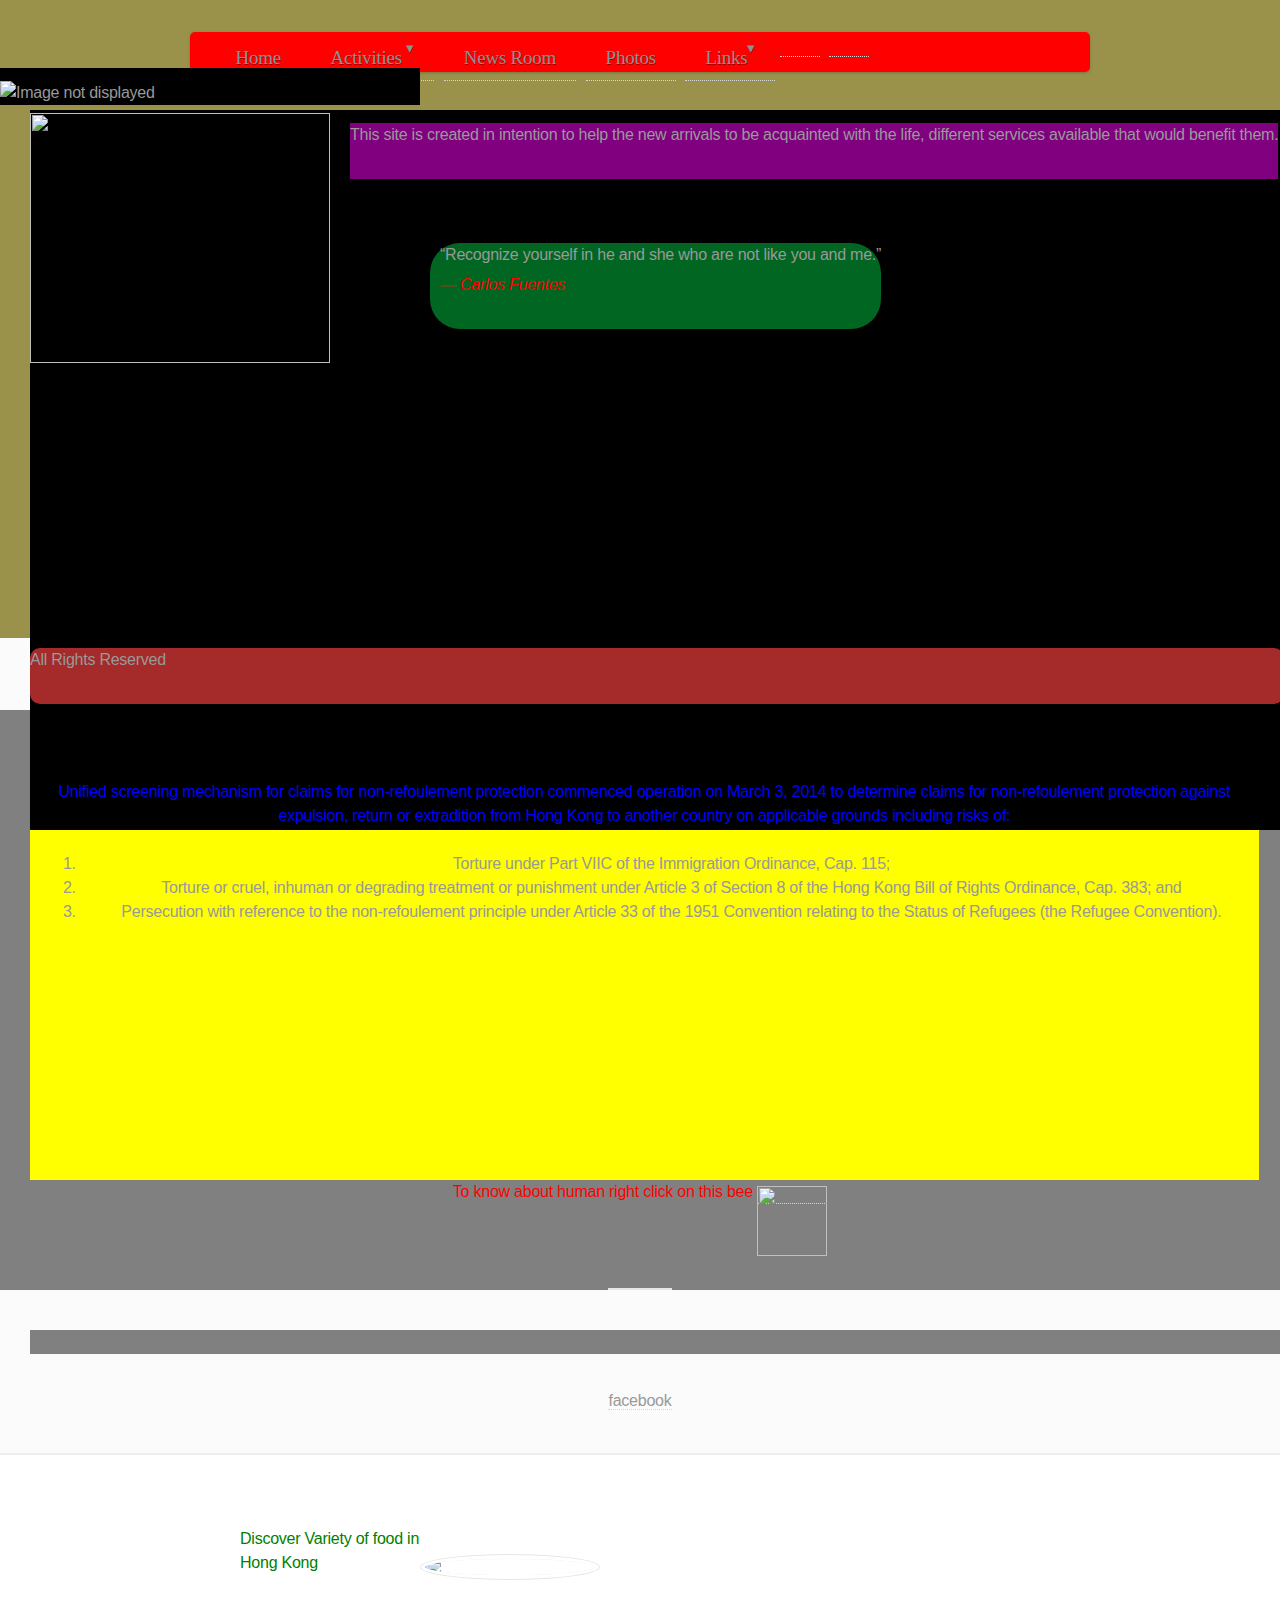
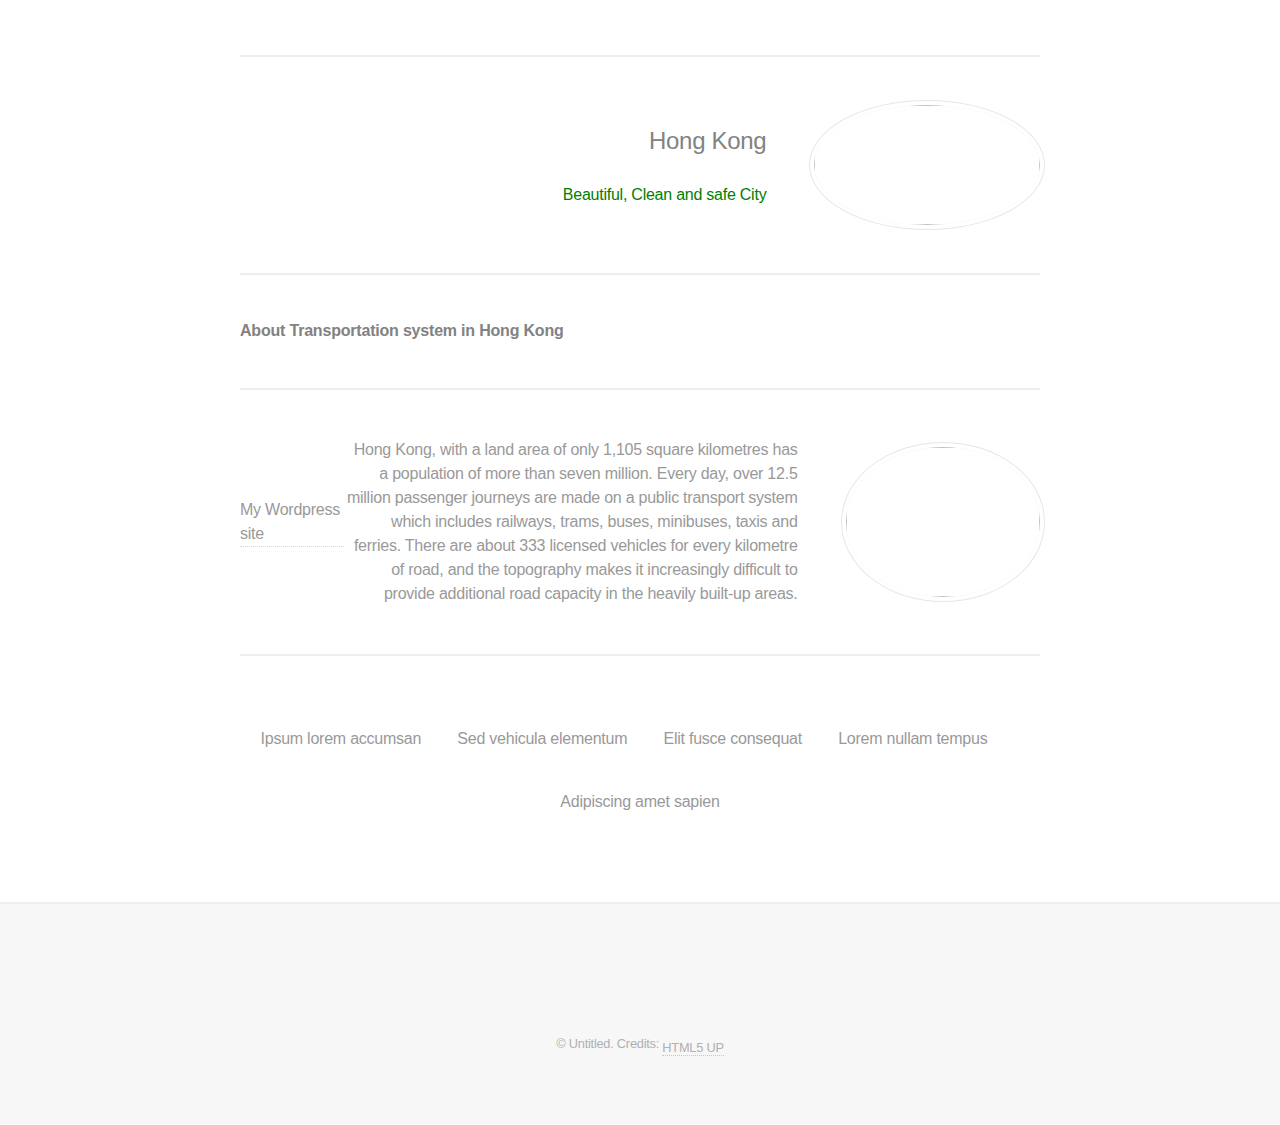
==== commit 38e3d18e: "change" ====
--- a/index.html
+++ b/index.html
@@ -15,9 +15,9 @@
 		<!--[if lte IE 9]><link rel="stylesheet" href="assets/css/ie9.css" /><![endif]-->
 <style>
  .first{
-     width:4.44%;
-       height:5.55%;
-       background-color:black;
+     width:420px;
+       height:5.556%;
+      
        position:relative;
        -webkit-animation-name:example;/* Chrome, Safari, Opera */
        -webkit-animation-duration:20s;/* Chrome, Safari, Opera */
@@ -73,7 +73,7 @@
     </nav>
 </div> <!--end of div menu-wrap -->
 <br>
-<div class="first"><img src="../warren20.github.io/images/hkpicweb.gif" width="46.66%" height="5.556%" Alt="Image not displayed"/></div>
+<div class="first"><img src="../warren20.github.io/images/hkpicweb.gif" width="420" height="50" Alt="Image not displayed"/></div>
 
 				<div class="top">  
 					
--- a/assets/css/main.css
+++ b/assets/css/main.css
@@ -54,16 +54,17 @@
  
 /*----- Menu Outline -----*/
 .menu-wrap {
-    max-width:100%;
+    max-width:900px;
     box-shadow:0px 1px 3px rgba(0,0,0,0.2);
-    background:purple;
+    background-color:red;
     margin:auto;
-    border-radius:1.11%;
-    height:5.55%;
+    border-radius:5px;
+    height:40px;
 }
  /* maximum width was taken to be 900px, and we express other things in terms of percentage*/
 .menu {
-    width:100%;
+	display:inline;
+    width:650px;
     margin:0px auto;
 }
  
@@ -100,6 +101,7 @@
     padding:10px 20px;
     display:inline-block;
     text-shadow:0px 1px 0px rgba(0,0,0,0.4);
+     text-decoration:none;
     
 }
  
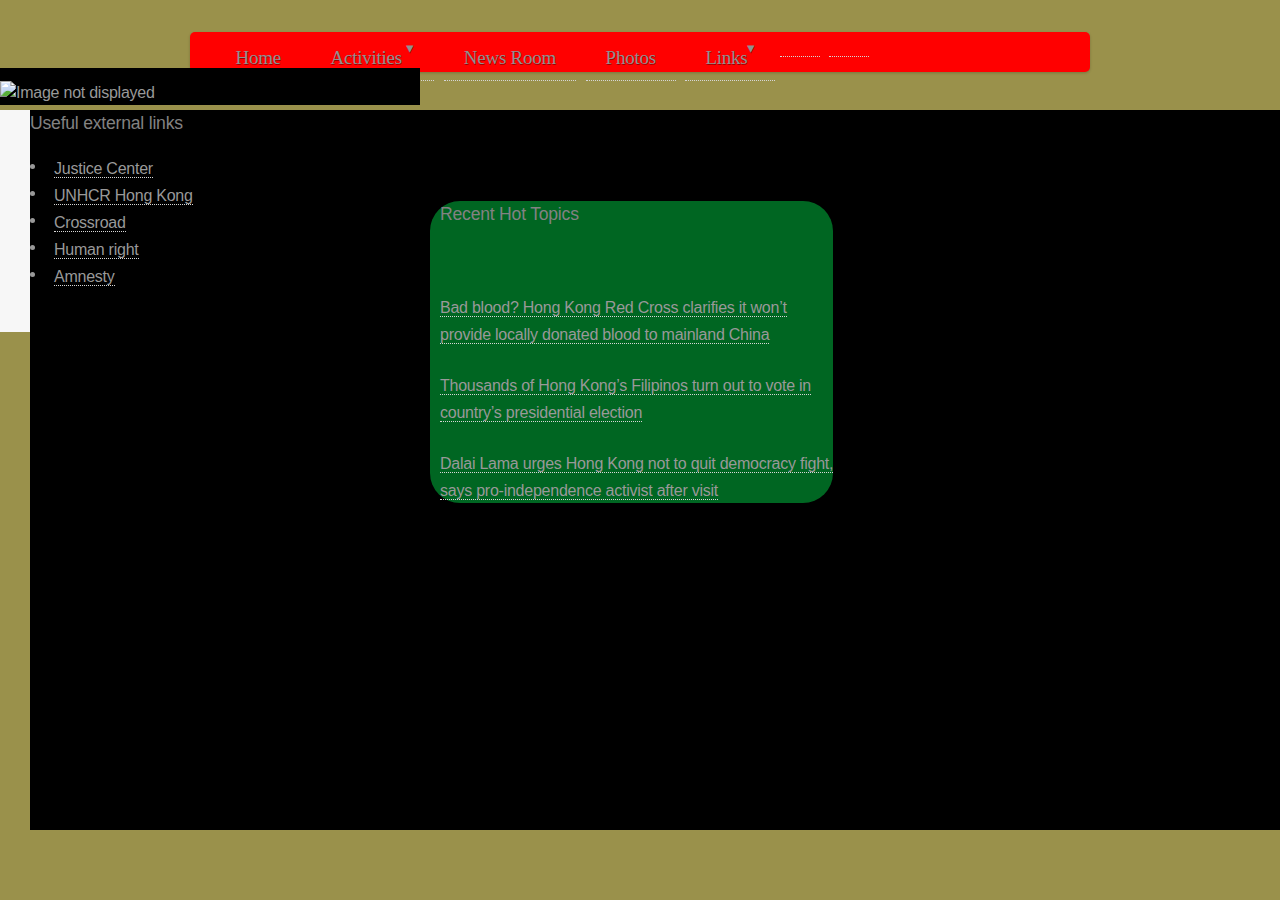
==== commit c59ee7d7: "changes" ====
--- a/index.html
+++ b/index.html
@@ -55,7 +55,7 @@
                     <li><a href="../warren20.github.io/arts.html">Painting</a></li>
                     <li><a href="#">Computer Classes</a></li>
                     <li><a href="#">Sports</a></li>
-                </ul>
+                </ul>  <!-- End of submenu 1 -->
             </li>
             <li><a href="../warren20.github.io/News Room/news1.html">News Room</a></li>
             <li class="current-item"><a href="../warren20.github.io/pictures.html">Photos</a></li>
@@ -64,39 +64,52 @@
             		<li><a href="http://www.justicecentre.org.hk/" target="_blank">Justice Center<a></li>
             		<li><a href="https://www.crossroads.org.hk/"target="_blank">Cross Road<a></li>
             		<li><a href="http://www.vfnow.org//"target="_blank">Vision First<a></li>
-            	</ul>
+            	</ul><!-- End of submenu 2 -->
             <li><a href="https://www.facebook.com/Quality-Construction-Materials-Company-959372250790508/?ref=hl"><span class="icon fa-facebook"></span></a></li>
             <li><span class="icon fa-twitter"></span></li>
            
             </li>
-        </ul>
-    </nav>
+        </ul> <!-- End of class cleafix -->
+    </nav><!--end of nav class menu -->
 </div> <!--end of div menu-wrap -->
 <br>
 <div class="first"><img src="../warren20.github.io/images/hkpicweb.gif" width="420" height="50" Alt="Image not displayed"/></div>
 
-				<div class="top">  
-					
-                <img id="owner" src="https://www.scmp.com/sites/default/files/2015/09/24/china_hong_kong_asylum_seekers_hkg03.jpg"/>
-               <div id="objective"> <p>This site is created in  intention to help the new arrivals to be acquainted with the life, different services available that would benefit them.</p></div>
-
-               <div id="intro">
+	<div class="top">  
+		<h4>Useful external links</h4>		
+         <ul>
+         	<li><a href="www.justicecentre.org.hk/"target="_blank">Justice Center</li></a>
+         	<li><a href="http://www.unhcr.org.hk/unhcr/en/about_us/HK_Sub_Office.html"target="_blank">UNHCR Hong Kong</li></a>
+         	<li><a href="https://www.crossroads.org.hk/"target="_blank">Crossroad</li></a>
+         	<li><a href="http://www.hkhrc.org.hk/homepage/index_e.htm"target="_blank">Human right</li></a>
+         	<li><a href="https://www.amnesty.org/en/"target="_blank">Amnesty</li></a>
+         </ul>	
+
+        <div id="intro">
 						
-						<p>“Recognize yourself in he and she who are not like you and me.”<br>
-                        <span style="color:red"><em>― Carlos Fuentes</em></span></p>
+						<h4>Recent Hot Topics</h4><br/><br/>
+			            <a href="http://www.scmp.com/news/hong-kong/health-environment/article/1942634/bad-blood-hong-kong-red-cross-clarifies-it-wont"target="_blank">Bad blood? Hong Kong Red Cross clarifies it won’t<br/> provide locally donated blood to mainland China</a><br/><br/>
+                        <a href="http://www.scmp.com/news/hong-kong/politics/article/1942261/thousands-hong-kongs-filipinos-turn-out-vote-countrys"target="_blank">Thousands of Hong Kong’s Filipinos turn out to vote in <br/>country’s presidential election</a> <br/><br/>
+                        <a href="http://www.scmp.com/news/hong-kong/politics/article/1941462/dalai-lama-urges-hong-kong-not-quit-democracy-fight-says-pro"target="_blank">Dalai Lama urges Hong Kong not to quit democracy fight, <br/>says pro-independence activist after visit</a>
+                       
+		</div>  <!--end of div id intro-->
+                 
 			
-				    </div>
-                  </header>
-				</div> 
-
-				<iframe width="410" height="260" src="https://www.youtube.com/embed/xqbE8izeuds" frameborder="0" allowfullscreen></iframe>		
-				 
-				    
-			<div class="footer">
-            <p float:right>All Rights Reserved</p>
-        </div> <br/>
+					</div> <!--end of div class top-->   
+
+	<!--			<iframe width="410" height="260" src="https://www.youtube.com/embed/xqbE8izeuds" frameborder="0" allowfullscreen></iframe>		-->
+				  
+			<footer id="footer">
+				<ul class="icons">
+					<li><a href="#" class="icon fa-facebook"><span class="label">Facebook</span></a></li>
+					<li><a href="#" class="icon fa-twitter"><span class="label">Twitter</span></a></li>
+					<li><a href="#" class="icon fa-instagram"><span class="label">Instagram</span></a></li>
+				</ul>
+				<p class="copyright">&copy; Untitled. Credits: <a href="http://html5up.net">HTML5 UP</a></p>
+			</footer>
 
 		<!-- One -->
+		<!--
 		
 			<section id="one" class="wrapper style2 special">
 				<header class="major">
@@ -122,9 +135,9 @@
 				</ul>
 				<a href="https://www.facebook.com/"target="_blank">facebook</a>
 			</section>
-
+                                   -->
 		<!-- Two -->
-		
+		<!--
 			<section id="two" class="wrapper">
 				<div class="inner alt">
 					<section class="spotlight">
@@ -506,7 +519,7 @@
 
 
 		<!-- Footer -->
-
+<!--
 			<footer id="footer">
 				<ul class="icons">
 					<li><a href="#" class="icon fa-facebook"><span class="label">Facebook</span></a></li>
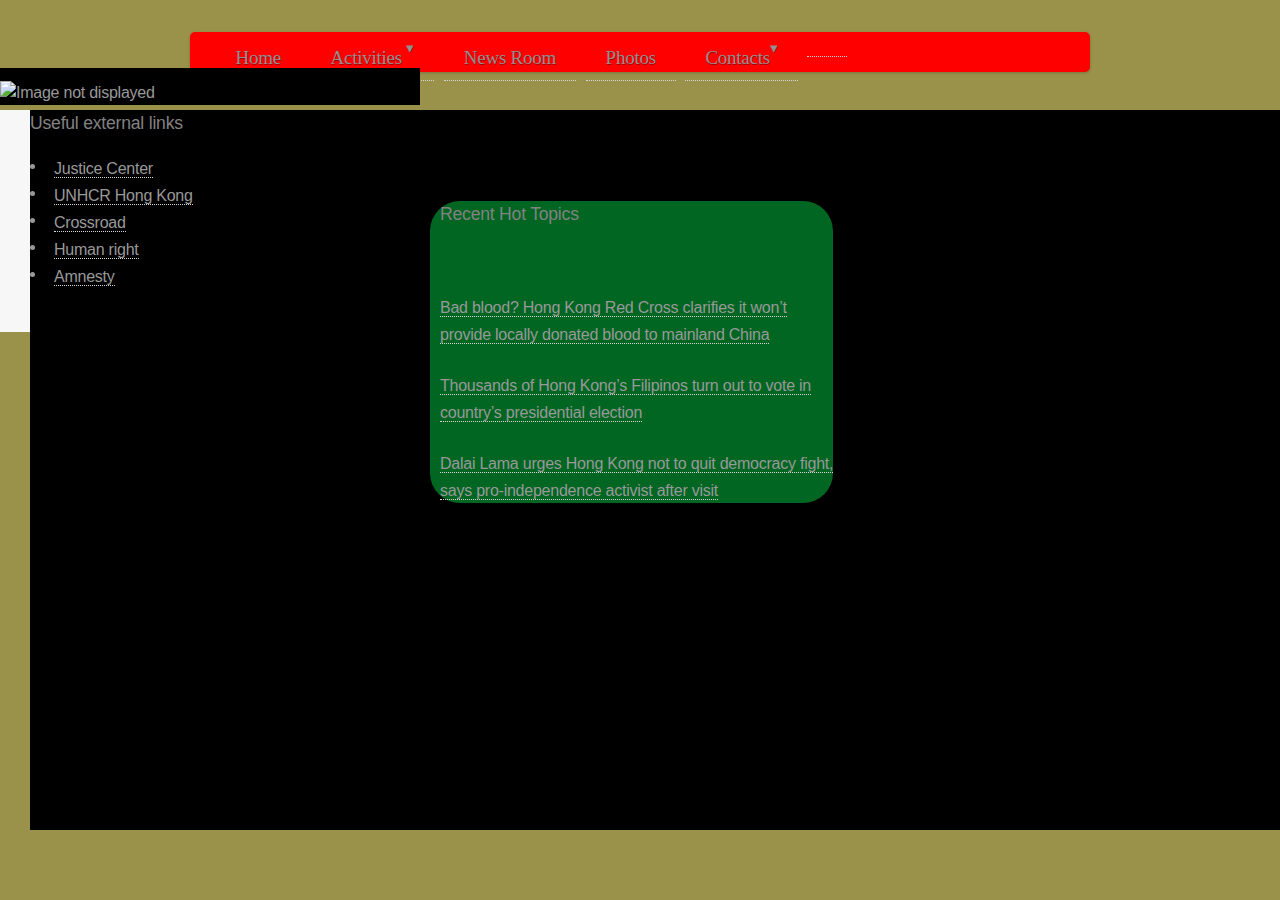
==== commit 6b313503: "changes" ====
--- a/index.html
+++ b/index.html
@@ -59,12 +59,8 @@
             </li>
             <li><a href="../warren20.github.io/News Room/news1.html">News Room</a></li>
             <li class="current-item"><a href="../warren20.github.io/pictures.html">Photos</a></li>
-            <li><a href="#">Links<span class="arrow">&#9662;</span></a>
-            	<ul class="sub-menu">
-            		<li><a href="http://www.justicecentre.org.hk/" target="_blank">Justice Center<a></li>
-            		<li><a href="https://www.crossroads.org.hk/"target="_blank">Cross Road<a></li>
-            		<li><a href="http://www.vfnow.org//"target="_blank">Vision First<a></li>
-            	</ul><!-- End of submenu 2 -->
+            <li><a href="#">Contacts<span class="arrow">&#9662;</span></a></li>
+            	
             <li><a href="https://www.facebook.com/Quality-Construction-Materials-Company-959372250790508/?ref=hl"><span class="icon fa-facebook"></span></a></li>
             <li><span class="icon fa-twitter"></span></li>
            
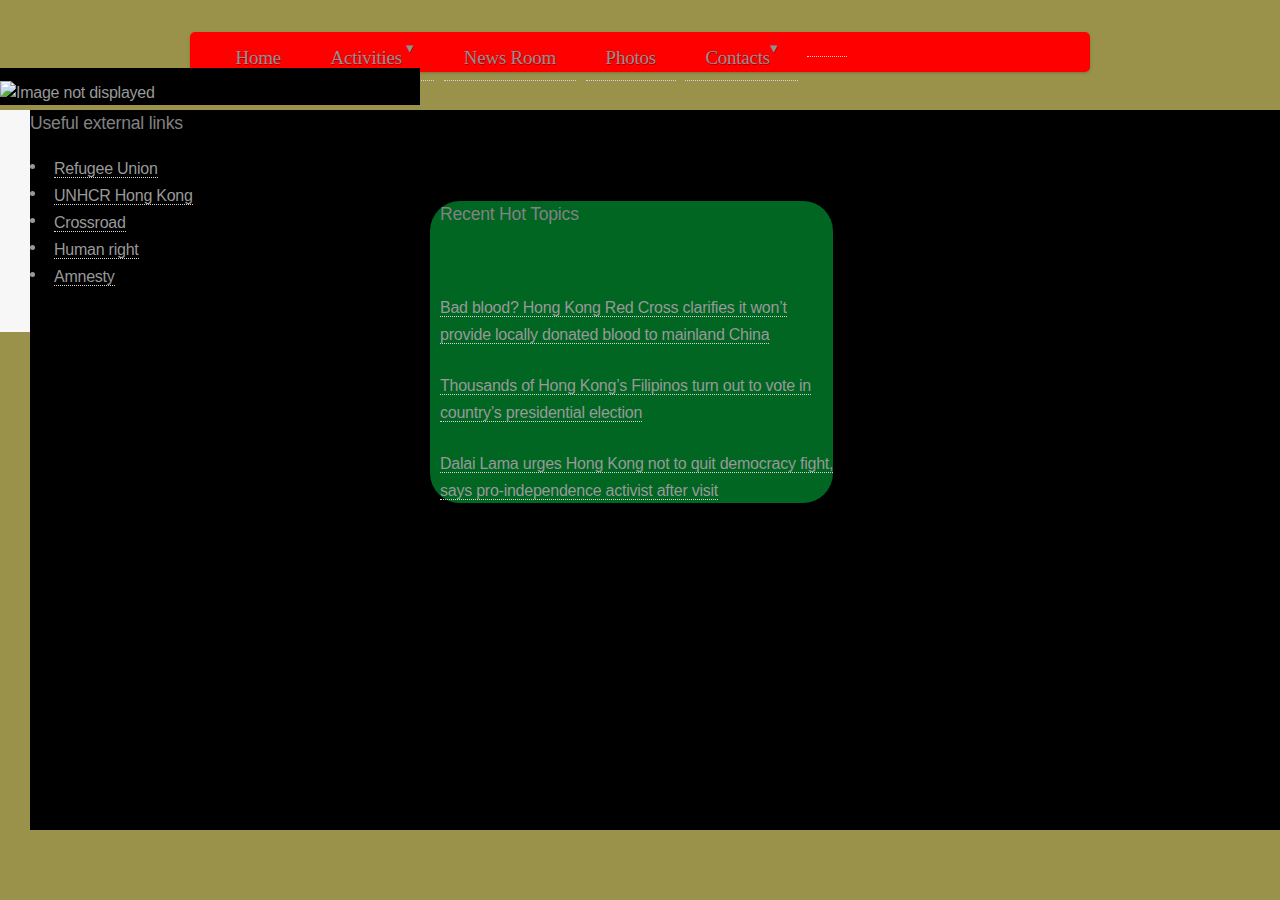
==== commit 1c28d8c0: "Add files via upload" ====
--- a/index.html
+++ b/index.html
@@ -1,538 +1,538 @@
-<!DOCTYPE HTML>
-<!--
-	Fractal by HTML5 UP
-	html5up.net | @n33co
-	Free for personal and commercial use under the CCA 3.0 license (html5up.net/license)
--->
-<html>
-	<head>
-		<title>New Website</title>
-		<meta charset="utf-8" />
-		<meta name="viewport" content="width=device-width, initial-scale=1" />
-		<!--[if lte IE 8]><script src="assets/js/ie/html5shiv.js"></script><![endif]-->
-		<link rel="stylesheet" href="assets/css/main.css" />
-		<!--[if lte IE 8]><link rel="stylesheet" href="assets/css/ie8.css" /><![endif]-->
-		<!--[if lte IE 9]><link rel="stylesheet" href="assets/css/ie9.css" /><![endif]-->
-<style>
- .first{
-     width:420px;
-       height:5.556%;
-      
-       position:relative;
-       -webkit-animation-name:example;/* Chrome, Safari, Opera */
-       -webkit-animation-duration:20s;/* Chrome, Safari, Opera */
-       -webkit-animation-iteration-count:infinite;/* Chrome, Safari, Opera */
-
-       animation-name:example;
-       animation-duration:20s;
-       animation-iteration-count:infinite;
-}
-/* Chrome, Safari, Opera */
-@-webkit-keyframes example{
-        0% {background-color:blue; left:-47%; top:0px;}
-     100%  {background-color:yellow; left:55%;top:0px}
-     
-/* Standard syntax */
-@keyframes example{
-      0% {background-color:blue; left:--47%; top:0px;}
-     100%  {background-color:yellow; left:55%;top:0px}
-     
-  }
-  </style>
-	</head>
-	<body id="top">
-
-		<!-- Header -->
-			<div class="menu-wrap">
-    <nav class="menu">
-        <ul class="clearfix">
-            <li><a href="#">Home</a></li>
-            <li>
-                <a href="#">Activities <span class="arrow">&#9662;</span></a>
- 
-                <ul class="sub-menu">
-                    <li><a href="../warren20.github.io/Activities/Languages/english.html">Languages</a></li>
-                    <li><a href="../warren20.github.io/arts.html">Painting</a></li>
-                    <li><a href="#">Computer Classes</a></li>
-                    <li><a href="#">Sports</a></li>
-                </ul>  <!-- End of submenu 1 -->
-            </li>
-            <li><a href="../warren20.github.io/News Room/news1.html">News Room</a></li>
-            <li class="current-item"><a href="../warren20.github.io/pictures.html">Photos</a></li>
-            <li><a href="#">Contacts<span class="arrow">&#9662;</span></a></li>
-            	
-            <li><a href="https://www.facebook.com/Quality-Construction-Materials-Company-959372250790508/?ref=hl"><span class="icon fa-facebook"></span></a></li>
-            <li><span class="icon fa-twitter"></span></li>
-           
-            </li>
-        </ul> <!-- End of class cleafix -->
-    </nav><!--end of nav class menu -->
-</div> <!--end of div menu-wrap -->
-<br>
-<div class="first"><img src="../warren20.github.io/images/hkpicweb.gif" width="420" height="50" Alt="Image not displayed"/></div>
-
-	<div class="top">  
-		<h4>Useful external links</h4>		
-         <ul>
-         	<li><a href="www.justicecentre.org.hk/"target="_blank">Justice Center</li></a>
-         	<li><a href="http://www.unhcr.org.hk/unhcr/en/about_us/HK_Sub_Office.html"target="_blank">UNHCR Hong Kong</li></a>
-         	<li><a href="https://www.crossroads.org.hk/"target="_blank">Crossroad</li></a>
-         	<li><a href="http://www.hkhrc.org.hk/homepage/index_e.htm"target="_blank">Human right</li></a>
-         	<li><a href="https://www.amnesty.org/en/"target="_blank">Amnesty</li></a>
-         </ul>	
-
-        <div id="intro">
-						
-						<h4>Recent Hot Topics</h4><br/><br/>
-			            <a href="http://www.scmp.com/news/hong-kong/health-environment/article/1942634/bad-blood-hong-kong-red-cross-clarifies-it-wont"target="_blank">Bad blood? Hong Kong Red Cross clarifies it won’t<br/> provide locally donated blood to mainland China</a><br/><br/>
-                        <a href="http://www.scmp.com/news/hong-kong/politics/article/1942261/thousands-hong-kongs-filipinos-turn-out-vote-countrys"target="_blank">Thousands of Hong Kong’s Filipinos turn out to vote in <br/>country’s presidential election</a> <br/><br/>
-                        <a href="http://www.scmp.com/news/hong-kong/politics/article/1941462/dalai-lama-urges-hong-kong-not-quit-democracy-fight-says-pro"target="_blank">Dalai Lama urges Hong Kong not to quit democracy fight, <br/>says pro-independence activist after visit</a>
-                       
-		</div>  <!--end of div id intro-->
-                 
-			
-					</div> <!--end of div class top-->   
-
-	<!--			<iframe width="410" height="260" src="https://www.youtube.com/embed/xqbE8izeuds" frameborder="0" allowfullscreen></iframe>		-->
-				  
-			<footer id="footer">
-				<ul class="icons">
-					<li><a href="#" class="icon fa-facebook"><span class="label">Facebook</span></a></li>
-					<li><a href="#" class="icon fa-twitter"><span class="label">Twitter</span></a></li>
-					<li><a href="#" class="icon fa-instagram"><span class="label">Instagram</span></a></li>
-				</ul>
-				<p class="copyright">&copy; Untitled. Credits: <a href="http://html5up.net">HTML5 UP</a></p>
-			</footer>
-
-		<!-- One -->
-		<!--
-		
-			<section id="one" class="wrapper style2 special">
-				<header class="major">
-					<h2 style="color:red">UNIFIED SCREENING MECHANISM<br />
-					</h2>
-					<div class="usm">
-					<p style="color:blue"> Unified screening mechanism for claims for non-refoulement protection commenced operation on March 3, 2014 to determine claims for non-refoulement protection against expulsion, return or extradition from Hong Kong to another country on applicable grounds including risks of:</p> 
-					<ol>
-						<li>Torture under Part VIIC of the Immigration Ordinance, Cap. 115; </li>
-						<li> Torture or cruel, inhuman or degrading treatment or punishment under Article 3 of Section 8 of the Hong Kong Bill of Rights Ordinance, Cap. 383; and </li> 
-						 <li>Persecution with reference to the non-refoulement principle under Article 33 of the 1951 Convention relating to the Status of Refugees (the Refugee Convention).</li> 
-						</ol>
-					
-				</div>
-					
-					
-					<p style="color:red">To know about human right click on this bee <a href="http://www.un.org/en/universal-declaration-human-rights/"target="_blank"><img src="https://encrypted-tbn1.gstatic.com/images?q=tbn:ANd9GcTmS47AuFsUtnvg86Fa0lAUggYBTQtr3II4YnWoMsU49T1Ejv7HXw" height="70" width="70"/></a></p>
-				</header>
-				<ul class="icons major">
-					<li><span class="icon fa-camera-retro"><span class="label">Shoot</span></span></li>
-					<li><span class="icon fa-refresh"><span class="label">Process</span></span></li>
-					<li><span class="icon fa-cloud"><span class="label">Upload</span></span></li>
-				</ul>
-				<a href="https://www.facebook.com/"target="_blank">facebook</a>
-			</section>
-                                   -->
-		<!-- Two -->
-		<!--
-			<section id="two" class="wrapper">
-				<div class="inner alt">
-					<section class="spotlight">
-						<p style="color:green">Discover Variety of food in Hong Kong</p>
-						<div class="image"><img src="https://encrypted-tbn3.gstatic.com/images?q=tbn:ANd9GcS_0ymzQNUV6O_hmRrDcPxuV_SPONSoyhh0S4I-JDyvhKuyHYG8Ew" alt="" />
-							<img src="https://encrypted-tbn3.gstatic.com/images?q=tbn:ANd9GcR_7CyCxU0esFMOLjx1CydzXYkBJNb_SssmRU5qKvbv2xnSVrX_hw"/>
-						</div>
-
-						<div class="content">
-
-						</div>
-					</section>
-					<section class="spotlight">
-						<div class="image"><img src="https://encrypted-tbn2.gstatic.com/images?q=tbn:ANd9GcTz7YPp6tFncxZIizUVs8oL_y6uAaX4-xvrqEpxDdChHoXZT_S8" height="120" width="180"alt="" /></div>
-						<div class="content">
-							<h3>Hong Kong</h3>
-							<p style="color:green">Beautiful, Clean and safe City</p>
-						</div>
-					</section>
-					<h1><strong>About Transportation system in Hong Kong</strong></h1>
-					<section class="spotlight">
-						
-						<div class="image"><img src="https://encrypted-tbn2.gstatic.com/images?q=tbn:ANd9GcTm6lIJmanjSeAk9Y_tdIhytVOGJeZNxBWcPxmpJ5YNUibNUu20" height="150" width="800" alt="" /></div>
-						<div class="content">
-							<p>Hong Kong, with a land area of only 1,105 square kilometres has a population of more than seven million.
-                             Every day, over 12.5 million passenger journeys are made on a public transport system which includes railways, trams, buses, minibuses, taxis and ferries.
-
-                             There are about 333 licensed vehicles for every kilometre of road, and the topography makes it increasingly difficult to provide additional road capacity in the heavily built-up areas.</p>	
-						</div>
-						<a href="http://localhost/wp-login.php?redirect_to=http%3A%2F%2Flocalhost%2Fwp-admin%2F&reauth=1" target="_blank"> My Wordpress site</a>
-					</section>
-					<section class="special">
-						<ul class="icons labeled">
-							<li><span class="icon fa-camera-retro"><span class="label">Ipsum lorem accumsan</span></span></li>
-							<li><span class="icon fa-refresh"><span class="label">Sed vehicula elementum</span></span></li>
-							<li><span class="icon fa-cloud"><span class="label">Elit fusce consequat</span></span></li>
-							<li><span class="icon fa-code"><span class="label">Lorem nullam tempus</span></span></li>
-							<li><span class="icon fa-desktop"><span class="label">Adipiscing amet sapien</span></span></li>
-						</ul>
-					</section>
-				</div>
-
-			</section>
-		<!-- Three -->
-<!--
-			<section id="three" class="wrapper style2 special">
-				<header class="major">
-					<h2>Magna leo sapien gravida</h2>
-					<p>Gravida at leo elementum elit fusce accumsan dui libero, quis vehicula<br />
-					lectus ultricies eu. In convallis amet leo sapien iaculis efficitur.</p>
-				</header>
-				<ul class="actions">
-					<li><a href="#" class="button special icon fa-download">Download</a></li>
-					<li><a href="#" class="button">Learn More</a></li>
-				</ul>
-				
-			</section> 
-			
-		<!--Four -->
-		<!--
-			<section id="four" class="wrapper">
-				<div class="inner">
-
-					<header class="major">
-						<h2>Elements</h2>
-					</header>
-
-					<section>
-						<h4>Text</h4>
-						<p>This is <b>bold</b> and this is <strong>strong</strong>. This is <i>italic</i> and this is <em>emphasized</em>.
-						This is <sup>superscript</sup> text and this is <sub>subscript</sub> text.
-						This is <u>underlined</u> and this is code: <code>for (;;) { ... }</code>. Finally, <a href="#">this is a link</a>.</p>
-						<hr />
-						<header>
-							<h4>Heading with a Subtitle</h4>
-							<p>Lorem ipsum dolor sit amet nullam id egestas urna aliquam</p>
-						</header>
-						<p>Nunc lacinia ante nunc ac lobortis. Interdum adipiscing gravida odio porttitor sem non mi integer non faucibus ornare mi ut ante amet placerat aliquet. Volutpat eu sed ante lacinia sapien lorem accumsan varius montes viverra nibh in adipiscing blandit tempus accumsan.</p>
-						<header>
-							<h5>Heading with a Subtitle</h5>
-							<p>Lorem ipsum dolor sit amet nullam id egestas urna aliquam</p>
-						</header>
-						<p>Nunc lacinia ante nunc ac lobortis. Interdum adipiscing gravida odio porttitor sem non mi integer non faucibus ornare mi ut ante amet placerat aliquet. Volutpat eu sed ante lacinia sapien lorem accumsan varius montes viverra nibh in adipiscing blandit tempus accumsan.</p>
-						<hr />
-						<h2>Heading Level 2</h2>
-						<h3>Heading Level 3</h3>
-						<h4>Heading Level 4</h4>
-						<h5>Heading Level 5</h5>
-						<h6>Heading Level 6</h6>
-						<hr />
-						<h5>Blockquote</h5>
-						<blockquote>Fringilla nisl. Donec accumsan interdum nisi, quis tincidunt felis sagittis eget tempus euismod. Vestibulum ante ipsum primis in faucibus vestibulum. Blandit adipiscing eu felis iaculis volutpat ac adipiscing accumsan faucibus. Vestibulum ante ipsum primis in faucibus lorem ipsum dolor sit amet nullam adipiscing eu felis.</blockquote>
-						<h5>Preformatted</h5>
-						<pre><code>i = 0;
-
-while (!deck.isInOrder()) {
-  print 'Iteration ' + i;
-  deck.shuffle();
-  i++;
-}
-
-print 'It took ' + i + ' iterations to sort the deck.';</code></pre>
-					</section>
-
-					<section>
-						<h4>Lists</h4>
-						<div class="row">
-							<div class="6u 12u$(medium)">
-								<h5>Unordered</h5>
-								<ul>
-									<li>Dolor pulvinar etiam.</li>
-									<li>Sagittis adipiscing.</li>
-									<li>Felis enim feugiat.</li>
-								</ul>
-								<h5>Alternate</h5>
-								<ul class="alt">
-									<li>Dolor pulvinar etiam.</li>
-									<li>Sagittis adipiscing.</li>
-									<li>Felis enim feugiat.</li>
-								</ul>
-							</div>
-							<div class="6u$ 12u$(medium)">
-								<h5>Ordered</h5>
-								<ol>
-									<li>Dolor pulvinar etiam.</li>
-									<li>Etiam vel felis viverra.</li>
-									<li>Felis enim feugiat.</li>
-									<li>Dolor pulvinar etiam.</li>
-									<li>Etiam vel felis lorem.</li>
-									<li>Felis enim et feugiat.</li>
-								</ol>
-								<h5>Icons</h5>
-								<ul class="icons">
-									<li><a href="#" class="icon fa-twitter"><span class="label">Twitter</span></a></li>
-									<li><a href="#" class="icon fa-facebook"><span class="label">Facebook</span></a></li>
-									<li><a href="#" class="icon fa-instagram"><span class="label">Instagram</span></a></li>
-									<li><a href="#" class="icon fa-github"><span class="label">Github</span></a></li>
-								</ul>
-							</div>
-						</div>
-						<h5>Actions</h5>
-						<div class="row">
-							<div class="6u 12u$(medium)">
-								<ul class="actions">
-									<li><a href="#" class="button special">Default</a></li>
-									<li><a href="#" class="button">Default</a></li>
-								</ul>
-								<ul class="actions small">
-									<li><a href="#" class="button special small">Small</a></li>
-									<li><a href="#" class="button small">Small</a></li>
-								</ul>
-								<ul class="actions vertical">
-									<li><a href="#" class="button special">Default</a></li>
-									<li><a href="#" class="button">Default</a></li>
-								</ul>
-								<ul class="actions vertical small">
-									<li><a href="#" class="button special small">Small</a></li>
-									<li><a href="#" class="button small">Small</a></li>
-								</ul>
-							</div>
-							<div class="6u 12u$(medium)">
-								<ul class="actions vertical">
-									<li><a href="#" class="button special fit">Default</a></li>
-									<li><a href="#" class="button fit">Default</a></li>
-								</ul>
-								<ul class="actions vertical small">
-									<li><a href="#" class="button special small fit">Small</a></li>
-									<li><a href="#" class="button small fit">Small</a></li>
-								</ul>
-							</div>
-						</div>
-					</section>
-
-					<section>
-						<h4>Table</h4>
-						<h5>Default</h5>
-						<div class="table-wrapper">
-							<table>
-								<thead>
-									<tr>
-										<th>Name</th>
-										<th>Description</th>
-										<th>Price</th>
-									</tr>
-								</thead>
-								<tbody>
-									<tr>
-										<td>Item One</td>
-										<td>Ante turpis integer aliquet porttitor.</td>
-										<td>29.99</td>
-									</tr>
-									<tr>
-										<td>Item Two</td>
-										<td>Vis ac commodo adipiscing arcu aliquet.</td>
-										<td>19.99</td>
-									</tr>
-									<tr>
-										<td>Item Three</td>
-										<td> Morbi faucibus arcu accumsan lorem.</td>
-										<td>29.99</td>
-									</tr>
-									<tr>
-										<td>Item Four</td>
-										<td>Vitae integer tempus condimentum.</td>
-										<td>19.99</td>
-									</tr>
-									<tr>
-										<td>Item Five</td>
-										<td>Ante turpis integer aliquet porttitor.</td>
-										<td>29.99</td>
-									</tr>
-								</tbody>
-								<tfoot>
-									<tr>
-										<td colspan="2"></td>
-										<td>100.00</td>
-									</tr>
-								</tfoot>
-							</table>
-						</div>
-
-						<h5>Alternate</h5>
-						<div class="table-wrapper">
-							<table class="alt">
-								<thead>
-									<tr>
-										<th>Name</th>
-										<th>Description</th>
-										<th>Price</th>
-									</tr>
-								</thead>
-								<tbody>
-									<tr>
-										<td>Item One</td>
-										<td>Ante turpis integer aliquet porttitor.</td>
-										<td>29.99</td>
-									</tr>
-									<tr>
-										<td>Item Two</td>
-										<td>Vis ac commodo adipiscing arcu aliquet.</td>
-										<td>19.99</td>
-									</tr>
-									<tr>
-										<td>Item Three</td>
-										<td> Morbi faucibus arcu accumsan lorem.</td>
-										<td>29.99</td>
-									</tr>
-									<tr>
-										<td>Item Four</td>
-										<td>Vitae integer tempus condimentum.</td>
-										<td>19.99</td>
-									</tr>
-									<tr>
-										<td>Item Five</td>
-										<td>Ante turpis integer aliquet porttitor.</td>
-										<td>29.99</td>
-									</tr>
-								</tbody>
-								<tfoot>
-									<tr>
-										<td colspan="2"></td>
-										<td>100.00</td>
-									</tr>
-								</tfoot>
-							</table>
-						</div>
-					</section>
-
-					<section>
-						<h4>Buttons</h4>
-						<ul class="actions">
-							<li><a href="#" class="button special">Special</a></li>
-							<li><a href="#" class="button">Default</a></li>
-						</ul>
-						<ul class="actions">
-							<li><a href="#" class="button big">Big</a></li>
-							<li><a href="#" class="button">Default</a></li>
-							<li><a href="#" class="button small">Small</a></li>
-						</ul>
-						<ul class="actions fit">
-							<li><a href="#" class="button fit">Fit</a></li>
-							<li><a href="#" class="button special fit">Fit</a></li>
-							<li><a href="#" class="button fit">Fit</a></li>
-						</ul>
-						<ul class="actions fit small">
-							<li><a href="#" class="button special fit small">Fit + Small</a></li>
-							<li><a href="#" class="button fit small">Fit + Small</a></li>
-							<li><a href="#" class="button special fit small">Fit + Small</a></li>
-						</ul>
-						<ul class="actions">
-							<li><a href="#" class="button special icon fa-download">Icon</a></li>
-							<li><a href="#" class="button icon fa-download">Icon</a></li>
-						</ul>
-						<ul class="actions">
-							<li><span class="button special disabled">Disabled</span></li>
-							<li><span class="button disabled">Disabled</span></li>
-						</ul>
-					</section>
-
-					<section>
-						<h4>Form</h4>
-						<form method="post" action="#">
-							<div class="row uniform">
-								<div class="6u 12u$(xsmall)">
-									<input type="text" name="demo-name" id="demo-name" value="" placeholder="Name" />
-								</div>
-								<div class="6u$ 12u$(xsmall)">
-									<input type="email" name="demo-email" id="demo-email" value="" placeholder="Email" />
-								</div>
-								<div class="12u$">
-									<div class="select-wrapper">
-										<select name="demo-category" id="demo-category">
-											<option value="">- Category -</option>
-											<option value="1">Manufacturing</option>
-											<option value="1">Shipping</option>
-											<option value="1">Administration</option>
-											<option value="1">Human Resources</option>
-										</select>
-									</div>
-								</div>
-								<div class="4u 12u$(small)">
-									<input type="radio" id="demo-priority-low" name="demo-priority" checked>
-									<label for="demo-priority-low">Low</label>
-								</div>
-								<div class="4u 12u$(small)">
-									<input type="radio" id="demo-priority-normal" name="demo-priority">
-									<label for="demo-priority-normal">Normal</label>
-								</div>
-								<div class="4u$ 12u$(small)">
-									<input type="radio" id="demo-priority-high" name="demo-priority">
-									<label for="demo-priority-high">High</label>
-								</div>
-								<div class="6u 12u$(small)">
-									<input type="checkbox" id="demo-copy" name="demo-copy">
-									<label for="demo-copy">Email me a copy</label>
-								</div>
-								<div class="6u$ 12u$(small)">
-									<input type="checkbox" id="demo-human" name="demo-human" checked>
-									<label for="demo-human">Not a robot</label>
-								</div>
-								<div class="12u$">
-									<textarea name="demo-message" id="demo-message" placeholder="Enter your message" rows="6"></textarea>
-								</div>
-								<div class="12u$">
-									<ul class="actions">
-										<li><input type="submit" value="Send Message" class="special" /></li>
-										<li><input type="reset" value="Reset" /></li>
-									</ul>
-								</div>
-							</div>
-						</form>
-					</section>
-
-					<section>
-						<h4>Image</h4>
-						<h5>Fit</h5>
-						<div class="box alt">
-							<div class="row uniform">
-								<div class="12u"><span class="image fit"><img src="images/pic04.jpg" alt="" /></span></div>
-								<div class="4u"><span class="image fit"><img src="images/pic01.jpg" alt="" /></span></div>
-								<div class="4u"><span class="image fit"><img src="images/pic02.jpg" alt="" /></span></div>
-								<div class="4u"><span class="image fit"><img src="images/pic03.jpg" alt="" /></span></div>
-								<div class="4u"><span class="image fit"><img src="images/pic02.jpg" alt="" /></span></div>
-								<div class="4u"><span class="image fit"><img src="images/pic03.jpg" alt="" /></span></div>
-								<div class="4u"><span class="image fit"><img src="images/pic01.jpg" alt="" /></span></div>
-								<div class="4u"><span class="image fit"><img src="images/pic03.jpg" alt="" /></span></div>
-								<div class="4u"><span class="image fit"><img src="images/pic01.jpg" alt="" /></span></div>
-								<div class="4u"><span class="image fit"><img src="images/pic02.jpg" alt="" /></span></div>
-							</div>
-						</div>
-						<h5>Left &amp; Right</h5>
-						<p><span class="image left"><img src="images/pic05.jpg" alt="" /></span>Fringilla nisl. Donec accumsan interdum nisi, quis tincidunt felis sagittis eget. tempus euismod. Vestibulum ante ipsum primis in faucibus vestibulum. Blandit adipiscing eu felis iaculis volutpat ac adipiscing accumsan eu faucibus. Integer ac pellentesque praesent tincidunt felis sagittis eget. tempus euismod. Vestibulum ante ipsum primis in faucibus vestibulum. Blandit adipiscing eu felis iaculis volutpat ac adipiscing accumsan eu faucibus. Integer ac pellentesque praesent. Donec accumsan interdum nisi, quis tincidunt felis sagittis eget. tempus euismod. Vestibulum ante ipsum primis in faucibus vestibulum. Blandit adipiscing eu felis iaculis volutpat ac adipiscing accumsan eu faucibus. Integer ac pellentesque praesent tincidunt felis sagittis eget. tempus euismod. Vestibulum ante ipsum primis in faucibus vestibulum. Blandit adipiscing eu felis iaculis volutpat ac adipiscing accumsan eu faucibus. Integer ac pellentesque praesent. Blandit adipiscing eu felis iaculis volutpat ac adipiscing accumsan eu faucibus. Integer ac pellentesque praesent tincidunt felis sagittis eget. tempus euismod. Vestibulum ante ipsum primis in faucibus vestibulum. Blandit adipiscing eu felis iaculis volutpat ac adipiscing accumsan eu faucibus. Integer ac pellentesque praesent.</p>
-						<p><span class="image right"><img src="images/pic05.jpg" alt="" /></span>Fringilla nisl. Donec accumsan interdum nisi, quis tincidunt felis sagittis eget. tempus euismod. Vestibulum ante ipsum primis in faucibus vestibulum. Blandit adipiscing eu felis iaculis volutpat ac adipiscing accumsan eu faucibus. Integer ac pellentesque praesent tincidunt felis sagittis eget. tempus euismod. Vestibulum ante ipsum primis in faucibus vestibulum. Blandit adipiscing eu felis iaculis volutpat ac adipiscing accumsan eu faucibus. Integer ac pellentesque praesent. Donec accumsan interdum nisi, quis tincidunt felis sagittis eget. tempus euismod. Vestibulum ante ipsum primis in faucibus vestibulum. Blandit adipiscing eu felis iaculis volutpat ac adipiscing accumsan eu faucibus. Integer ac pellentesque praesent tincidunt felis sagittis eget. tempus euismod. Vestibulum ante ipsum primis in faucibus vestibulum. Blandit adipiscing eu felis iaculis volutpat ac adipiscing accumsan eu faucibus. Integer ac pellentesque praesent. Blandit adipiscing eu felis iaculis volutpat ac adipiscing accumsan eu faucibus. Integer ac pellentesque praesent tincidunt felis sagittis eget. tempus euismod. Vestibulum ante ipsum primis in faucibus vestibulum. Blandit adipiscing eu felis iaculis volutpat ac adipiscing accumsan eu faucibus. Integer ac pellentesque praesent.</p>
-					</section>
-
-				</div>
-			</section>
-		 -->
-
-
-		<!-- Footer -->
-<!--
-			<footer id="footer">
-				<ul class="icons">
-					<li><a href="#" class="icon fa-facebook"><span class="label">Facebook</span></a></li>
-					<li><a href="#" class="icon fa-twitter"><span class="label">Twitter</span></a></li>
-					<li><a href="#" class="icon fa-instagram"><span class="label">Instagram</span></a></li>
-				</ul>
-				<p class="copyright">&copy; Untitled. Credits: <a href="http://html5up.net">HTML5 UP</a></p>
-			</footer>
-
-		<!-- Scripts -->
-			<script src="assets/js/jquery.min.js"></script>
-			<script src="assets/js/jquery.scrolly.min.js"></script>
-			<script src="assets/js/skel.min.js"></script>
-			<script src="assets/js/util.js"></script>
-			<!--[if lte IE 8]><script src="assets/js/ie/respond.min.js"></script><![endif]-->
-			<script src="assets/js/main.js"></script>
-
-	</body>
-</html>
-
+<!DOCTYPE HTML>
+<!--
+	Fractal by HTML5 UP
+	html5up.net | @n33co
+	Free for personal and commercial use under the CCA 3.0 license (html5up.net/license)
+-->
+<html>
+	<head>
+		<title>New Website</title>
+		<meta charset="utf-8" />
+		<meta name="viewport" content="width=device-width, initial-scale=1" />
+		<!--[if lte IE 8]><script src="assets/js/ie/html5shiv.js"></script><![endif]-->
+		<link rel="stylesheet" href="assets/css/main.css" />
+		<!--[if lte IE 8]><link rel="stylesheet" href="assets/css/ie8.css" /><![endif]-->
+		<!--[if lte IE 9]><link rel="stylesheet" href="assets/css/ie9.css" /><![endif]-->
+<style>
+ .first{
+       width:420px;
+       height:5.556%;
+      
+       position:relative;
+       -webkit-animation-name:example;/* Chrome, Safari, Opera */
+       -webkit-animation-duration:20s;/* Chrome, Safari, Opera */
+       -webkit-animation-iteration-count:infinite;/* Chrome, Safari, Opera */
+
+       animation-name:example;
+       animation-duration:20s;
+       animation-iteration-count:infinite;
+}
+/* Chrome, Safari, Opera */
+@-webkit-keyframes example{
+        0% {background-color:blue; left:-47%; top:0px;}
+     100%  {background-color:blue; left:50%;top:0px}
+     
+/* Standard syntax */
+@keyframes example{
+      0% {background-color:blue; left:-47%; top:0px;}
+     100%  {background-color:blue; left:50%;top:0px}
+     
+  }
+  </style>
+	</head>
+	<body id="top">
+
+		<!-- Header -->
+			<div class="menu-wrap">
+    <nav class="menu">
+        <ul class="clearfix">
+            <li><a href="#">Home</a></li>
+            <li>
+                <a href="#">Activities <span class="arrow">&#9662;</span></a>
+ 
+                <ul class="sub-menu">
+                    <li><a href="../warren20.github.io/Activities/Languages/english.html">Languages</a></li>
+                    <li><a href="../warren20.github.io/arts.html">Painting</a></li>
+                    <li><a href="#">Computer Classes</a></li>
+                    <li><a href="#">Sports</a></li>
+                </ul>  <!-- End of submenu 1 -->
+            </li>
+            <li><a href="../warren20.github.io/News Room/news1.html">News Room</a></li>
+            <li class="current-item"><a href="../warren20.github.io/pictures.html">Photos</a></li>
+            <li><a href="#">Contacts<span class="arrow">&#9662;</span></a></li>
+            	
+            <li><a href="https://www.facebook.com/Quality-Construction-Materials-Company-959372250790508/?ref=hl"><span class="icon fa-facebook"></span></a></li>
+            <li><span class="icon fa-twitter"></span></li>
+           
+            </li>
+        </ul> <!-- End of class cleafix -->
+    </nav><!--end of nav class menu -->
+</div> <!--end of div menu-wrap -->
+<br>
+<div class="first"><img src="../warren20.github.io/images/hkpicweb.gif" width="420" height="50" Alt="Image not displayed"/></div>
+
+	<div class="top">  
+		<h4>Useful external links</h4>		
+         <ul>
+         	<li><a href="http://www.vfnow.org/tag/refugee-union//"target="_blank">Refugee Union</li></a>
+         	<li><a href="http://www.unhcr.org.hk/unhcr/en/about_us/HK_Sub_Office.html"target="_blank">UNHCR Hong Kong</li></a>
+         	<li><a href="https://www.crossroads.org.hk/"target="_blank">Crossroad</li></a>
+         	<li><a href="http://www.hkhrc.org.hk/homepage/index_e.htm"target="_blank">Human right</li></a>
+         	<li><a href="https://www.amnesty.org/en/"target="_blank">Amnesty</li></a>
+         </ul>	
+
+        <div id="intro">
+						
+						<h4>Recent Hot Topics</h4><br/><br/>
+			            <a href="http://www.scmp.com/news/hong-kong/health-environment/article/1942634/bad-blood-hong-kong-red-cross-clarifies-it-wont"target="_blank">Bad blood? Hong Kong Red Cross clarifies it won’t<br/> provide locally donated blood to mainland China</a><br/><br/>
+                        <a href="http://www.scmp.com/news/hong-kong/politics/article/1942261/thousands-hong-kongs-filipinos-turn-out-vote-countrys"target="_blank">Thousands of Hong Kong’s Filipinos turn out to vote in <br/>country’s presidential election</a> <br/><br/>
+                        <a href="http://www.scmp.com/news/hong-kong/politics/article/1941462/dalai-lama-urges-hong-kong-not-quit-democracy-fight-says-pro"target="_blank">Dalai Lama urges Hong Kong not to quit democracy fight, <br/>says pro-independence activist after visit</a>
+                       
+		</div>  <!--end of div id intro-->
+                 
+			
+					</div> <!--end of div class top-->   
+
+	<!--			<iframe width="410" height="260" src="https://www.youtube.com/embed/xqbE8izeuds" frameborder="0" allowfullscreen></iframe>		-->
+				  
+			<footer id="footer">
+				<ul class="icons">
+					<li><a href="#" class="icon fa-facebook"><span class="label">Facebook</span></a></li>
+					<li><a href="#" class="icon fa-twitter"><span class="label">Twitter</span></a></li>
+					<li><a href="#" class="icon fa-instagram"><span class="label">Instagram</span></a></li>
+				</ul>
+				<p class="copyright">&copy; Untitled. Credits: <a href="http://html5up.net">HTML5 UP</a></p>
+			</footer>
+
+		<!-- One -->
+		<!--
+		
+			<section id="one" class="wrapper style2 special">
+				<header class="major">
+					<h2 style="color:red">UNIFIED SCREENING MECHANISM<br />
+					</h2>
+					<div class="usm">
+					<p style="color:blue"> Unified screening mechanism for claims for non-refoulement protection commenced operation on March 3, 2014 to determine claims for non-refoulement protection against expulsion, return or extradition from Hong Kong to another country on applicable grounds including risks of:</p> 
+					<ol>
+						<li>Torture under Part VIIC of the Immigration Ordinance, Cap. 115; </li>
+						<li> Torture or cruel, inhuman or degrading treatment or punishment under Article 3 of Section 8 of the Hong Kong Bill of Rights Ordinance, Cap. 383; and </li> 
+						 <li>Persecution with reference to the non-refoulement principle under Article 33 of the 1951 Convention relating to the Status of Refugees (the Refugee Convention).</li> 
+						</ol>
+					
+				</div>
+					
+					
+					<p style="color:red">To know about human right click on this bee <a href="http://www.un.org/en/universal-declaration-human-rights/"target="_blank"><img src="https://encrypted-tbn1.gstatic.com/images?q=tbn:ANd9GcTmS47AuFsUtnvg86Fa0lAUggYBTQtr3II4YnWoMsU49T1Ejv7HXw" height="70" width="70"/></a></p>
+				</header>
+				<ul class="icons major">
+					<li><span class="icon fa-camera-retro"><span class="label">Shoot</span></span></li>
+					<li><span class="icon fa-refresh"><span class="label">Process</span></span></li>
+					<li><span class="icon fa-cloud"><span class="label">Upload</span></span></li>
+				</ul>
+				<a href="https://www.facebook.com/"target="_blank">facebook</a>
+			</section>
+                                   -->
+		<!-- Two -->
+		<!--
+			<section id="two" class="wrapper">
+				<div class="inner alt">
+					<section class="spotlight">
+						<p style="color:green">Discover Variety of food in Hong Kong</p>
+						<div class="image"><img src="https://encrypted-tbn3.gstatic.com/images?q=tbn:ANd9GcS_0ymzQNUV6O_hmRrDcPxuV_SPONSoyhh0S4I-JDyvhKuyHYG8Ew" alt="" />
+							<img src="https://encrypted-tbn3.gstatic.com/images?q=tbn:ANd9GcR_7CyCxU0esFMOLjx1CydzXYkBJNb_SssmRU5qKvbv2xnSVrX_hw"/>
+						</div>
+
+						<div class="content">
+
+						</div>
+					</section>
+					<section class="spotlight">
+						<div class="image"><img src="https://encrypted-tbn2.gstatic.com/images?q=tbn:ANd9GcTz7YPp6tFncxZIizUVs8oL_y6uAaX4-xvrqEpxDdChHoXZT_S8" height="120" width="180"alt="" /></div>
+						<div class="content">
+							<h3>Hong Kong</h3>
+							<p style="color:green">Beautiful, Clean and safe City</p>
+						</div>
+					</section>
+					<h1><strong>About Transportation system in Hong Kong</strong></h1>
+					<section class="spotlight">
+						
+						<div class="image"><img src="https://encrypted-tbn2.gstatic.com/images?q=tbn:ANd9GcTm6lIJmanjSeAk9Y_tdIhytVOGJeZNxBWcPxmpJ5YNUibNUu20" height="150" width="800" alt="" /></div>
+						<div class="content">
+							<p>Hong Kong, with a land area of only 1,105 square kilometres has a population of more than seven million.
+                             Every day, over 12.5 million passenger journeys are made on a public transport system which includes railways, trams, buses, minibuses, taxis and ferries.
+
+                             There are about 333 licensed vehicles for every kilometre of road, and the topography makes it increasingly difficult to provide additional road capacity in the heavily built-up areas.</p>	
+						</div>
+						<a href="http://localhost/wp-login.php?redirect_to=http%3A%2F%2Flocalhost%2Fwp-admin%2F&reauth=1" target="_blank"> My Wordpress site</a>
+					</section>
+					<section class="special">
+						<ul class="icons labeled">
+							<li><span class="icon fa-camera-retro"><span class="label">Ipsum lorem accumsan</span></span></li>
+							<li><span class="icon fa-refresh"><span class="label">Sed vehicula elementum</span></span></li>
+							<li><span class="icon fa-cloud"><span class="label">Elit fusce consequat</span></span></li>
+							<li><span class="icon fa-code"><span class="label">Lorem nullam tempus</span></span></li>
+							<li><span class="icon fa-desktop"><span class="label">Adipiscing amet sapien</span></span></li>
+						</ul>
+					</section>
+				</div>
+
+			</section>
+		<!-- Three -->
+<!--
+			<section id="three" class="wrapper style2 special">
+				<header class="major">
+					<h2>Magna leo sapien gravida</h2>
+					<p>Gravida at leo elementum elit fusce accumsan dui libero, quis vehicula<br />
+					lectus ultricies eu. In convallis amet leo sapien iaculis efficitur.</p>
+				</header>
+				<ul class="actions">
+					<li><a href="#" class="button special icon fa-download">Download</a></li>
+					<li><a href="#" class="button">Learn More</a></li>
+				</ul>
+				
+			</section> 
+			
+		<!--Four -->
+		<!--
+			<section id="four" class="wrapper">
+				<div class="inner">
+
+					<header class="major">
+						<h2>Elements</h2>
+					</header>
+
+					<section>
+						<h4>Text</h4>
+						<p>This is <b>bold</b> and this is <strong>strong</strong>. This is <i>italic</i> and this is <em>emphasized</em>.
+						This is <sup>superscript</sup> text and this is <sub>subscript</sub> text.
+						This is <u>underlined</u> and this is code: <code>for (;;) { ... }</code>. Finally, <a href="#">this is a link</a>.</p>
+						<hr />
+						<header>
+							<h4>Heading with a Subtitle</h4>
+							<p>Lorem ipsum dolor sit amet nullam id egestas urna aliquam</p>
+						</header>
+						<p>Nunc lacinia ante nunc ac lobortis. Interdum adipiscing gravida odio porttitor sem non mi integer non faucibus ornare mi ut ante amet placerat aliquet. Volutpat eu sed ante lacinia sapien lorem accumsan varius montes viverra nibh in adipiscing blandit tempus accumsan.</p>
+						<header>
+							<h5>Heading with a Subtitle</h5>
+							<p>Lorem ipsum dolor sit amet nullam id egestas urna aliquam</p>
+						</header>
+						<p>Nunc lacinia ante nunc ac lobortis. Interdum adipiscing gravida odio porttitor sem non mi integer non faucibus ornare mi ut ante amet placerat aliquet. Volutpat eu sed ante lacinia sapien lorem accumsan varius montes viverra nibh in adipiscing blandit tempus accumsan.</p>
+						<hr />
+						<h2>Heading Level 2</h2>
+						<h3>Heading Level 3</h3>
+						<h4>Heading Level 4</h4>
+						<h5>Heading Level 5</h5>
+						<h6>Heading Level 6</h6>
+						<hr />
+						<h5>Blockquote</h5>
+						<blockquote>Fringilla nisl. Donec accumsan interdum nisi, quis tincidunt felis sagittis eget tempus euismod. Vestibulum ante ipsum primis in faucibus vestibulum. Blandit adipiscing eu felis iaculis volutpat ac adipiscing accumsan faucibus. Vestibulum ante ipsum primis in faucibus lorem ipsum dolor sit amet nullam adipiscing eu felis.</blockquote>
+						<h5>Preformatted</h5>
+						<pre><code>i = 0;
+
+while (!deck.isInOrder()) {
+  print 'Iteration ' + i;
+  deck.shuffle();
+  i++;
+}
+
+print 'It took ' + i + ' iterations to sort the deck.';</code></pre>
+					</section>
+
+					<section>
+						<h4>Lists</h4>
+						<div class="row">
+							<div class="6u 12u$(medium)">
+								<h5>Unordered</h5>
+								<ul>
+									<li>Dolor pulvinar etiam.</li>
+									<li>Sagittis adipiscing.</li>
+									<li>Felis enim feugiat.</li>
+								</ul>
+								<h5>Alternate</h5>
+								<ul class="alt">
+									<li>Dolor pulvinar etiam.</li>
+									<li>Sagittis adipiscing.</li>
+									<li>Felis enim feugiat.</li>
+								</ul>
+							</div>
+							<div class="6u$ 12u$(medium)">
+								<h5>Ordered</h5>
+								<ol>
+									<li>Dolor pulvinar etiam.</li>
+									<li>Etiam vel felis viverra.</li>
+									<li>Felis enim feugiat.</li>
+									<li>Dolor pulvinar etiam.</li>
+									<li>Etiam vel felis lorem.</li>
+									<li>Felis enim et feugiat.</li>
+								</ol>
+								<h5>Icons</h5>
+								<ul class="icons">
+									<li><a href="#" class="icon fa-twitter"><span class="label">Twitter</span></a></li>
+									<li><a href="#" class="icon fa-facebook"><span class="label">Facebook</span></a></li>
+									<li><a href="#" class="icon fa-instagram"><span class="label">Instagram</span></a></li>
+									<li><a href="#" class="icon fa-github"><span class="label">Github</span></a></li>
+								</ul>
+							</div>
+						</div>
+						<h5>Actions</h5>
+						<div class="row">
+							<div class="6u 12u$(medium)">
+								<ul class="actions">
+									<li><a href="#" class="button special">Default</a></li>
+									<li><a href="#" class="button">Default</a></li>
+								</ul>
+								<ul class="actions small">
+									<li><a href="#" class="button special small">Small</a></li>
+									<li><a href="#" class="button small">Small</a></li>
+								</ul>
+								<ul class="actions vertical">
+									<li><a href="#" class="button special">Default</a></li>
+									<li><a href="#" class="button">Default</a></li>
+								</ul>
+								<ul class="actions vertical small">
+									<li><a href="#" class="button special small">Small</a></li>
+									<li><a href="#" class="button small">Small</a></li>
+								</ul>
+							</div>
+							<div class="6u 12u$(medium)">
+								<ul class="actions vertical">
+									<li><a href="#" class="button special fit">Default</a></li>
+									<li><a href="#" class="button fit">Default</a></li>
+								</ul>
+								<ul class="actions vertical small">
+									<li><a href="#" class="button special small fit">Small</a></li>
+									<li><a href="#" class="button small fit">Small</a></li>
+								</ul>
+							</div>
+						</div>
+					</section>
+
+					<section>
+						<h4>Table</h4>
+						<h5>Default</h5>
+						<div class="table-wrapper">
+							<table>
+								<thead>
+									<tr>
+										<th>Name</th>
+										<th>Description</th>
+										<th>Price</th>
+									</tr>
+								</thead>
+								<tbody>
+									<tr>
+										<td>Item One</td>
+										<td>Ante turpis integer aliquet porttitor.</td>
+										<td>29.99</td>
+									</tr>
+									<tr>
+										<td>Item Two</td>
+										<td>Vis ac commodo adipiscing arcu aliquet.</td>
+										<td>19.99</td>
+									</tr>
+									<tr>
+										<td>Item Three</td>
+										<td> Morbi faucibus arcu accumsan lorem.</td>
+										<td>29.99</td>
+									</tr>
+									<tr>
+										<td>Item Four</td>
+										<td>Vitae integer tempus condimentum.</td>
+										<td>19.99</td>
+									</tr>
+									<tr>
+										<td>Item Five</td>
+										<td>Ante turpis integer aliquet porttitor.</td>
+										<td>29.99</td>
+									</tr>
+								</tbody>
+								<tfoot>
+									<tr>
+										<td colspan="2"></td>
+										<td>100.00</td>
+									</tr>
+								</tfoot>
+							</table>
+						</div>
+
+						<h5>Alternate</h5>
+						<div class="table-wrapper">
+							<table class="alt">
+								<thead>
+									<tr>
+										<th>Name</th>
+										<th>Description</th>
+										<th>Price</th>
+									</tr>
+								</thead>
+								<tbody>
+									<tr>
+										<td>Item One</td>
+										<td>Ante turpis integer aliquet porttitor.</td>
+										<td>29.99</td>
+									</tr>
+									<tr>
+										<td>Item Two</td>
+										<td>Vis ac commodo adipiscing arcu aliquet.</td>
+										<td>19.99</td>
+									</tr>
+									<tr>
+										<td>Item Three</td>
+										<td> Morbi faucibus arcu accumsan lorem.</td>
+										<td>29.99</td>
+									</tr>
+									<tr>
+										<td>Item Four</td>
+										<td>Vitae integer tempus condimentum.</td>
+										<td>19.99</td>
+									</tr>
+									<tr>
+										<td>Item Five</td>
+										<td>Ante turpis integer aliquet porttitor.</td>
+										<td>29.99</td>
+									</tr>
+								</tbody>
+								<tfoot>
+									<tr>
+										<td colspan="2"></td>
+										<td>100.00</td>
+									</tr>
+								</tfoot>
+							</table>
+						</div>
+					</section>
+
+					<section>
+						<h4>Buttons</h4>
+						<ul class="actions">
+							<li><a href="#" class="button special">Special</a></li>
+							<li><a href="#" class="button">Default</a></li>
+						</ul>
+						<ul class="actions">
+							<li><a href="#" class="button big">Big</a></li>
+							<li><a href="#" class="button">Default</a></li>
+							<li><a href="#" class="button small">Small</a></li>
+						</ul>
+						<ul class="actions fit">
+							<li><a href="#" class="button fit">Fit</a></li>
+							<li><a href="#" class="button special fit">Fit</a></li>
+							<li><a href="#" class="button fit">Fit</a></li>
+						</ul>
+						<ul class="actions fit small">
+							<li><a href="#" class="button special fit small">Fit + Small</a></li>
+							<li><a href="#" class="button fit small">Fit + Small</a></li>
+							<li><a href="#" class="button special fit small">Fit + Small</a></li>
+						</ul>
+						<ul class="actions">
+							<li><a href="#" class="button special icon fa-download">Icon</a></li>
+							<li><a href="#" class="button icon fa-download">Icon</a></li>
+						</ul>
+						<ul class="actions">
+							<li><span class="button special disabled">Disabled</span></li>
+							<li><span class="button disabled">Disabled</span></li>
+						</ul>
+					</section>
+
+					<section>
+						<h4>Form</h4>
+						<form method="post" action="#">
+							<div class="row uniform">
+								<div class="6u 12u$(xsmall)">
+									<input type="text" name="demo-name" id="demo-name" value="" placeholder="Name" />
+								</div>
+								<div class="6u$ 12u$(xsmall)">
+									<input type="email" name="demo-email" id="demo-email" value="" placeholder="Email" />
+								</div>
+								<div class="12u$">
+									<div class="select-wrapper">
+										<select name="demo-category" id="demo-category">
+											<option value="">- Category -</option>
+											<option value="1">Manufacturing</option>
+											<option value="1">Shipping</option>
+											<option value="1">Administration</option>
+											<option value="1">Human Resources</option>
+										</select>
+									</div>
+								</div>
+								<div class="4u 12u$(small)">
+									<input type="radio" id="demo-priority-low" name="demo-priority" checked>
+									<label for="demo-priority-low">Low</label>
+								</div>
+								<div class="4u 12u$(small)">
+									<input type="radio" id="demo-priority-normal" name="demo-priority">
+									<label for="demo-priority-normal">Normal</label>
+								</div>
+								<div class="4u$ 12u$(small)">
+									<input type="radio" id="demo-priority-high" name="demo-priority">
+									<label for="demo-priority-high">High</label>
+								</div>
+								<div class="6u 12u$(small)">
+									<input type="checkbox" id="demo-copy" name="demo-copy">
+									<label for="demo-copy">Email me a copy</label>
+								</div>
+								<div class="6u$ 12u$(small)">
+									<input type="checkbox" id="demo-human" name="demo-human" checked>
+									<label for="demo-human">Not a robot</label>
+								</div>
+								<div class="12u$">
+									<textarea name="demo-message" id="demo-message" placeholder="Enter your message" rows="6"></textarea>
+								</div>
+								<div class="12u$">
+									<ul class="actions">
+										<li><input type="submit" value="Send Message" class="special" /></li>
+										<li><input type="reset" value="Reset" /></li>
+									</ul>
+								</div>
+							</div>
+						</form>
+					</section>
+
+					<section>
+						<h4>Image</h4>
+						<h5>Fit</h5>
+						<div class="box alt">
+							<div class="row uniform">
+								<div class="12u"><span class="image fit"><img src="images/pic04.jpg" alt="" /></span></div>
+								<div class="4u"><span class="image fit"><img src="images/pic01.jpg" alt="" /></span></div>
+								<div class="4u"><span class="image fit"><img src="images/pic02.jpg" alt="" /></span></div>
+								<div class="4u"><span class="image fit"><img src="images/pic03.jpg" alt="" /></span></div>
+								<div class="4u"><span class="image fit"><img src="images/pic02.jpg" alt="" /></span></div>
+								<div class="4u"><span class="image fit"><img src="images/pic03.jpg" alt="" /></span></div>
+								<div class="4u"><span class="image fit"><img src="images/pic01.jpg" alt="" /></span></div>
+								<div class="4u"><span class="image fit"><img src="images/pic03.jpg" alt="" /></span></div>
+								<div class="4u"><span class="image fit"><img src="images/pic01.jpg" alt="" /></span></div>
+								<div class="4u"><span class="image fit"><img src="images/pic02.jpg" alt="" /></span></div>
+							</div>
+						</div>
+						<h5>Left &amp; Right</h5>
+						<p><span class="image left"><img src="images/pic05.jpg" alt="" /></span>Fringilla nisl. Donec accumsan interdum nisi, quis tincidunt felis sagittis eget. tempus euismod. Vestibulum ante ipsum primis in faucibus vestibulum. Blandit adipiscing eu felis iaculis volutpat ac adipiscing accumsan eu faucibus. Integer ac pellentesque praesent tincidunt felis sagittis eget. tempus euismod. Vestibulum ante ipsum primis in faucibus vestibulum. Blandit adipiscing eu felis iaculis volutpat ac adipiscing accumsan eu faucibus. Integer ac pellentesque praesent. Donec accumsan interdum nisi, quis tincidunt felis sagittis eget. tempus euismod. Vestibulum ante ipsum primis in faucibus vestibulum. Blandit adipiscing eu felis iaculis volutpat ac adipiscing accumsan eu faucibus. Integer ac pellentesque praesent tincidunt felis sagittis eget. tempus euismod. Vestibulum ante ipsum primis in faucibus vestibulum. Blandit adipiscing eu felis iaculis volutpat ac adipiscing accumsan eu faucibus. Integer ac pellentesque praesent. Blandit adipiscing eu felis iaculis volutpat ac adipiscing accumsan eu faucibus. Integer ac pellentesque praesent tincidunt felis sagittis eget. tempus euismod. Vestibulum ante ipsum primis in faucibus vestibulum. Blandit adipiscing eu felis iaculis volutpat ac adipiscing accumsan eu faucibus. Integer ac pellentesque praesent.</p>
+						<p><span class="image right"><img src="images/pic05.jpg" alt="" /></span>Fringilla nisl. Donec accumsan interdum nisi, quis tincidunt felis sagittis eget. tempus euismod. Vestibulum ante ipsum primis in faucibus vestibulum. Blandit adipiscing eu felis iaculis volutpat ac adipiscing accumsan eu faucibus. Integer ac pellentesque praesent tincidunt felis sagittis eget. tempus euismod. Vestibulum ante ipsum primis in faucibus vestibulum. Blandit adipiscing eu felis iaculis volutpat ac adipiscing accumsan eu faucibus. Integer ac pellentesque praesent. Donec accumsan interdum nisi, quis tincidunt felis sagittis eget. tempus euismod. Vestibulum ante ipsum primis in faucibus vestibulum. Blandit adipiscing eu felis iaculis volutpat ac adipiscing accumsan eu faucibus. Integer ac pellentesque praesent tincidunt felis sagittis eget. tempus euismod. Vestibulum ante ipsum primis in faucibus vestibulum. Blandit adipiscing eu felis iaculis volutpat ac adipiscing accumsan eu faucibus. Integer ac pellentesque praesent. Blandit adipiscing eu felis iaculis volutpat ac adipiscing accumsan eu faucibus. Integer ac pellentesque praesent tincidunt felis sagittis eget. tempus euismod. Vestibulum ante ipsum primis in faucibus vestibulum. Blandit adipiscing eu felis iaculis volutpat ac adipiscing accumsan eu faucibus. Integer ac pellentesque praesent.</p>
+					</section>
+
+				</div>
+			</section>
+		 -->
+
+
+		<!-- Footer -->
+<!--
+			<footer id="footer">
+				<ul class="icons">
+					<li><a href="#" class="icon fa-facebook"><span class="label">Facebook</span></a></li>
+					<li><a href="#" class="icon fa-twitter"><span class="label">Twitter</span></a></li>
+					<li><a href="#" class="icon fa-instagram"><span class="label">Instagram</span></a></li>
+				</ul>
+				<p class="copyright">&copy; Untitled. Credits: <a href="http://html5up.net">HTML5 UP</a></p>
+			</footer>
+
+		<!-- Scripts -->
+			<script src="assets/js/jquery.min.js"></script>
+			<script src="assets/js/jquery.scrolly.min.js"></script>
+			<script src="assets/js/skel.min.js"></script>
+			<script src="assets/js/util.js"></script>
+			<!--[if lte IE 8]><script src="assets/js/ie/respond.min.js"></script><![endif]-->
+			<script src="assets/js/main.js"></script>
+
+	</body>
+</html>
+
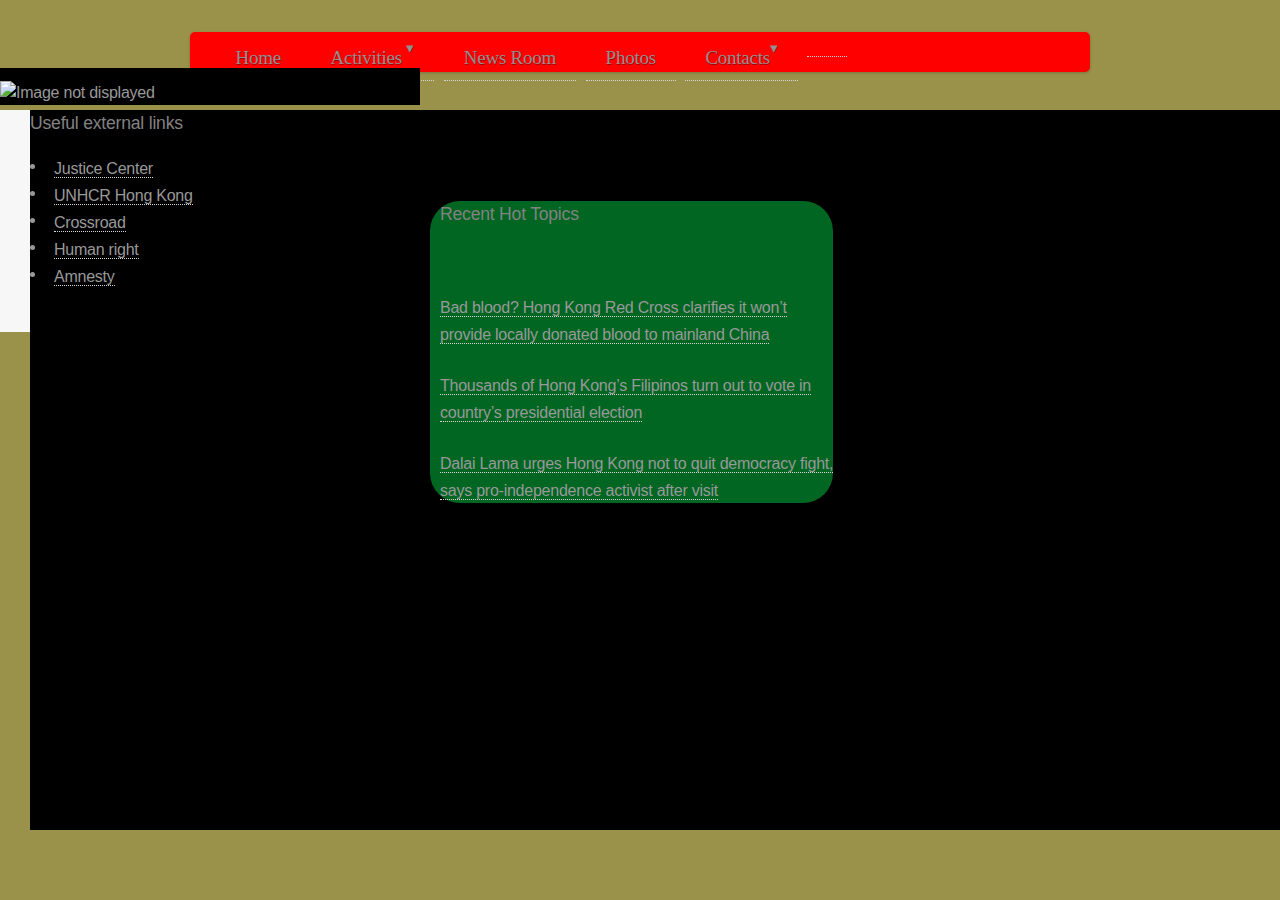
==== commit d89cd4a3: "arts" ====
--- a/index.html
+++ b/index.html
@@ -1,538 +1,538 @@
-<!DOCTYPE HTML>
-<!--
-	Fractal by HTML5 UP
-	html5up.net | @n33co
-	Free for personal and commercial use under the CCA 3.0 license (html5up.net/license)
--->
-<html>
-	<head>
-		<title>New Website</title>
-		<meta charset="utf-8" />
-		<meta name="viewport" content="width=device-width, initial-scale=1" />
-		<!--[if lte IE 8]><script src="assets/js/ie/html5shiv.js"></script><![endif]-->
-		<link rel="stylesheet" href="assets/css/main.css" />
-		<!--[if lte IE 8]><link rel="stylesheet" href="assets/css/ie8.css" /><![endif]-->
-		<!--[if lte IE 9]><link rel="stylesheet" href="assets/css/ie9.css" /><![endif]-->
-<style>
- .first{
-       width:420px;
-       height:5.556%;
-      
-       position:relative;
-       -webkit-animation-name:example;/* Chrome, Safari, Opera */
-       -webkit-animation-duration:20s;/* Chrome, Safari, Opera */
-       -webkit-animation-iteration-count:infinite;/* Chrome, Safari, Opera */
-
-       animation-name:example;
-       animation-duration:20s;
-       animation-iteration-count:infinite;
-}
-/* Chrome, Safari, Opera */
-@-webkit-keyframes example{
-        0% {background-color:blue; left:-47%; top:0px;}
-     100%  {background-color:blue; left:50%;top:0px}
-     
-/* Standard syntax */
-@keyframes example{
-      0% {background-color:blue; left:-47%; top:0px;}
-     100%  {background-color:blue; left:50%;top:0px}
-     
-  }
-  </style>
-	</head>
-	<body id="top">
-
-		<!-- Header -->
-			<div class="menu-wrap">
-    <nav class="menu">
-        <ul class="clearfix">
-            <li><a href="#">Home</a></li>
-            <li>
-                <a href="#">Activities <span class="arrow">&#9662;</span></a>
- 
-                <ul class="sub-menu">
-                    <li><a href="../warren20.github.io/Activities/Languages/english.html">Languages</a></li>
-                    <li><a href="../warren20.github.io/arts.html">Painting</a></li>
-                    <li><a href="#">Computer Classes</a></li>
-                    <li><a href="#">Sports</a></li>
-                </ul>  <!-- End of submenu 1 -->
-            </li>
-            <li><a href="../warren20.github.io/News Room/news1.html">News Room</a></li>
-            <li class="current-item"><a href="../warren20.github.io/pictures.html">Photos</a></li>
-            <li><a href="#">Contacts<span class="arrow">&#9662;</span></a></li>
-            	
-            <li><a href="https://www.facebook.com/Quality-Construction-Materials-Company-959372250790508/?ref=hl"><span class="icon fa-facebook"></span></a></li>
-            <li><span class="icon fa-twitter"></span></li>
-           
-            </li>
-        </ul> <!-- End of class cleafix -->
-    </nav><!--end of nav class menu -->
-</div> <!--end of div menu-wrap -->
-<br>
-<div class="first"><img src="../warren20.github.io/images/hkpicweb.gif" width="420" height="50" Alt="Image not displayed"/></div>
-
-	<div class="top">  
-		<h4>Useful external links</h4>		
-         <ul>
-         	<li><a href="http://www.vfnow.org/tag/refugee-union//"target="_blank">Refugee Union</li></a>
-         	<li><a href="http://www.unhcr.org.hk/unhcr/en/about_us/HK_Sub_Office.html"target="_blank">UNHCR Hong Kong</li></a>
-         	<li><a href="https://www.crossroads.org.hk/"target="_blank">Crossroad</li></a>
-         	<li><a href="http://www.hkhrc.org.hk/homepage/index_e.htm"target="_blank">Human right</li></a>
-         	<li><a href="https://www.amnesty.org/en/"target="_blank">Amnesty</li></a>
-         </ul>	
-
-        <div id="intro">
-						
-						<h4>Recent Hot Topics</h4><br/><br/>
-			            <a href="http://www.scmp.com/news/hong-kong/health-environment/article/1942634/bad-blood-hong-kong-red-cross-clarifies-it-wont"target="_blank">Bad blood? Hong Kong Red Cross clarifies it won’t<br/> provide locally donated blood to mainland China</a><br/><br/>
-                        <a href="http://www.scmp.com/news/hong-kong/politics/article/1942261/thousands-hong-kongs-filipinos-turn-out-vote-countrys"target="_blank">Thousands of Hong Kong’s Filipinos turn out to vote in <br/>country’s presidential election</a> <br/><br/>
-                        <a href="http://www.scmp.com/news/hong-kong/politics/article/1941462/dalai-lama-urges-hong-kong-not-quit-democracy-fight-says-pro"target="_blank">Dalai Lama urges Hong Kong not to quit democracy fight, <br/>says pro-independence activist after visit</a>
-                       
-		</div>  <!--end of div id intro-->
-                 
-			
-					</div> <!--end of div class top-->   
-
-	<!--			<iframe width="410" height="260" src="https://www.youtube.com/embed/xqbE8izeuds" frameborder="0" allowfullscreen></iframe>		-->
-				  
-			<footer id="footer">
-				<ul class="icons">
-					<li><a href="#" class="icon fa-facebook"><span class="label">Facebook</span></a></li>
-					<li><a href="#" class="icon fa-twitter"><span class="label">Twitter</span></a></li>
-					<li><a href="#" class="icon fa-instagram"><span class="label">Instagram</span></a></li>
-				</ul>
-				<p class="copyright">&copy; Untitled. Credits: <a href="http://html5up.net">HTML5 UP</a></p>
-			</footer>
-
-		<!-- One -->
-		<!--
-		
-			<section id="one" class="wrapper style2 special">
-				<header class="major">
-					<h2 style="color:red">UNIFIED SCREENING MECHANISM<br />
-					</h2>
-					<div class="usm">
-					<p style="color:blue"> Unified screening mechanism for claims for non-refoulement protection commenced operation on March 3, 2014 to determine claims for non-refoulement protection against expulsion, return or extradition from Hong Kong to another country on applicable grounds including risks of:</p> 
-					<ol>
-						<li>Torture under Part VIIC of the Immigration Ordinance, Cap. 115; </li>
-						<li> Torture or cruel, inhuman or degrading treatment or punishment under Article 3 of Section 8 of the Hong Kong Bill of Rights Ordinance, Cap. 383; and </li> 
-						 <li>Persecution with reference to the non-refoulement principle under Article 33 of the 1951 Convention relating to the Status of Refugees (the Refugee Convention).</li> 
-						</ol>
-					
-				</div>
-					
-					
-					<p style="color:red">To know about human right click on this bee <a href="http://www.un.org/en/universal-declaration-human-rights/"target="_blank"><img src="https://encrypted-tbn1.gstatic.com/images?q=tbn:ANd9GcTmS47AuFsUtnvg86Fa0lAUggYBTQtr3II4YnWoMsU49T1Ejv7HXw" height="70" width="70"/></a></p>
-				</header>
-				<ul class="icons major">
-					<li><span class="icon fa-camera-retro"><span class="label">Shoot</span></span></li>
-					<li><span class="icon fa-refresh"><span class="label">Process</span></span></li>
-					<li><span class="icon fa-cloud"><span class="label">Upload</span></span></li>
-				</ul>
-				<a href="https://www.facebook.com/"target="_blank">facebook</a>
-			</section>
-                                   -->
-		<!-- Two -->
-		<!--
-			<section id="two" class="wrapper">
-				<div class="inner alt">
-					<section class="spotlight">
-						<p style="color:green">Discover Variety of food in Hong Kong</p>
-						<div class="image"><img src="https://encrypted-tbn3.gstatic.com/images?q=tbn:ANd9GcS_0ymzQNUV6O_hmRrDcPxuV_SPONSoyhh0S4I-JDyvhKuyHYG8Ew" alt="" />
-							<img src="https://encrypted-tbn3.gstatic.com/images?q=tbn:ANd9GcR_7CyCxU0esFMOLjx1CydzXYkBJNb_SssmRU5qKvbv2xnSVrX_hw"/>
-						</div>
-
-						<div class="content">
-
-						</div>
-					</section>
-					<section class="spotlight">
-						<div class="image"><img src="https://encrypted-tbn2.gstatic.com/images?q=tbn:ANd9GcTz7YPp6tFncxZIizUVs8oL_y6uAaX4-xvrqEpxDdChHoXZT_S8" height="120" width="180"alt="" /></div>
-						<div class="content">
-							<h3>Hong Kong</h3>
-							<p style="color:green">Beautiful, Clean and safe City</p>
-						</div>
-					</section>
-					<h1><strong>About Transportation system in Hong Kong</strong></h1>
-					<section class="spotlight">
-						
-						<div class="image"><img src="https://encrypted-tbn2.gstatic.com/images?q=tbn:ANd9GcTm6lIJmanjSeAk9Y_tdIhytVOGJeZNxBWcPxmpJ5YNUibNUu20" height="150" width="800" alt="" /></div>
-						<div class="content">
-							<p>Hong Kong, with a land area of only 1,105 square kilometres has a population of more than seven million.
-                             Every day, over 12.5 million passenger journeys are made on a public transport system which includes railways, trams, buses, minibuses, taxis and ferries.
-
-                             There are about 333 licensed vehicles for every kilometre of road, and the topography makes it increasingly difficult to provide additional road capacity in the heavily built-up areas.</p>	
-						</div>
-						<a href="http://localhost/wp-login.php?redirect_to=http%3A%2F%2Flocalhost%2Fwp-admin%2F&reauth=1" target="_blank"> My Wordpress site</a>
-					</section>
-					<section class="special">
-						<ul class="icons labeled">
-							<li><span class="icon fa-camera-retro"><span class="label">Ipsum lorem accumsan</span></span></li>
-							<li><span class="icon fa-refresh"><span class="label">Sed vehicula elementum</span></span></li>
-							<li><span class="icon fa-cloud"><span class="label">Elit fusce consequat</span></span></li>
-							<li><span class="icon fa-code"><span class="label">Lorem nullam tempus</span></span></li>
-							<li><span class="icon fa-desktop"><span class="label">Adipiscing amet sapien</span></span></li>
-						</ul>
-					</section>
-				</div>
-
-			</section>
-		<!-- Three -->
-<!--
-			<section id="three" class="wrapper style2 special">
-				<header class="major">
-					<h2>Magna leo sapien gravida</h2>
-					<p>Gravida at leo elementum elit fusce accumsan dui libero, quis vehicula<br />
-					lectus ultricies eu. In convallis amet leo sapien iaculis efficitur.</p>
-				</header>
-				<ul class="actions">
-					<li><a href="#" class="button special icon fa-download">Download</a></li>
-					<li><a href="#" class="button">Learn More</a></li>
-				</ul>
-				
-			</section> 
-			
-		<!--Four -->
-		<!--
-			<section id="four" class="wrapper">
-				<div class="inner">
-
-					<header class="major">
-						<h2>Elements</h2>
-					</header>
-
-					<section>
-						<h4>Text</h4>
-						<p>This is <b>bold</b> and this is <strong>strong</strong>. This is <i>italic</i> and this is <em>emphasized</em>.
-						This is <sup>superscript</sup> text and this is <sub>subscript</sub> text.
-						This is <u>underlined</u> and this is code: <code>for (;;) { ... }</code>. Finally, <a href="#">this is a link</a>.</p>
-						<hr />
-						<header>
-							<h4>Heading with a Subtitle</h4>
-							<p>Lorem ipsum dolor sit amet nullam id egestas urna aliquam</p>
-						</header>
-						<p>Nunc lacinia ante nunc ac lobortis. Interdum adipiscing gravida odio porttitor sem non mi integer non faucibus ornare mi ut ante amet placerat aliquet. Volutpat eu sed ante lacinia sapien lorem accumsan varius montes viverra nibh in adipiscing blandit tempus accumsan.</p>
-						<header>
-							<h5>Heading with a Subtitle</h5>
-							<p>Lorem ipsum dolor sit amet nullam id egestas urna aliquam</p>
-						</header>
-						<p>Nunc lacinia ante nunc ac lobortis. Interdum adipiscing gravida odio porttitor sem non mi integer non faucibus ornare mi ut ante amet placerat aliquet. Volutpat eu sed ante lacinia sapien lorem accumsan varius montes viverra nibh in adipiscing blandit tempus accumsan.</p>
-						<hr />
-						<h2>Heading Level 2</h2>
-						<h3>Heading Level 3</h3>
-						<h4>Heading Level 4</h4>
-						<h5>Heading Level 5</h5>
-						<h6>Heading Level 6</h6>
-						<hr />
-						<h5>Blockquote</h5>
-						<blockquote>Fringilla nisl. Donec accumsan interdum nisi, quis tincidunt felis sagittis eget tempus euismod. Vestibulum ante ipsum primis in faucibus vestibulum. Blandit adipiscing eu felis iaculis volutpat ac adipiscing accumsan faucibus. Vestibulum ante ipsum primis in faucibus lorem ipsum dolor sit amet nullam adipiscing eu felis.</blockquote>
-						<h5>Preformatted</h5>
-						<pre><code>i = 0;
-
-while (!deck.isInOrder()) {
-  print 'Iteration ' + i;
-  deck.shuffle();
-  i++;
-}
-
-print 'It took ' + i + ' iterations to sort the deck.';</code></pre>
-					</section>
-
-					<section>
-						<h4>Lists</h4>
-						<div class="row">
-							<div class="6u 12u$(medium)">
-								<h5>Unordered</h5>
-								<ul>
-									<li>Dolor pulvinar etiam.</li>
-									<li>Sagittis adipiscing.</li>
-									<li>Felis enim feugiat.</li>
-								</ul>
-								<h5>Alternate</h5>
-								<ul class="alt">
-									<li>Dolor pulvinar etiam.</li>
-									<li>Sagittis adipiscing.</li>
-									<li>Felis enim feugiat.</li>
-								</ul>
-							</div>
-							<div class="6u$ 12u$(medium)">
-								<h5>Ordered</h5>
-								<ol>
-									<li>Dolor pulvinar etiam.</li>
-									<li>Etiam vel felis viverra.</li>
-									<li>Felis enim feugiat.</li>
-									<li>Dolor pulvinar etiam.</li>
-									<li>Etiam vel felis lorem.</li>
-									<li>Felis enim et feugiat.</li>
-								</ol>
-								<h5>Icons</h5>
-								<ul class="icons">
-									<li><a href="#" class="icon fa-twitter"><span class="label">Twitter</span></a></li>
-									<li><a href="#" class="icon fa-facebook"><span class="label">Facebook</span></a></li>
-									<li><a href="#" class="icon fa-instagram"><span class="label">Instagram</span></a></li>
-									<li><a href="#" class="icon fa-github"><span class="label">Github</span></a></li>
-								</ul>
-							</div>
-						</div>
-						<h5>Actions</h5>
-						<div class="row">
-							<div class="6u 12u$(medium)">
-								<ul class="actions">
-									<li><a href="#" class="button special">Default</a></li>
-									<li><a href="#" class="button">Default</a></li>
-								</ul>
-								<ul class="actions small">
-									<li><a href="#" class="button special small">Small</a></li>
-									<li><a href="#" class="button small">Small</a></li>
-								</ul>
-								<ul class="actions vertical">
-									<li><a href="#" class="button special">Default</a></li>
-									<li><a href="#" class="button">Default</a></li>
-								</ul>
-								<ul class="actions vertical small">
-									<li><a href="#" class="button special small">Small</a></li>
-									<li><a href="#" class="button small">Small</a></li>
-								</ul>
-							</div>
-							<div class="6u 12u$(medium)">
-								<ul class="actions vertical">
-									<li><a href="#" class="button special fit">Default</a></li>
-									<li><a href="#" class="button fit">Default</a></li>
-								</ul>
-								<ul class="actions vertical small">
-									<li><a href="#" class="button special small fit">Small</a></li>
-									<li><a href="#" class="button small fit">Small</a></li>
-								</ul>
-							</div>
-						</div>
-					</section>
-
-					<section>
-						<h4>Table</h4>
-						<h5>Default</h5>
-						<div class="table-wrapper">
-							<table>
-								<thead>
-									<tr>
-										<th>Name</th>
-										<th>Description</th>
-										<th>Price</th>
-									</tr>
-								</thead>
-								<tbody>
-									<tr>
-										<td>Item One</td>
-										<td>Ante turpis integer aliquet porttitor.</td>
-										<td>29.99</td>
-									</tr>
-									<tr>
-										<td>Item Two</td>
-										<td>Vis ac commodo adipiscing arcu aliquet.</td>
-										<td>19.99</td>
-									</tr>
-									<tr>
-										<td>Item Three</td>
-										<td> Morbi faucibus arcu accumsan lorem.</td>
-										<td>29.99</td>
-									</tr>
-									<tr>
-										<td>Item Four</td>
-										<td>Vitae integer tempus condimentum.</td>
-										<td>19.99</td>
-									</tr>
-									<tr>
-										<td>Item Five</td>
-										<td>Ante turpis integer aliquet porttitor.</td>
-										<td>29.99</td>
-									</tr>
-								</tbody>
-								<tfoot>
-									<tr>
-										<td colspan="2"></td>
-										<td>100.00</td>
-									</tr>
-								</tfoot>
-							</table>
-						</div>
-
-						<h5>Alternate</h5>
-						<div class="table-wrapper">
-							<table class="alt">
-								<thead>
-									<tr>
-										<th>Name</th>
-										<th>Description</th>
-										<th>Price</th>
-									</tr>
-								</thead>
-								<tbody>
-									<tr>
-										<td>Item One</td>
-										<td>Ante turpis integer aliquet porttitor.</td>
-										<td>29.99</td>
-									</tr>
-									<tr>
-										<td>Item Two</td>
-										<td>Vis ac commodo adipiscing arcu aliquet.</td>
-										<td>19.99</td>
-									</tr>
-									<tr>
-										<td>Item Three</td>
-										<td> Morbi faucibus arcu accumsan lorem.</td>
-										<td>29.99</td>
-									</tr>
-									<tr>
-										<td>Item Four</td>
-										<td>Vitae integer tempus condimentum.</td>
-										<td>19.99</td>
-									</tr>
-									<tr>
-										<td>Item Five</td>
-										<td>Ante turpis integer aliquet porttitor.</td>
-										<td>29.99</td>
-									</tr>
-								</tbody>
-								<tfoot>
-									<tr>
-										<td colspan="2"></td>
-										<td>100.00</td>
-									</tr>
-								</tfoot>
-							</table>
-						</div>
-					</section>
-
-					<section>
-						<h4>Buttons</h4>
-						<ul class="actions">
-							<li><a href="#" class="button special">Special</a></li>
-							<li><a href="#" class="button">Default</a></li>
-						</ul>
-						<ul class="actions">
-							<li><a href="#" class="button big">Big</a></li>
-							<li><a href="#" class="button">Default</a></li>
-							<li><a href="#" class="button small">Small</a></li>
-						</ul>
-						<ul class="actions fit">
-							<li><a href="#" class="button fit">Fit</a></li>
-							<li><a href="#" class="button special fit">Fit</a></li>
-							<li><a href="#" class="button fit">Fit</a></li>
-						</ul>
-						<ul class="actions fit small">
-							<li><a href="#" class="button special fit small">Fit + Small</a></li>
-							<li><a href="#" class="button fit small">Fit + Small</a></li>
-							<li><a href="#" class="button special fit small">Fit + Small</a></li>
-						</ul>
-						<ul class="actions">
-							<li><a href="#" class="button special icon fa-download">Icon</a></li>
-							<li><a href="#" class="button icon fa-download">Icon</a></li>
-						</ul>
-						<ul class="actions">
-							<li><span class="button special disabled">Disabled</span></li>
-							<li><span class="button disabled">Disabled</span></li>
-						</ul>
-					</section>
-
-					<section>
-						<h4>Form</h4>
-						<form method="post" action="#">
-							<div class="row uniform">
-								<div class="6u 12u$(xsmall)">
-									<input type="text" name="demo-name" id="demo-name" value="" placeholder="Name" />
-								</div>
-								<div class="6u$ 12u$(xsmall)">
-									<input type="email" name="demo-email" id="demo-email" value="" placeholder="Email" />
-								</div>
-								<div class="12u$">
-									<div class="select-wrapper">
-										<select name="demo-category" id="demo-category">
-											<option value="">- Category -</option>
-											<option value="1">Manufacturing</option>
-											<option value="1">Shipping</option>
-											<option value="1">Administration</option>
-											<option value="1">Human Resources</option>
-										</select>
-									</div>
-								</div>
-								<div class="4u 12u$(small)">
-									<input type="radio" id="demo-priority-low" name="demo-priority" checked>
-									<label for="demo-priority-low">Low</label>
-								</div>
-								<div class="4u 12u$(small)">
-									<input type="radio" id="demo-priority-normal" name="demo-priority">
-									<label for="demo-priority-normal">Normal</label>
-								</div>
-								<div class="4u$ 12u$(small)">
-									<input type="radio" id="demo-priority-high" name="demo-priority">
-									<label for="demo-priority-high">High</label>
-								</div>
-								<div class="6u 12u$(small)">
-									<input type="checkbox" id="demo-copy" name="demo-copy">
-									<label for="demo-copy">Email me a copy</label>
-								</div>
-								<div class="6u$ 12u$(small)">
-									<input type="checkbox" id="demo-human" name="demo-human" checked>
-									<label for="demo-human">Not a robot</label>
-								</div>
-								<div class="12u$">
-									<textarea name="demo-message" id="demo-message" placeholder="Enter your message" rows="6"></textarea>
-								</div>
-								<div class="12u$">
-									<ul class="actions">
-										<li><input type="submit" value="Send Message" class="special" /></li>
-										<li><input type="reset" value="Reset" /></li>
-									</ul>
-								</div>
-							</div>
-						</form>
-					</section>
-
-					<section>
-						<h4>Image</h4>
-						<h5>Fit</h5>
-						<div class="box alt">
-							<div class="row uniform">
-								<div class="12u"><span class="image fit"><img src="images/pic04.jpg" alt="" /></span></div>
-								<div class="4u"><span class="image fit"><img src="images/pic01.jpg" alt="" /></span></div>
-								<div class="4u"><span class="image fit"><img src="images/pic02.jpg" alt="" /></span></div>
-								<div class="4u"><span class="image fit"><img src="images/pic03.jpg" alt="" /></span></div>
-								<div class="4u"><span class="image fit"><img src="images/pic02.jpg" alt="" /></span></div>
-								<div class="4u"><span class="image fit"><img src="images/pic03.jpg" alt="" /></span></div>
-								<div class="4u"><span class="image fit"><img src="images/pic01.jpg" alt="" /></span></div>
-								<div class="4u"><span class="image fit"><img src="images/pic03.jpg" alt="" /></span></div>
-								<div class="4u"><span class="image fit"><img src="images/pic01.jpg" alt="" /></span></div>
-								<div class="4u"><span class="image fit"><img src="images/pic02.jpg" alt="" /></span></div>
-							</div>
-						</div>
-						<h5>Left &amp; Right</h5>
-						<p><span class="image left"><img src="images/pic05.jpg" alt="" /></span>Fringilla nisl. Donec accumsan interdum nisi, quis tincidunt felis sagittis eget. tempus euismod. Vestibulum ante ipsum primis in faucibus vestibulum. Blandit adipiscing eu felis iaculis volutpat ac adipiscing accumsan eu faucibus. Integer ac pellentesque praesent tincidunt felis sagittis eget. tempus euismod. Vestibulum ante ipsum primis in faucibus vestibulum. Blandit adipiscing eu felis iaculis volutpat ac adipiscing accumsan eu faucibus. Integer ac pellentesque praesent. Donec accumsan interdum nisi, quis tincidunt felis sagittis eget. tempus euismod. Vestibulum ante ipsum primis in faucibus vestibulum. Blandit adipiscing eu felis iaculis volutpat ac adipiscing accumsan eu faucibus. Integer ac pellentesque praesent tincidunt felis sagittis eget. tempus euismod. Vestibulum ante ipsum primis in faucibus vestibulum. Blandit adipiscing eu felis iaculis volutpat ac adipiscing accumsan eu faucibus. Integer ac pellentesque praesent. Blandit adipiscing eu felis iaculis volutpat ac adipiscing accumsan eu faucibus. Integer ac pellentesque praesent tincidunt felis sagittis eget. tempus euismod. Vestibulum ante ipsum primis in faucibus vestibulum. Blandit adipiscing eu felis iaculis volutpat ac adipiscing accumsan eu faucibus. Integer ac pellentesque praesent.</p>
-						<p><span class="image right"><img src="images/pic05.jpg" alt="" /></span>Fringilla nisl. Donec accumsan interdum nisi, quis tincidunt felis sagittis eget. tempus euismod. Vestibulum ante ipsum primis in faucibus vestibulum. Blandit adipiscing eu felis iaculis volutpat ac adipiscing accumsan eu faucibus. Integer ac pellentesque praesent tincidunt felis sagittis eget. tempus euismod. Vestibulum ante ipsum primis in faucibus vestibulum. Blandit adipiscing eu felis iaculis volutpat ac adipiscing accumsan eu faucibus. Integer ac pellentesque praesent. Donec accumsan interdum nisi, quis tincidunt felis sagittis eget. tempus euismod. Vestibulum ante ipsum primis in faucibus vestibulum. Blandit adipiscing eu felis iaculis volutpat ac adipiscing accumsan eu faucibus. Integer ac pellentesque praesent tincidunt felis sagittis eget. tempus euismod. Vestibulum ante ipsum primis in faucibus vestibulum. Blandit adipiscing eu felis iaculis volutpat ac adipiscing accumsan eu faucibus. Integer ac pellentesque praesent. Blandit adipiscing eu felis iaculis volutpat ac adipiscing accumsan eu faucibus. Integer ac pellentesque praesent tincidunt felis sagittis eget. tempus euismod. Vestibulum ante ipsum primis in faucibus vestibulum. Blandit adipiscing eu felis iaculis volutpat ac adipiscing accumsan eu faucibus. Integer ac pellentesque praesent.</p>
-					</section>
-
-				</div>
-			</section>
-		 -->
-
-
-		<!-- Footer -->
-<!--
-			<footer id="footer">
-				<ul class="icons">
-					<li><a href="#" class="icon fa-facebook"><span class="label">Facebook</span></a></li>
-					<li><a href="#" class="icon fa-twitter"><span class="label">Twitter</span></a></li>
-					<li><a href="#" class="icon fa-instagram"><span class="label">Instagram</span></a></li>
-				</ul>
-				<p class="copyright">&copy; Untitled. Credits: <a href="http://html5up.net">HTML5 UP</a></p>
-			</footer>
-
-		<!-- Scripts -->
-			<script src="assets/js/jquery.min.js"></script>
-			<script src="assets/js/jquery.scrolly.min.js"></script>
-			<script src="assets/js/skel.min.js"></script>
-			<script src="assets/js/util.js"></script>
-			<!--[if lte IE 8]><script src="assets/js/ie/respond.min.js"></script><![endif]-->
-			<script src="assets/js/main.js"></script>
-
-	</body>
-</html>
-
+<!DOCTYPE HTML>
+<!--
+	Fractal by HTML5 UP
+	html5up.net | @n33co
+	Free for personal and commercial use under the CCA 3.0 license (html5up.net/license)
+-->
+<html>
+	<head>
+		<title>New Website</title>
+		<meta charset="utf-8" />
+		<meta name="viewport" content="width=device-width, initial-scale=1" />
+		<!--[if lte IE 8]><script src="assets/js/ie/html5shiv.js"></script><![endif]-->
+		<link rel="stylesheet" href="assets/css/main.css" />
+		<!--[if lte IE 8]><link rel="stylesheet" href="assets/css/ie8.css" /><![endif]-->
+		<!--[if lte IE 9]><link rel="stylesheet" href="assets/css/ie9.css" /><![endif]-->
+<style>
+ .first{
+       width:420px;
+       height:5.556%;
+      
+       position:relative;
+       -webkit-animation-name:example;/* Chrome, Safari, Opera */
+       -webkit-animation-duration:20s;/* Chrome, Safari, Opera */
+       -webkit-animation-iteration-count:infinite;/* Chrome, Safari, Opera */
+
+       animation-name:example;
+       animation-duration:20s;
+       animation-iteration-count:infinite;
+}
+/* Chrome, Safari, Opera */
+@-webkit-keyframes example{
+        0% {background-color:blue; left:-47%; top:0px;}
+     100%  {background-color:blue; left:50%;top:0px}
+     
+/* Standard syntax */
+@keyframes example{
+      0% {background-color:blue; left:-47%; top:0px;}
+     100%  {background-color:blue; left:50%;top:0px}
+     
+  }
+  </style>
+	</head>
+	<body id="top">
+
+		<!-- Header -->
+			<div class="menu-wrap">
+    <nav class="menu">
+        <ul class="clearfix">
+            <li><a href="#">Home</a></li>
+            <li>
+                <a href="#">Activities <span class="arrow">&#9662;</span></a>
+ 
+                <ul class="sub-menu">
+                    <li><a href="../warren20.github.io/Activities/Languages/english.html">Languages</a></li>
+                    <li><a href="../warren20.github.io/arts.html">Arts</a></li>
+                    <li><a href="#">Computer Classes</a></li>
+                    <li><a href="#">Sports</a></li>
+                </ul>  <!-- End of submenu 1 -->
+            </li>
+            <li><a href="../warren20.github.io/News Room/news1.html">News Room</a></li>
+            <li class="current-item"><a href="../warren20.github.io/pictures.html">Photos</a></li>
+            <li><a href="#">Contacts<span class="arrow">&#9662;</span></a></li>
+            	
+            <li><a href="https://www.facebook.com/Quality-Construction-Materials-Company-959372250790508/?ref=hl"><span class="icon fa-facebook"></span></a></li>
+            <li><span class="icon fa-twitter"></span></li>
+           
+            </li>
+        </ul> <!-- End of class cleafix -->
+    </nav><!--end of nav class menu -->
+</div> <!--end of div menu-wrap -->
+<br>
+<div class="first"><img src="../warren20.github.io/images/hkpicweb.gif" width="420" height="50" Alt="Image not displayed"/></div>
+
+	<div class="top">  
+		<h4>Useful external links</h4>		
+         <ul>
+         	<li><a href="www.justicecentre.org.hk/"target="_blank">Justice Center</li></a>
+         	<li><a href="http://www.unhcr.org.hk/unhcr/en/about_us/HK_Sub_Office.html"target="_blank">UNHCR Hong Kong</li></a>
+         	<li><a href="https://www.crossroads.org.hk/"target="_blank">Crossroad</li></a>
+         	<li><a href="http://www.hkhrc.org.hk/homepage/index_e.htm"target="_blank">Human right</li></a>
+         	<li><a href="https://www.amnesty.org/en/"target="_blank">Amnesty</li></a>
+         </ul>	
+
+        <div id="intro">
+						
+						<h4>Recent Hot Topics</h4><br/><br/>
+			            <a href="http://www.scmp.com/news/hong-kong/health-environment/article/1942634/bad-blood-hong-kong-red-cross-clarifies-it-wont"target="_blank">Bad blood? Hong Kong Red Cross clarifies it won’t<br/> provide locally donated blood to mainland China</a><br/><br/>
+                        <a href="http://www.scmp.com/news/hong-kong/politics/article/1942261/thousands-hong-kongs-filipinos-turn-out-vote-countrys"target="_blank">Thousands of Hong Kong’s Filipinos turn out to vote in <br/>country’s presidential election</a> <br/><br/>
+                        <a href="http://www.scmp.com/news/hong-kong/politics/article/1941462/dalai-lama-urges-hong-kong-not-quit-democracy-fight-says-pro"target="_blank">Dalai Lama urges Hong Kong not to quit democracy fight, <br/>says pro-independence activist after visit</a>
+                       
+		</div>  <!--end of div id intro-->
+                 
+			
+					</div> <!--end of div class top-->   
+
+	<!--			<iframe width="410" height="260" src="https://www.youtube.com/embed/xqbE8izeuds" frameborder="0" allowfullscreen></iframe>		-->
+				  
+			<footer id="footer">
+				<ul class="icons">
+					<li><a href="#" class="icon fa-facebook"><span class="label">Facebook</span></a></li>
+					<li><a href="#" class="icon fa-twitter"><span class="label">Twitter</span></a></li>
+					<li><a href="#" class="icon fa-instagram"><span class="label">Instagram</span></a></li>
+				</ul>
+				<p class="copyright">&copy; Untitled. Credits: <a href="http://html5up.net">HTML5 UP</a></p>
+			</footer>
+
+		<!-- One -->
+		<!--
+		
+			<section id="one" class="wrapper style2 special">
+				<header class="major">
+					<h2 style="color:red">UNIFIED SCREENING MECHANISM<br />
+					</h2>
+					<div class="usm">
+					<p style="color:blue"> Unified screening mechanism for claims for non-refoulement protection commenced operation on March 3, 2014 to determine claims for non-refoulement protection against expulsion, return or extradition from Hong Kong to another country on applicable grounds including risks of:</p> 
+					<ol>
+						<li>Torture under Part VIIC of the Immigration Ordinance, Cap. 115; </li>
+						<li> Torture or cruel, inhuman or degrading treatment or punishment under Article 3 of Section 8 of the Hong Kong Bill of Rights Ordinance, Cap. 383; and </li> 
+						 <li>Persecution with reference to the non-refoulement principle under Article 33 of the 1951 Convention relating to the Status of Refugees (the Refugee Convention).</li> 
+						</ol>
+					
+				</div>
+					
+					
+					<p style="color:red">To know about human right click on this bee <a href="http://www.un.org/en/universal-declaration-human-rights/"target="_blank"><img src="https://encrypted-tbn1.gstatic.com/images?q=tbn:ANd9GcTmS47AuFsUtnvg86Fa0lAUggYBTQtr3II4YnWoMsU49T1Ejv7HXw" height="70" width="70"/></a></p>
+				</header>
+				<ul class="icons major">
+					<li><span class="icon fa-camera-retro"><span class="label">Shoot</span></span></li>
+					<li><span class="icon fa-refresh"><span class="label">Process</span></span></li>
+					<li><span class="icon fa-cloud"><span class="label">Upload</span></span></li>
+				</ul>
+				<a href="https://www.facebook.com/"target="_blank">facebook</a>
+			</section>
+                                   -->
+		<!-- Two -->
+		<!--
+			<section id="two" class="wrapper">
+				<div class="inner alt">
+					<section class="spotlight">
+						<p style="color:green">Discover Variety of food in Hong Kong</p>
+						<div class="image"><img src="https://encrypted-tbn3.gstatic.com/images?q=tbn:ANd9GcS_0ymzQNUV6O_hmRrDcPxuV_SPONSoyhh0S4I-JDyvhKuyHYG8Ew" alt="" />
+							<img src="https://encrypted-tbn3.gstatic.com/images?q=tbn:ANd9GcR_7CyCxU0esFMOLjx1CydzXYkBJNb_SssmRU5qKvbv2xnSVrX_hw"/>
+						</div>
+
+						<div class="content">
+
+						</div>
+					</section>
+					<section class="spotlight">
+						<div class="image"><img src="https://encrypted-tbn2.gstatic.com/images?q=tbn:ANd9GcTz7YPp6tFncxZIizUVs8oL_y6uAaX4-xvrqEpxDdChHoXZT_S8" height="120" width="180"alt="" /></div>
+						<div class="content">
+							<h3>Hong Kong</h3>
+							<p style="color:green">Beautiful, Clean and safe City</p>
+						</div>
+					</section>
+					<h1><strong>About Transportation system in Hong Kong</strong></h1>
+					<section class="spotlight">
+						
+						<div class="image"><img src="https://encrypted-tbn2.gstatic.com/images?q=tbn:ANd9GcTm6lIJmanjSeAk9Y_tdIhytVOGJeZNxBWcPxmpJ5YNUibNUu20" height="150" width="800" alt="" /></div>
+						<div class="content">
+							<p>Hong Kong, with a land area of only 1,105 square kilometres has a population of more than seven million.
+                             Every day, over 12.5 million passenger journeys are made on a public transport system which includes railways, trams, buses, minibuses, taxis and ferries.
+
+                             There are about 333 licensed vehicles for every kilometre of road, and the topography makes it increasingly difficult to provide additional road capacity in the heavily built-up areas.</p>	
+						</div>
+						<a href="http://localhost/wp-login.php?redirect_to=http%3A%2F%2Flocalhost%2Fwp-admin%2F&reauth=1" target="_blank"> My Wordpress site</a>
+					</section>
+					<section class="special">
+						<ul class="icons labeled">
+							<li><span class="icon fa-camera-retro"><span class="label">Ipsum lorem accumsan</span></span></li>
+							<li><span class="icon fa-refresh"><span class="label">Sed vehicula elementum</span></span></li>
+							<li><span class="icon fa-cloud"><span class="label">Elit fusce consequat</span></span></li>
+							<li><span class="icon fa-code"><span class="label">Lorem nullam tempus</span></span></li>
+							<li><span class="icon fa-desktop"><span class="label">Adipiscing amet sapien</span></span></li>
+						</ul>
+					</section>
+				</div>
+
+			</section>
+		<!-- Three -->
+<!--
+			<section id="three" class="wrapper style2 special">
+				<header class="major">
+					<h2>Magna leo sapien gravida</h2>
+					<p>Gravida at leo elementum elit fusce accumsan dui libero, quis vehicula<br />
+					lectus ultricies eu. In convallis amet leo sapien iaculis efficitur.</p>
+				</header>
+				<ul class="actions">
+					<li><a href="#" class="button special icon fa-download">Download</a></li>
+					<li><a href="#" class="button">Learn More</a></li>
+				</ul>
+				
+			</section> 
+			
+		<!--Four -->
+		<!--
+			<section id="four" class="wrapper">
+				<div class="inner">
+
+					<header class="major">
+						<h2>Elements</h2>
+					</header>
+
+					<section>
+						<h4>Text</h4>
+						<p>This is <b>bold</b> and this is <strong>strong</strong>. This is <i>italic</i> and this is <em>emphasized</em>.
+						This is <sup>superscript</sup> text and this is <sub>subscript</sub> text.
+						This is <u>underlined</u> and this is code: <code>for (;;) { ... }</code>. Finally, <a href="#">this is a link</a>.</p>
+						<hr />
+						<header>
+							<h4>Heading with a Subtitle</h4>
+							<p>Lorem ipsum dolor sit amet nullam id egestas urna aliquam</p>
+						</header>
+						<p>Nunc lacinia ante nunc ac lobortis. Interdum adipiscing gravida odio porttitor sem non mi integer non faucibus ornare mi ut ante amet placerat aliquet. Volutpat eu sed ante lacinia sapien lorem accumsan varius montes viverra nibh in adipiscing blandit tempus accumsan.</p>
+						<header>
+							<h5>Heading with a Subtitle</h5>
+							<p>Lorem ipsum dolor sit amet nullam id egestas urna aliquam</p>
+						</header>
+						<p>Nunc lacinia ante nunc ac lobortis. Interdum adipiscing gravida odio porttitor sem non mi integer non faucibus ornare mi ut ante amet placerat aliquet. Volutpat eu sed ante lacinia sapien lorem accumsan varius montes viverra nibh in adipiscing blandit tempus accumsan.</p>
+						<hr />
+						<h2>Heading Level 2</h2>
+						<h3>Heading Level 3</h3>
+						<h4>Heading Level 4</h4>
+						<h5>Heading Level 5</h5>
+						<h6>Heading Level 6</h6>
+						<hr />
+						<h5>Blockquote</h5>
+						<blockquote>Fringilla nisl. Donec accumsan interdum nisi, quis tincidunt felis sagittis eget tempus euismod. Vestibulum ante ipsum primis in faucibus vestibulum. Blandit adipiscing eu felis iaculis volutpat ac adipiscing accumsan faucibus. Vestibulum ante ipsum primis in faucibus lorem ipsum dolor sit amet nullam adipiscing eu felis.</blockquote>
+						<h5>Preformatted</h5>
+						<pre><code>i = 0;
+
+while (!deck.isInOrder()) {
+  print 'Iteration ' + i;
+  deck.shuffle();
+  i++;
+}
+
+print 'It took ' + i + ' iterations to sort the deck.';</code></pre>
+					</section>
+
+					<section>
+						<h4>Lists</h4>
+						<div class="row">
+							<div class="6u 12u$(medium)">
+								<h5>Unordered</h5>
+								<ul>
+									<li>Dolor pulvinar etiam.</li>
+									<li>Sagittis adipiscing.</li>
+									<li>Felis enim feugiat.</li>
+								</ul>
+								<h5>Alternate</h5>
+								<ul class="alt">
+									<li>Dolor pulvinar etiam.</li>
+									<li>Sagittis adipiscing.</li>
+									<li>Felis enim feugiat.</li>
+								</ul>
+							</div>
+							<div class="6u$ 12u$(medium)">
+								<h5>Ordered</h5>
+								<ol>
+									<li>Dolor pulvinar etiam.</li>
+									<li>Etiam vel felis viverra.</li>
+									<li>Felis enim feugiat.</li>
+									<li>Dolor pulvinar etiam.</li>
+									<li>Etiam vel felis lorem.</li>
+									<li>Felis enim et feugiat.</li>
+								</ol>
+								<h5>Icons</h5>
+								<ul class="icons">
+									<li><a href="#" class="icon fa-twitter"><span class="label">Twitter</span></a></li>
+									<li><a href="#" class="icon fa-facebook"><span class="label">Facebook</span></a></li>
+									<li><a href="#" class="icon fa-instagram"><span class="label">Instagram</span></a></li>
+									<li><a href="#" class="icon fa-github"><span class="label">Github</span></a></li>
+								</ul>
+							</div>
+						</div>
+						<h5>Actions</h5>
+						<div class="row">
+							<div class="6u 12u$(medium)">
+								<ul class="actions">
+									<li><a href="#" class="button special">Default</a></li>
+									<li><a href="#" class="button">Default</a></li>
+								</ul>
+								<ul class="actions small">
+									<li><a href="#" class="button special small">Small</a></li>
+									<li><a href="#" class="button small">Small</a></li>
+								</ul>
+								<ul class="actions vertical">
+									<li><a href="#" class="button special">Default</a></li>
+									<li><a href="#" class="button">Default</a></li>
+								</ul>
+								<ul class="actions vertical small">
+									<li><a href="#" class="button special small">Small</a></li>
+									<li><a href="#" class="button small">Small</a></li>
+								</ul>
+							</div>
+							<div class="6u 12u$(medium)">
+								<ul class="actions vertical">
+									<li><a href="#" class="button special fit">Default</a></li>
+									<li><a href="#" class="button fit">Default</a></li>
+								</ul>
+								<ul class="actions vertical small">
+									<li><a href="#" class="button special small fit">Small</a></li>
+									<li><a href="#" class="button small fit">Small</a></li>
+								</ul>
+							</div>
+						</div>
+					</section>
+
+					<section>
+						<h4>Table</h4>
+						<h5>Default</h5>
+						<div class="table-wrapper">
+							<table>
+								<thead>
+									<tr>
+										<th>Name</th>
+										<th>Description</th>
+										<th>Price</th>
+									</tr>
+								</thead>
+								<tbody>
+									<tr>
+										<td>Item One</td>
+										<td>Ante turpis integer aliquet porttitor.</td>
+										<td>29.99</td>
+									</tr>
+									<tr>
+										<td>Item Two</td>
+										<td>Vis ac commodo adipiscing arcu aliquet.</td>
+										<td>19.99</td>
+									</tr>
+									<tr>
+										<td>Item Three</td>
+										<td> Morbi faucibus arcu accumsan lorem.</td>
+										<td>29.99</td>
+									</tr>
+									<tr>
+										<td>Item Four</td>
+										<td>Vitae integer tempus condimentum.</td>
+										<td>19.99</td>
+									</tr>
+									<tr>
+										<td>Item Five</td>
+										<td>Ante turpis integer aliquet porttitor.</td>
+										<td>29.99</td>
+									</tr>
+								</tbody>
+								<tfoot>
+									<tr>
+										<td colspan="2"></td>
+										<td>100.00</td>
+									</tr>
+								</tfoot>
+							</table>
+						</div>
+
+						<h5>Alternate</h5>
+						<div class="table-wrapper">
+							<table class="alt">
+								<thead>
+									<tr>
+										<th>Name</th>
+										<th>Description</th>
+										<th>Price</th>
+									</tr>
+								</thead>
+								<tbody>
+									<tr>
+										<td>Item One</td>
+										<td>Ante turpis integer aliquet porttitor.</td>
+										<td>29.99</td>
+									</tr>
+									<tr>
+										<td>Item Two</td>
+										<td>Vis ac commodo adipiscing arcu aliquet.</td>
+										<td>19.99</td>
+									</tr>
+									<tr>
+										<td>Item Three</td>
+										<td> Morbi faucibus arcu accumsan lorem.</td>
+										<td>29.99</td>
+									</tr>
+									<tr>
+										<td>Item Four</td>
+										<td>Vitae integer tempus condimentum.</td>
+										<td>19.99</td>
+									</tr>
+									<tr>
+										<td>Item Five</td>
+										<td>Ante turpis integer aliquet porttitor.</td>
+										<td>29.99</td>
+									</tr>
+								</tbody>
+								<tfoot>
+									<tr>
+										<td colspan="2"></td>
+										<td>100.00</td>
+									</tr>
+								</tfoot>
+							</table>
+						</div>
+					</section>
+
+					<section>
+						<h4>Buttons</h4>
+						<ul class="actions">
+							<li><a href="#" class="button special">Special</a></li>
+							<li><a href="#" class="button">Default</a></li>
+						</ul>
+						<ul class="actions">
+							<li><a href="#" class="button big">Big</a></li>
+							<li><a href="#" class="button">Default</a></li>
+							<li><a href="#" class="button small">Small</a></li>
+						</ul>
+						<ul class="actions fit">
+							<li><a href="#" class="button fit">Fit</a></li>
+							<li><a href="#" class="button special fit">Fit</a></li>
+							<li><a href="#" class="button fit">Fit</a></li>
+						</ul>
+						<ul class="actions fit small">
+							<li><a href="#" class="button special fit small">Fit + Small</a></li>
+							<li><a href="#" class="button fit small">Fit + Small</a></li>
+							<li><a href="#" class="button special fit small">Fit + Small</a></li>
+						</ul>
+						<ul class="actions">
+							<li><a href="#" class="button special icon fa-download">Icon</a></li>
+							<li><a href="#" class="button icon fa-download">Icon</a></li>
+						</ul>
+						<ul class="actions">
+							<li><span class="button special disabled">Disabled</span></li>
+							<li><span class="button disabled">Disabled</span></li>
+						</ul>
+					</section>
+
+					<section>
+						<h4>Form</h4>
+						<form method="post" action="#">
+							<div class="row uniform">
+								<div class="6u 12u$(xsmall)">
+									<input type="text" name="demo-name" id="demo-name" value="" placeholder="Name" />
+								</div>
+								<div class="6u$ 12u$(xsmall)">
+									<input type="email" name="demo-email" id="demo-email" value="" placeholder="Email" />
+								</div>
+								<div class="12u$">
+									<div class="select-wrapper">
+										<select name="demo-category" id="demo-category">
+											<option value="">- Category -</option>
+											<option value="1">Manufacturing</option>
+											<option value="1">Shipping</option>
+											<option value="1">Administration</option>
+											<option value="1">Human Resources</option>
+										</select>
+									</div>
+								</div>
+								<div class="4u 12u$(small)">
+									<input type="radio" id="demo-priority-low" name="demo-priority" checked>
+									<label for="demo-priority-low">Low</label>
+								</div>
+								<div class="4u 12u$(small)">
+									<input type="radio" id="demo-priority-normal" name="demo-priority">
+									<label for="demo-priority-normal">Normal</label>
+								</div>
+								<div class="4u$ 12u$(small)">
+									<input type="radio" id="demo-priority-high" name="demo-priority">
+									<label for="demo-priority-high">High</label>
+								</div>
+								<div class="6u 12u$(small)">
+									<input type="checkbox" id="demo-copy" name="demo-copy">
+									<label for="demo-copy">Email me a copy</label>
+								</div>
+								<div class="6u$ 12u$(small)">
+									<input type="checkbox" id="demo-human" name="demo-human" checked>
+									<label for="demo-human">Not a robot</label>
+								</div>
+								<div class="12u$">
+									<textarea name="demo-message" id="demo-message" placeholder="Enter your message" rows="6"></textarea>
+								</div>
+								<div class="12u$">
+									<ul class="actions">
+										<li><input type="submit" value="Send Message" class="special" /></li>
+										<li><input type="reset" value="Reset" /></li>
+									</ul>
+								</div>
+							</div>
+						</form>
+					</section>
+
+					<section>
+						<h4>Image</h4>
+						<h5>Fit</h5>
+						<div class="box alt">
+							<div class="row uniform">
+								<div class="12u"><span class="image fit"><img src="images/pic04.jpg" alt="" /></span></div>
+								<div class="4u"><span class="image fit"><img src="images/pic01.jpg" alt="" /></span></div>
+								<div class="4u"><span class="image fit"><img src="images/pic02.jpg" alt="" /></span></div>
+								<div class="4u"><span class="image fit"><img src="images/pic03.jpg" alt="" /></span></div>
+								<div class="4u"><span class="image fit"><img src="images/pic02.jpg" alt="" /></span></div>
+								<div class="4u"><span class="image fit"><img src="images/pic03.jpg" alt="" /></span></div>
+								<div class="4u"><span class="image fit"><img src="images/pic01.jpg" alt="" /></span></div>
+								<div class="4u"><span class="image fit"><img src="images/pic03.jpg" alt="" /></span></div>
+								<div class="4u"><span class="image fit"><img src="images/pic01.jpg" alt="" /></span></div>
+								<div class="4u"><span class="image fit"><img src="images/pic02.jpg" alt="" /></span></div>
+							</div>
+						</div>
+						<h5>Left &amp; Right</h5>
+						<p><span class="image left"><img src="images/pic05.jpg" alt="" /></span>Fringilla nisl. Donec accumsan interdum nisi, quis tincidunt felis sagittis eget. tempus euismod. Vestibulum ante ipsum primis in faucibus vestibulum. Blandit adipiscing eu felis iaculis volutpat ac adipiscing accumsan eu faucibus. Integer ac pellentesque praesent tincidunt felis sagittis eget. tempus euismod. Vestibulum ante ipsum primis in faucibus vestibulum. Blandit adipiscing eu felis iaculis volutpat ac adipiscing accumsan eu faucibus. Integer ac pellentesque praesent. Donec accumsan interdum nisi, quis tincidunt felis sagittis eget. tempus euismod. Vestibulum ante ipsum primis in faucibus vestibulum. Blandit adipiscing eu felis iaculis volutpat ac adipiscing accumsan eu faucibus. Integer ac pellentesque praesent tincidunt felis sagittis eget. tempus euismod. Vestibulum ante ipsum primis in faucibus vestibulum. Blandit adipiscing eu felis iaculis volutpat ac adipiscing accumsan eu faucibus. Integer ac pellentesque praesent. Blandit adipiscing eu felis iaculis volutpat ac adipiscing accumsan eu faucibus. Integer ac pellentesque praesent tincidunt felis sagittis eget. tempus euismod. Vestibulum ante ipsum primis in faucibus vestibulum. Blandit adipiscing eu felis iaculis volutpat ac adipiscing accumsan eu faucibus. Integer ac pellentesque praesent.</p>
+						<p><span class="image right"><img src="images/pic05.jpg" alt="" /></span>Fringilla nisl. Donec accumsan interdum nisi, quis tincidunt felis sagittis eget. tempus euismod. Vestibulum ante ipsum primis in faucibus vestibulum. Blandit adipiscing eu felis iaculis volutpat ac adipiscing accumsan eu faucibus. Integer ac pellentesque praesent tincidunt felis sagittis eget. tempus euismod. Vestibulum ante ipsum primis in faucibus vestibulum. Blandit adipiscing eu felis iaculis volutpat ac adipiscing accumsan eu faucibus. Integer ac pellentesque praesent. Donec accumsan interdum nisi, quis tincidunt felis sagittis eget. tempus euismod. Vestibulum ante ipsum primis in faucibus vestibulum. Blandit adipiscing eu felis iaculis volutpat ac adipiscing accumsan eu faucibus. Integer ac pellentesque praesent tincidunt felis sagittis eget. tempus euismod. Vestibulum ante ipsum primis in faucibus vestibulum. Blandit adipiscing eu felis iaculis volutpat ac adipiscing accumsan eu faucibus. Integer ac pellentesque praesent. Blandit adipiscing eu felis iaculis volutpat ac adipiscing accumsan eu faucibus. Integer ac pellentesque praesent tincidunt felis sagittis eget. tempus euismod. Vestibulum ante ipsum primis in faucibus vestibulum. Blandit adipiscing eu felis iaculis volutpat ac adipiscing accumsan eu faucibus. Integer ac pellentesque praesent.</p>
+					</section>
+
+				</div>
+			</section>
+		 -->
+
+
+		<!-- Footer -->
+<!--
+			<footer id="footer">
+				<ul class="icons">
+					<li><a href="#" class="icon fa-facebook"><span class="label">Facebook</span></a></li>
+					<li><a href="#" class="icon fa-twitter"><span class="label">Twitter</span></a></li>
+					<li><a href="#" class="icon fa-instagram"><span class="label">Instagram</span></a></li>
+				</ul>
+				<p class="copyright">&copy; Untitled. Credits: <a href="http://html5up.net">HTML5 UP</a></p>
+			</footer>
+
+		<!-- Scripts -->
+			<script src="assets/js/jquery.min.js"></script>
+			<script src="assets/js/jquery.scrolly.min.js"></script>
+			<script src="assets/js/skel.min.js"></script>
+			<script src="assets/js/util.js"></script>
+			<!--[if lte IE 8]><script src="assets/js/ie/respond.min.js"></script><![endif]-->
+			<script src="assets/js/main.js"></script>
+
+	</body>
+</html>
+
